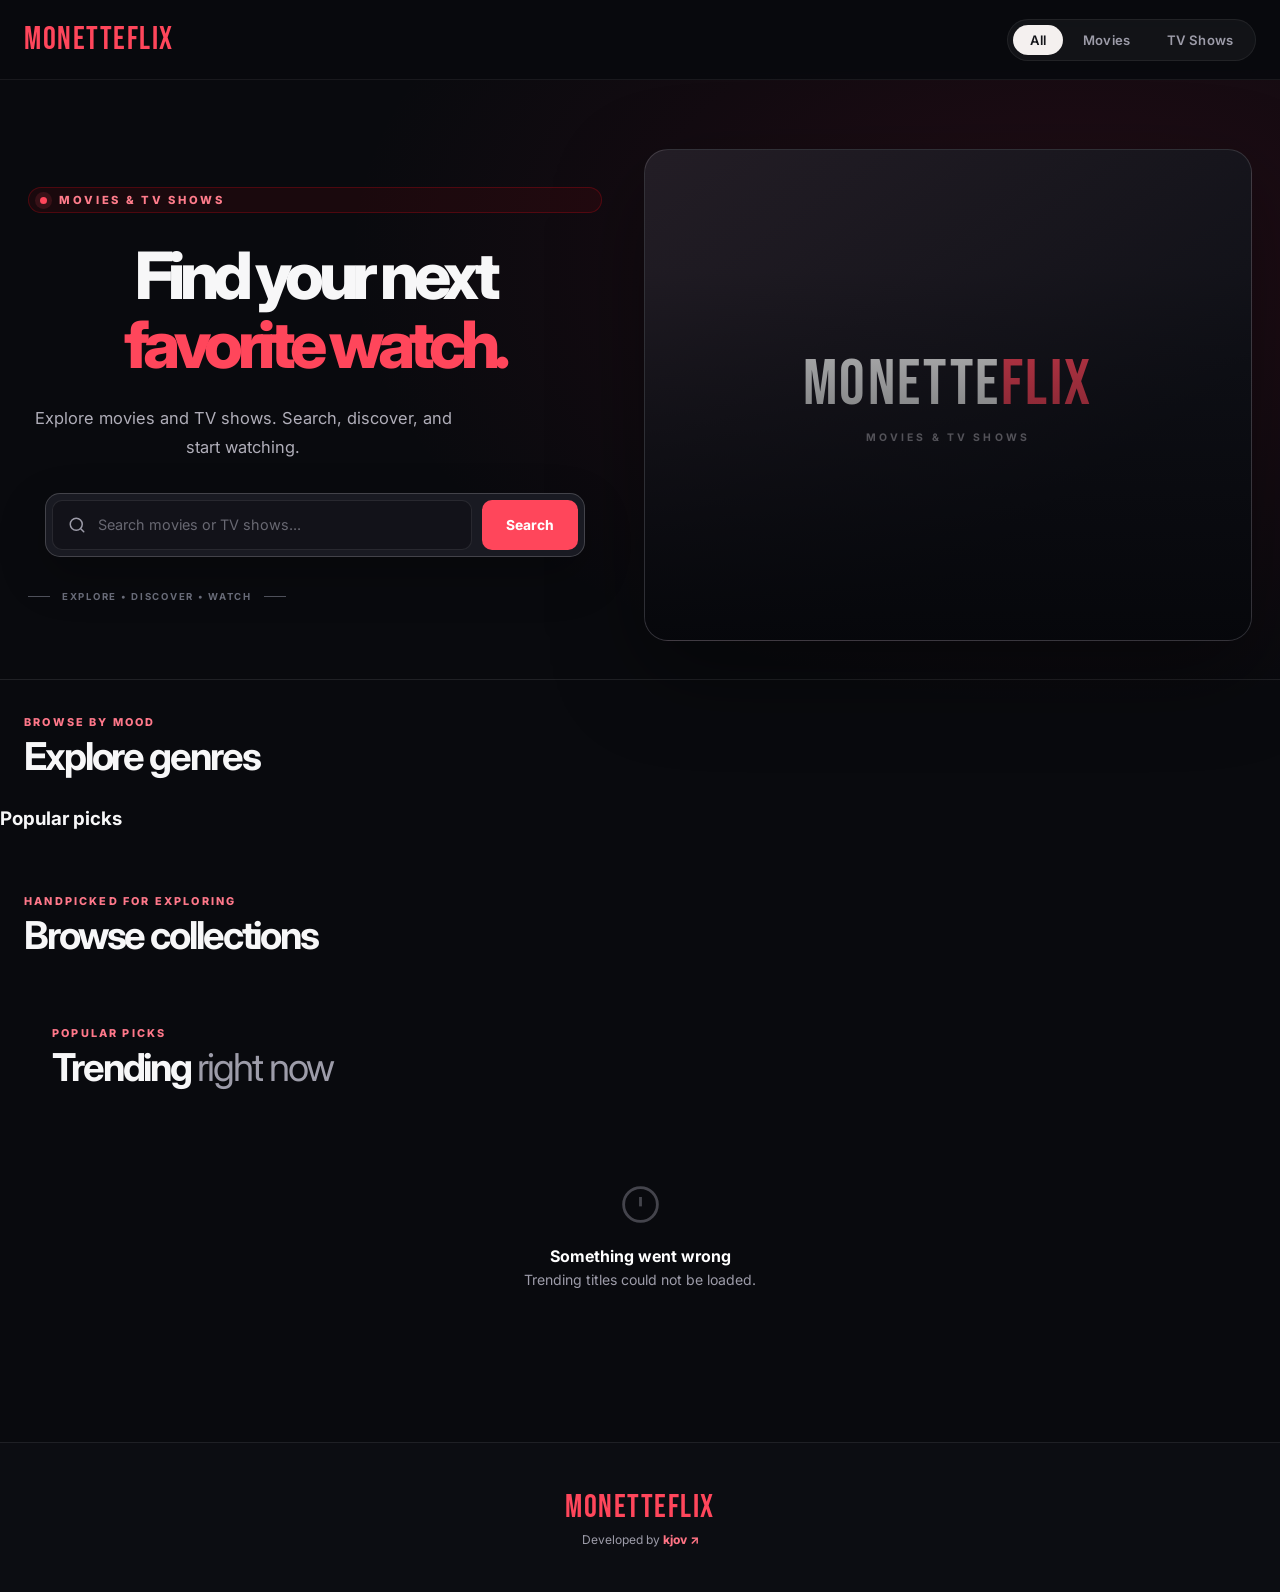
==== index.html @ db6ee0c1 "Add files via upload" ====
<!DOCTYPE html>
<html lang="en">
<head>
  <meta charset="UTF-8">
  <meta name="viewport" content="width=device-width, initial-scale=1.0">
  <meta name="theme-color" content="#08080c">

  <title>MonetteFlix</title>

  <link rel="preconnect" href="https://fonts.googleapis.com">
  <link rel="preconnect" href="https://fonts.gstatic.com" crossorigin>

  <link
    href="https://fonts.googleapis.com/css2?family=Inter:wght@300;400;500;600;700&family=Bebas+Neue&display=swap"
    rel="stylesheet"
  >

  <link rel="stylesheet" href="css/style.css">

  <!-- Google Analytics -->
  <script async src="https://www.googletagmanager.com/gtag/js?id=G-3KSWP404TP"></script>
  <script>
    window.dataLayer = window.dataLayer || [];

    function gtag() {
      dataLayer.push(arguments);
    }

    gtag('js', new Date());
    gtag('config', 'G-3KSWP404TP');
  </script>
</head>

<body>

  <!-- HEADER -->
  <header class="site-header">
    <a href="#" class="logo" id="homeLogo" aria-label="MonetteFlix home">
      Monette<span>Flix</span>
    </a>

    <nav class="header-tabs" aria-label="Content filters">
      <button class="tab-btn active" data-tab="all">All</button>
      <button class="tab-btn" data-tab="movie">Movies</button>
      <button class="tab-btn" data-tab="tv">TV Shows</button>
    </nav>
  </header>


  <main>
    <div class="ambient-light" aria-hidden="true"></div>

    <!-- HERO -->
    <section class="hero">

      <div class="hero-glow hero-glow-one"></div>
      <div class="hero-glow hero-glow-two"></div>

      <div class="hero-content">

        <div class="hero-eyebrow"><span class="live-dot"></span> MOVIES & TV SHOWS</div>

        <h1>
          Find your next<br>
          <em>favorite watch.</em>
        </h1>

        <p>
          Explore movies and TV shows. Search, discover, and start watching.
        </p>

        <div class="search-wrap">

          <div class="search-input-wrap">

            <svg
              class="search-icon"
              viewBox="0 0 24 24"
              aria-hidden="true"
            >
              <path
                d="M21 21l-4.35-4.35m2.35-5.65a8 8 0 1 1-16 0 8 8 0 0 1 16 0z"
                fill="none"
                stroke="currentColor"
                stroke-width="2"
                stroke-linecap="round"
              />
            </svg>

            <input
              type="search"
              id="searchInput"
              placeholder="Search movies or TV shows..."
              autocomplete="off"
              aria-label="Search movies or TV shows"
            >

            <button
              id="clearSearch"
              class="clear-search"
              aria-label="Clear search"
              type="button"
            >
              &times;
            </button>

          </div>

          <button id="searchBtn" type="button">
            Search
          </button>

        </div>

        <div class="hero-note"><span class="hero-note-line"></span> EXPLORE • DISCOVER • WATCH <span class="hero-note-line"></span></div>
      </div>
      <div class="hero-feature" id="heroFeature" aria-label="Featured title">
        <div class="feature-placeholder"><span>MONETTE<span class="feature-red">FLIX</span></span><small>MOVIES & TV SHOWS</small></div>
      </div>
    </section>


    <!-- GENRE DISCOVERY -->
    <section id="genres-section" class="discovery-section">
      <div class="section-heading"><div><span class="section-eyebrow">BROWSE BY MOOD</span><h2>Explore genres</h2></div></div>
      <div class="genre-chips" id="genreChips" aria-label="Filter by genre"></div>
      <div class="genre-results-head"><h3 id="genreResultsTitle">Popular picks</h3><button id="clearGenre" type="button" hidden>Clear genre ×</button></div>
      <div class="grid" id="genreGrid" aria-live="polite"></div>
      <button class="load-more" id="genreMore" type="button" hidden>Load more</button>
    </section>

    <!-- CURATED ROWS -->
    <section class="discovery-section" id="curated-section">
      <div class="section-heading"><div><span class="section-eyebrow">HANDPICKED FOR EXPLORING</span><h2>Browse collections</h2></div></div>
      <div id="curatedRows"></div>
    </section>

    <!-- PLAYER -->
    <section id="player-section">

      <div class="player-header">

        <div class="player-heading">

          <span class="now-watching">
            Now Watching
          </span>

          <div class="player-title" id="playerTitle">
            —
          </div>

          <div class="player-meta" id="playerMeta"></div>

        </div>

        <button
          class="close-player"
          id="closePlayer"
          type="button"
        >
          <span aria-hidden="true">&times;</span>
          Close
        </button>

      </div>


      <div class="player-frame-wrap">

        <iframe
          id="playerFrame"
          src=""
          title="MonetteFlix video player"
          allowfullscreen
          allow="autoplay; encrypted-media; fullscreen; picture-in-picture"
        ></iframe>

      </div>


      <!-- EPISODE CONTROLS -->
      <div class="episode-controls" id="episodeControls">

        <div class="ep-row">

          <div class="selector-group">
            <label for="seasonSelect">Season</label>
            <select id="seasonSelect"></select>
          </div>

          <div class="selector-group">
            <label for="episodeSelect">Episode</label>
            <select id="episodeSelect"></select>
          </div>

          <div class="ep-nav">

            <button id="prevEp" type="button">
              <span aria-hidden="true">←</span>
              Previous
            </button>

            <button id="nextEp" type="button">
              Next
              <span aria-hidden="true">→</span>
            </button>

          </div>

        </div>

      </div>

    </section>


    <!-- SEARCH RESULTS -->
    <section id="results-section">

      <div class="section-heading">

        <div>
          <span class="section-eyebrow">YOUR SEARCH</span>
          <h2 id="resultsLabel">Results</h2>
        </div>

      </div>

      <div class="grid" id="resultsGrid"></div>

    </section>


    <!-- TRENDING -->
    <section id="trending-section">

      <div class="section-heading">

        <div>
          <span class="section-eyebrow">POPULAR PICKS</span>
          <h2>
            Trending <span>right now</span>
          </h2>
        </div>

      </div>

      <div class="grid" id="trendingGrid">
        <div class="spinner"></div>
      </div>

    </section>

  </main>


  <!-- FOOTER -->
  <footer>

    <div class="footer-logo">
      Monette<span>Flix</span>
    </div>

    <p>
      Developed by
      <a class="footer-name" href="https://kjovcreates.vercel.app/" target="_blank" rel="noopener noreferrer">kjov <span aria-hidden="true">↗</span></a>
    </p>

  </footer>


  <script src="js/config.js"></script>
  <script src="js/api.js"></script>
  <script src="js/player.js"></script>
  <script src="js/ui.js"></script>
  <script src="js/app.js"></script>

</body>
</html>
---- css/style.css ----
/* =========================================
   MONETTEFLIX
========================================= */

*,
*::before,
*::after {
  box-sizing: border-box;
  margin: 0;
  padding: 0;
}

:root {
  --bg: #08080c;
  --bg-soft: #0d0d13;
  --surface: #121219;
  --surface-hover: #181820;
  --card: #13131a;

  --border: rgba(255,255,255,0.08);
  --border-hover: rgba(255,255,255,0.16);

  --accent: #e50914;
  --accent-hover: #ff1f2b;

  --text: #f7f7f8;
  --muted: #94949f;
  --muted-light: #b8b8c0;

  --radius: 12px;
  --radius-small: 8px;

  --container: 1280px;
}

html {
  scroll-behavior: smooth;
}

body {
  background:
    radial-gradient(
      circle at 50% -20%,
      rgba(229,9,20,0.08),
      transparent 30%
    ),
    var(--bg);

  color: var(--text);

  font-family: "Inter", sans-serif;

  min-height: 100vh;

  overflow-x: hidden;
}

button,
input,
select {
  font: inherit;
}

button {
  -webkit-tap-highlight-color: transparent;
}

img {
  max-width: 100%;
}

::selection {
  background: var(--accent);
  color: white;
}


/* =========================================
   SCROLLBAR
========================================= */

::-webkit-scrollbar {
  width: 10px;
}

::-webkit-scrollbar-track {
  background: var(--bg);
}

::-webkit-scrollbar-thumb {
  background: #292932;
  border-radius: 10px;
}

::-webkit-scrollbar-thumb:hover {
  background: #3a3a45;
}


/* =========================================
   HEADER
========================================= */

.site-header {
  height: 70px;

  padding: 0 max(1.25rem, calc((100% - var(--container)) / 2));

  display: flex;
  align-items: center;
  justify-content: space-between;

  position: sticky;
  top: 0;

  z-index: 1000;

  background: rgba(8,8,12,0.82);

  backdrop-filter: blur(18px);
  -webkit-backdrop-filter: blur(18px);

  border-bottom: 1px solid var(--border);
}

.logo {
  text-decoration: none;

  font-family: "Bebas Neue", sans-serif;

  font-size: 2rem;

  letter-spacing: 2px;

  color: var(--accent);

  line-height: 1;
}

.logo span {
  color: white;
}


/* =========================================
   NAVIGATION
========================================= */

.header-tabs {
  display: flex;

  padding: 4px;

  gap: 3px;

  border: 1px solid var(--border);

  background: rgba(255,255,255,0.04);

  border-radius: 10px;
}

.tab-btn {
  border: none;

  background: transparent;

  color: var(--muted);

  padding: 7px 17px;

  border-radius: 7px;

  font-size: 0.82rem;

  font-weight: 600;

  cursor: pointer;

  transition:
    background 0.2s ease,
    color 0.2s ease;
}

.tab-btn:hover {
  color: white;

  background: rgba(255,255,255,0.06);
}

.tab-btn.active {
  color: white;

  background: var(--accent);
}


/* =========================================
   HERO
========================================= */

.hero {
  min-height: 390px;

  position: relative;

  overflow: hidden;

  display: flex;
  align-items: center;
  justify-content: center;

  padding: 4rem 1.5rem 4.5rem;

  border-bottom: 1px solid var(--border);
}

.hero::after {
  content: "";

  position: absolute;

  inset: 0;

  background:
    linear-gradient(
      to bottom,
      transparent 40%,
      var(--bg) 100%
    );

  pointer-events: none;
}

.hero-glow {
  position: absolute;

  border-radius: 50%;

  filter: blur(100px);

  pointer-events: none;
}

.hero-glow-one {
  width: 350px;
  height: 350px;

  background: rgba(229,9,20,0.13);

  top: -160px;
  left: 20%;
}

.hero-glow-two {
  width: 250px;
  height: 250px;

  background: rgba(229,9,20,0.08);

  right: 15%;
  bottom: -120px;
}

.hero-content {
  width: 100%;

  max-width: 720px;

  position: relative;

  z-index: 2;

  text-align: center;
}

.hero-eyebrow {
  display: inline-flex;

  border: 1px solid rgba(229,9,20,0.25);

  background: rgba(229,9,20,0.08);

  color: #ff747c;

  padding: 5px 11px;

  border-radius: 50px;

  font-size: 0.7rem;

  font-weight: 700;

  text-transform: uppercase;

  letter-spacing: 0.12em;

  margin-bottom: 1rem;
}

.hero h1 {
  font-family: "Bebas Neue", sans-serif;

  font-size: clamp(3.2rem, 7vw, 5.2rem);

  line-height: 0.95;

  letter-spacing: 2px;

  margin-bottom: 1rem;
}

.hero h1 em {
  color: var(--accent);

  font-style: normal;
}

.hero p {
  color: var(--muted-light);

  font-size: 0.96rem;

  line-height: 1.6;

  margin-bottom: 1.8rem;
}


/* =========================================
   SEARCH
========================================= */

.search-wrap {
  display: flex;

  gap: 0.6rem;

  max-width: 610px;

  margin: 0 auto;
}

.search-input-wrap {
  flex: 1;

  position: relative;
}

.search-icon {
  width: 18px;
  height: 18px;

  position: absolute;

  left: 16px;
  top: 50%;

  transform: translateY(-50%);

  color: var(--muted);

  pointer-events: none;
}

.search-wrap input {
  width: 100%;

  height: 50px;

  padding:
    0 42px
    0 45px;

  background: rgba(18,18,25,0.92);

  border: 1px solid var(--border);

  border-radius: 10px;

  color: white;

  outline: none;

  font-size: 0.9rem;

  transition:
    border 0.2s ease,
    box-shadow 0.2s ease,
    background 0.2s ease;
}

.search-wrap input:hover {
  border-color: var(--border-hover);
}

.search-wrap input:focus {
  border-color: rgba(229,9,20,0.75);

  box-shadow:
    0 0 0 3px rgba(229,9,20,0.1);

  background: var(--surface);
}

.search-wrap input::placeholder {
  color: #686872;
}

.search-wrap input::-webkit-search-cancel-button {
  display: none;
}

.clear-search {
  position: absolute;

  right: 13px;
  top: 50%;

  transform: translateY(-50%);

  width: 26px;
  height: 26px;

  border: none;

  background: transparent;

  color: var(--muted);

  font-size: 1.4rem;

  cursor: pointer;

  display: none;

  align-items: center;
  justify-content: center;
}

.clear-search.visible {
  display: flex;
}

.clear-search:hover {
  color: white;
}

#searchBtn {
  height: 50px;

  padding: 0 1.5rem;

  border: none;

  border-radius: 10px;

  background: var(--accent);

  color: white;

  font-weight: 700;

  font-size: 0.86rem;

  cursor: pointer;

  transition:
    background 0.2s ease,
    transform 0.15s ease;
}

#searchBtn:hover {
  background: var(--accent-hover);
}

#searchBtn:active {
  transform: scale(0.97);
}


/* =========================================
   CONTENT SECTIONS
========================================= */

#results-section,
#trending-section {
  max-width: var(--container);

  margin: auto;

  padding-top: 2.5rem;
}

#results-section {
  display: none;
}

.section-heading {
  padding: 0 1.5rem;

  margin-bottom: 1.2rem;

  display: flex;
  justify-content: space-between;
  align-items: end;
}

.section-eyebrow {
  color: var(--accent);

  font-size: 0.68rem;

  font-weight: 700;

  text-transform: uppercase;

  letter-spacing: 0.12em;

  display: block;

  margin-bottom: 4px;
}

.section-heading h2 {
  font-size: 1.35rem;

  font-weight: 700;

  letter-spacing: -0.02em;
}

.section-heading h2 span {
  color: var(--muted);

  font-weight: 400;
}

.results-query {
  color: var(--muted);

  font-weight: 400;
}


/* =========================================
   GRID
========================================= */

.grid {
  display: grid;

  grid-template-columns:
    repeat(auto-fill, minmax(155px, 1fr));

  gap: 1.1rem;

  padding: 0 1.5rem;

  margin-bottom: 4rem;
}


/* =========================================
   MOVIE CARDS
========================================= */

.card {
  min-width: 0;

  position: relative;

  cursor: pointer;

  border-radius: var(--radius);

  transition:
    transform 0.25s ease;
}

.card:hover {
  transform: translateY(-5px);
}

.card-poster-wrap {
  position: relative;

  overflow: hidden;

  border-radius: var(--radius);

  background: var(--surface);

  aspect-ratio: 2 / 3;

  border: 1px solid var(--border);

  transition:
    border 0.25s ease,
    box-shadow 0.25s ease;
}

.card:hover .card-poster-wrap {
  border-color: rgba(229,9,20,0.45);

  box-shadow:
    0 14px 35px rgba(0,0,0,0.45);
}

.card-poster {
  width: 100%;
  height: 100%;

  object-fit: cover;

  display: block;

  transition:
    transform 0.35s ease,
    filter 0.35s ease;
}

.card:hover .card-poster {
  transform: scale(1.045);

  filter: brightness(0.7);
}

.card-poster.no-img {
  display: flex;

  align-items: center;
  justify-content: center;

  background:
    linear-gradient(
      145deg,
      #1a1a22,
      #0f0f15
    );
}

.no-poster-icon {
  width: 38px;
  height: 38px;

  opacity: 0.25;
}


/* =========================================
   CARD BADGE
========================================= */

.card-type {
  position: absolute;

  top: 9px;
  left: 9px;

  z-index: 3;

  background: rgba(229,9,20,0.9);

  backdrop-filter: blur(8px);

  color: white;

  padding: 4px 7px;

  border-radius: 5px;

  font-size: 0.59rem;

  font-weight: 800;

  text-transform: uppercase;

  letter-spacing: 0.07em;
}

.card-type.tv {
  background: rgba(45,90,220,0.9);
}


/* =========================================
   PLAY OVERLAY
========================================= */

.play-overlay {
  position: absolute;

  inset: 0;

  display: flex;

  align-items: center;
  justify-content: center;

  opacity: 0;

  z-index: 2;

  transition:
    opacity 0.25s ease;
}

.card:hover .play-overlay {
  opacity: 1;
}

.play-button {
  width: 52px;
  height: 52px;

  border-radius: 50%;

  display: flex;

  align-items: center;
  justify-content: center;

  background: var(--accent);

  box-shadow:
    0 8px 25px rgba(229,9,20,0.35);

  transform: scale(0.85);

  transition:
    transform 0.25s ease;
}

.card:hover .play-button {
  transform: scale(1);
}

.play-button svg {
  width: 19px;
  height: 19px;

  margin-left: 3px;
}


/* =========================================
   CARD INFORMATION
========================================= */

.card-info {
  padding: 0.7rem 0.1rem 0;
}

.card-title {
  color: white;

  font-size: 0.84rem;

  font-weight: 600;

  line-height: 1.35;

  white-space: nowrap;

  overflow: hidden;

  text-overflow: ellipsis;

  margin-bottom: 4px;
}

.card-sub {
  color: var(--muted);

  font-size: 0.72rem;

  display: flex;

  align-items: center;

  gap: 6px;
}

.rating {
  color: #f4c542;
}

.meta-dot {
  opacity: 0.4;
}


/* =========================================
   PLAYER
========================================= */

#player-section {
  display: none;

  max-width: 1100px;

  margin: 2.5rem auto 0;

  padding: 0 1.5rem;
}

.player-header {
  display: flex;

  align-items: flex-end;

  justify-content: space-between;

  gap: 1rem;

  margin-bottom: 1rem;
}

.player-heading {
  min-width: 0;
}

.now-watching {
  display: block;

  color: var(--accent);

  font-size: 0.65rem;

  font-weight: 800;

  text-transform: uppercase;

  letter-spacing: 0.12em;

  margin-bottom: 5px;
}

.player-title {
  font-size: 1.4rem;

  font-weight: 700;

  white-space: nowrap;

  overflow: hidden;

  text-overflow: ellipsis;
}

.player-meta {
  color: var(--muted);

  font-size: 0.8rem;

  margin-top: 4px;
}

.close-player {
  flex-shrink: 0;

  display: flex;

  align-items: center;

  gap: 5px;

  padding: 7px 12px;

  border-radius: 7px;

  background: var(--surface);

  border: 1px solid var(--border);

  color: var(--muted-light);

  cursor: pointer;

  font-size: 0.76rem;

  transition: all 0.2s ease;
}

.close-player span {
  font-size: 1.1rem;
}

.close-player:hover {
  color: white;

  border-color: var(--border-hover);

  background: var(--surface-hover);
}

.player-frame-wrap {
  position: relative;

  padding-top: 56.25%;

  border-radius: 14px;

  overflow: hidden;

  background: black;

  border: 1px solid var(--border);

  box-shadow:
    0 20px 60px rgba(0,0,0,0.4);
}

.player-frame-wrap iframe {
  position: absolute;

  inset: 0;

  width: 100%;
  height: 100%;

  border: none;
}


/* =========================================
   EPISODE CONTROLS
========================================= */

.episode-controls {
  display: none;

  margin-top: 0.8rem;

  padding: 0.9rem;

  border-radius: 10px;

  border: 1px solid var(--border);

  background: var(--surface);
}

.episode-controls.visible {
  display: block;
}

.ep-row {
  display: flex;

  align-items: flex-end;

  gap: 0.8rem;
}

.selector-group {
  display: flex;

  flex-direction: column;

  gap: 5px;
}

.selector-group label {
  color: var(--muted);

  font-size: 0.63rem;

  font-weight: 700;

  text-transform: uppercase;

  letter-spacing: 0.08em;
}

.selector-group select {
  min-width: 120px;

  height: 36px;

  padding: 0 10px;

  border-radius: 7px;

  border: 1px solid var(--border);

  background: var(--bg-soft);

  color: white;

  outline: none;

  cursor: pointer;

  font-size: 0.8rem;
}

.selector-group select:focus {
  border-color: var(--accent);
}

.ep-nav {
  display: flex;

  gap: 0.5rem;

  margin-left: auto;
}

.ep-nav button {
  height: 36px;

  padding: 0 13px;

  display: flex;

  align-items: center;

  gap: 6px;

  border-radius: 7px;

  border: 1px solid var(--border);

  background: var(--bg-soft);

  color: var(--muted-light);

  cursor: pointer;

  font-size: 0.75rem;

  transition: all 0.2s ease;
}

.ep-nav button:hover:not(:disabled) {
  color: white;

  border-color: rgba(229,9,20,0.5);
}

.ep-nav button:disabled {
  opacity: 0.35;

  cursor: not-allowed;
}


/* =========================================
   STATES
========================================= */

.state-msg {
  grid-column: 1 / -1;

  padding: 4rem 1rem;

  text-align: center;

  color: var(--muted);

  font-size: 0.88rem;
}

.state-icon {
  width: 45px;
  height: 45px;

  margin: 0 auto 1rem;

  opacity: 0.4;
}

.state-msg strong {
  color: white;

  display: block;

  margin-bottom: 5px;

  font-size: 1rem;
}


/* =========================================
   LOADING
========================================= */

.spinner {
  width: 34px;
  height: 34px;

  border: 3px solid rgba(255,255,255,0.08);

  border-top-color: var(--accent);

  border-radius: 50%;

  animation: spin 0.7s linear infinite;

  margin: 3rem auto;

  grid-column: 1 / -1;
}

@keyframes spin {
  to {
    transform: rotate(360deg);
  }
}


/* =========================================
   FOOTER
========================================= */

footer {
  border-top: 1px solid var(--border);

  margin-top: 2rem;

  padding: 2.5rem 1rem;

  text-align: center;

  color: var(--muted);

  font-size: 0.75rem;
}

.footer-logo {
  font-family: "Bebas Neue", sans-serif;

  color: var(--accent);

  font-size: 1.3rem;

  letter-spacing: 1.5px;

  margin-bottom: 5px;
}

.footer-logo span {
  color: white;
}

.footer-name {
  color: white;

  font-weight: 600;
}


/* =========================================
   TABLET
========================================= */

@media (max-width: 768px) {

  .site-header {
    height: auto;

    min-height: 65px;

    padding: 12px 1rem;

    gap: 10px;
  }

  .logo {
    font-size: 1.65rem;
  }

  .tab-btn {
    padding: 6px 11px;

    font-size: 0.72rem;
  }

  .hero {
    min-height: 340px;

    padding:
      3rem 1rem
      3.5rem;
  }

  .hero h1 {
    font-size: clamp(2.8rem, 13vw, 4rem);
  }

  .hero p {
    font-size: 0.87rem;
  }

  .grid {
    grid-template-columns:
      repeat(3, 1fr);

    gap: 0.8rem;

    padding: 0 1rem;
  }

  .section-heading {
    padding: 0 1rem;
  }

  #player-section {
    padding: 0 1rem;
  }

}


/* =========================================
   MOBILE
========================================= */

@media (max-width: 520px) {

  .site-header {
    flex-direction: column;

    align-items: stretch;

    padding: 10px 1rem;
  }

  .logo {
    text-align: center;

    margin-bottom: 3px;
  }

  .header-tabs {
    width: 100%;
  }

  .tab-btn {
    flex: 1;
  }

  .hero {
    min-height: 310px;

    padding:
      2.7rem 1rem
      3rem;
  }

  .hero-eyebrow {
    font-size: 0.61rem;
  }

  .hero h1 {
    font-size: 2.9rem;

    letter-spacing: 1px;
  }

  .hero p {
    max-width: 330px;

    margin-left: auto;
    margin-right: auto;
  }

  .search-wrap {
    flex-direction: column;
  }

  #searchBtn {
    width: 100%;
  }

  .grid {
    grid-template-columns:
      repeat(2, minmax(0,1fr));

    gap:
      1rem
      0.7rem;
  }

  .card:hover {
    transform: none;
  }

  .play-overlay {
    display: none;
  }

  .card-title {
    font-size: 0.79rem;
  }

  .player-header {
    align-items: flex-start;
  }

  .player-title {
    font-size: 1.1rem;
  }

  .close-player {
    padding: 6px 9px;
  }

  .ep-row {
    display: grid;

    grid-template-columns: 1fr 1fr;
  }

  .selector-group select {
    width: 100%;

    min-width: 0;
  }

  .ep-nav {
    grid-column: 1 / -1;

    width: 100%;

    margin-left: 0;
  }

  .ep-nav button {
    flex: 1;

    justify-content: center;
  }

}


/* =========================================
   VERY SMALL PHONES
========================================= */

@media (max-width: 350px) {

  .grid {
    grid-template-columns: 1fr 1fr;
  }

  .tab-btn {
    padding: 6px 7px;

    font-size: 0.68rem;
  }

}


/* =========================================
   ACCESSIBILITY
========================================= */

@media (prefers-reduced-motion: reduce) {

  *,
  *::before,
  *::after {
    scroll-behavior: auto !important;

    animation-duration: 0.01ms !important;

    animation-iteration-count: 1 !important;

    transition-duration: 0.01ms !important;
  }

}


/* ===== Cinematic redesign overrides (merged from redesign.css) ===== */
/* MONETTEFLIX — CINEMA REDESIGN */
:root {--bg:#090a0e;--bg-soft:#0f1016;--surface:#14151c;--card:#15161e;--accent:#ff465b;--accent-hover:#ff697b;--border:rgba(255,255,255,.095);--muted:#9d9ca9;--container:1380px;--radius:16px}
body{background:#090a0e;font-family:Inter,system-ui,sans-serif}
.ambient-light{pointer-events:none;position:absolute;inset:70px 0 auto;height:850px;background:radial-gradient(ellipse at 84% 22%,rgba(165,25,60,.16),transparent 48%);z-index:-1}
.site-header{height:80px;background:rgba(9,10,14,.88);border-bottom:1px solid rgba(255,255,255,.065);padding-inline:max(24px,calc((100% - 1380px)/2));gap:24px}
.logo,.footer-logo{font-family:'Bebas Neue',sans-serif;letter-spacing:1.5px;font-size:2rem}
.logo span,.footer-logo span{color:#ff465b}
.header-tabs{background:rgba(255,255,255,.045);border:1px solid rgba(255,255,255,.065);border-radius:100px;padding:5px;gap:3px}
.tab-btn{border-radius:100px!important;letter-spacing:.01em}
.tab-btn.active{background:#f4f0ef!important;color:#14151a!important}
.hero{min-height:570px;max-width:1380px;margin:30px auto 35px;display:grid;grid-template-columns:1fr 1.06fr;align-items:center;gap:42px;padding:35px 28px!important;background:none!important;overflow:visible}
.hero::after,.hero-glow{display:none!important}
.hero-content{position:relative;z-index:2;max-width:630px;padding:0!important}
.hero-eyebrow{display:flex;align-items:center;gap:12px;color:#ff7c8b!important;font-size:.7rem!important;font-weight:800!important;letter-spacing:.24em!important;margin-bottom:28px!important}
.live-dot{height:7px;width:7px;border-radius:50%;background:#ff465b;box-shadow:0 0 0 5px rgba(255,70,91,.13)}
.hero h1{font-family:Inter,sans-serif!important;font-size:clamp(3.3rem,5.1vw,6.4rem)!important;letter-spacing:-.085em!important;line-height:1.06!important;font-weight:800!important;margin-bottom:24px!important}
.hero h1 em{font-style:normal!important;color:#ff465b!important}
.hero p{color:#b0aeb9!important;font-size:1.03rem!important;line-height:1.8!important;max-width:430px;margin-bottom:30px!important}
.search-wrap{max-width:540px!important;border:1px solid rgba(255,255,255,.18)!important;background:#191a22!important;border-radius:15px!important;padding:6px!important;box-shadow:0 18px 48px rgba(0,0,0,.24)}
.search-input-wrap{background:transparent!important;border:0!important}
#searchBtn{border-radius:10px!important;background:#ff465b!important;font-weight:750!important}
.hero-note{display:flex;align-items:center;gap:12px;font-size:.6rem;letter-spacing:.18em;color:#686b78;margin-top:34px;font-weight:700}
.hero-note-line{height:1px;width:22px;background:#4e505a}
.hero-feature{position:relative;min-height:490px;border-radius:24px;overflow:hidden;background:linear-gradient(145deg,#28212a,#111219 70%);border:1px solid rgba(255,255,255,.12);box-shadow:0 32px 90px rgba(0,0,0,.4)}
.feature-image{position:absolute;inset:0;background-size:cover;background-position:center;opacity:.85}
.hero-feature:after{content:'';position:absolute;inset:0;background:linear-gradient(0deg,rgba(6,7,11,.98),rgba(6,7,11,.15) 75%)}
.feature-placeholder{height:490px;display:flex;align-items:center;justify-content:center;flex-direction:column;gap:8px;font-family:'Bebas Neue';font-size:4rem;letter-spacing:.04em;color:#f4f4f4}
.feature-placeholder small{font:700 .65rem Inter;letter-spacing:.3em;color:#a7a4ad}.feature-red{color:#ff465b}
.feature-info{position:absolute;bottom:0;left:0;right:0;padding:40px;z-index:2}
.feature-kicker{color:#ff8b98;font-size:.65rem;letter-spacing:.22em;font-weight:800}
.feature-info h2{font-size:clamp(1.7rem,3vw,3rem);letter-spacing:-.045em;margin:10px 0}
.feature-info p{font-size:.8rem;color:#d5d1d8;margin:0 0 18px}.feature-info p span{margin:0 8px}
.feature-play{background:#fff;color:#121218;border:0;padding:13px 21px;border-radius:9px;font-weight:800;cursor:pointer}.feature-play:hover{background:#ff465b;color:#fff}
#trending-section,#results-section,#player-section{max-width:1380px;margin-inline:auto;padding-inline:28px;scroll-margin-top:100px}
.section-heading{margin-bottom:28px}.section-eyebrow{color:#ff788a!important;font-size:.68rem!important;letter-spacing:.2em!important;font-weight:800!important}
.section-heading h2{font-size:clamp(1.8rem,3vw,2.7rem)!important;letter-spacing:-.055em!important}
.grid{gap:28px 17px!important}.card{transition:transform .25s ease}.card:hover{transform:translateY(-6px)}
.card-poster-wrap{border-radius:13px!important;overflow:hidden;box-shadow:0 10px 30px rgba(0,0,0,.2)}
.card-title{font-weight:750!important}.card-sub{font-size:.78rem!important}
#player-section{margin-top:25px;margin-bottom:55px}.player-frame-wrap{border-radius:17px!important;overflow:hidden;border:1px solid rgba(255,255,255,.12)}
footer{border-top:1px solid rgba(255,255,255,.08);margin-top:90px!important;padding:45px 24px!important;background:#0c0d12!important}
.footer-name{color:#ff7384;text-decoration:none;font-weight:750;transition:color .2s}.footer-name:hover{color:#fff;text-decoration:underline}
@media(max-width:950px){.hero{grid-template-columns:1fr;gap:30px;padding:40px 24px!important;min-height:unset}.hero-feature{min-height:400px}.hero h1{font-size:clamp(3.5rem,9vw,5.8rem)!important}.feature-placeholder{height:400px}}
@media(max-width:600px){.site-header{height:auto;min-height:72px;flex-wrap:wrap;justify-content:center;padding:12px 14px;gap:10px}.logo{font-size:1.8rem}.header-tabs{width:100%;justify-content:center}.tab-btn{flex:1}.hero{margin:12px auto 12px;padding:30px 18px!important;gap:25px}.hero h1{font-size:clamp(3.1rem,12vw,4.6rem)!important}.hero p{font-size:.92rem!important}.hero-eyebrow{font-size:.61rem!important}.hero-feature{min-height:320px;border-radius:17px}.feature-placeholder{height:320px;font-size:3rem}.feature-info{padding:24px}.feature-info h2{font-size:1.8rem}.hero-note{font-size:.51rem;letter-spacing:.11em;margin-top:23px}.search-wrap{flex-wrap:nowrap!important}#searchBtn{padding-inline:13px!important;font-size:.8rem!important}#trending-section,#results-section,#player-section{padding-inline:18px}.grid{gap:20px 12px!important}footer{margin-top:55px!important}}
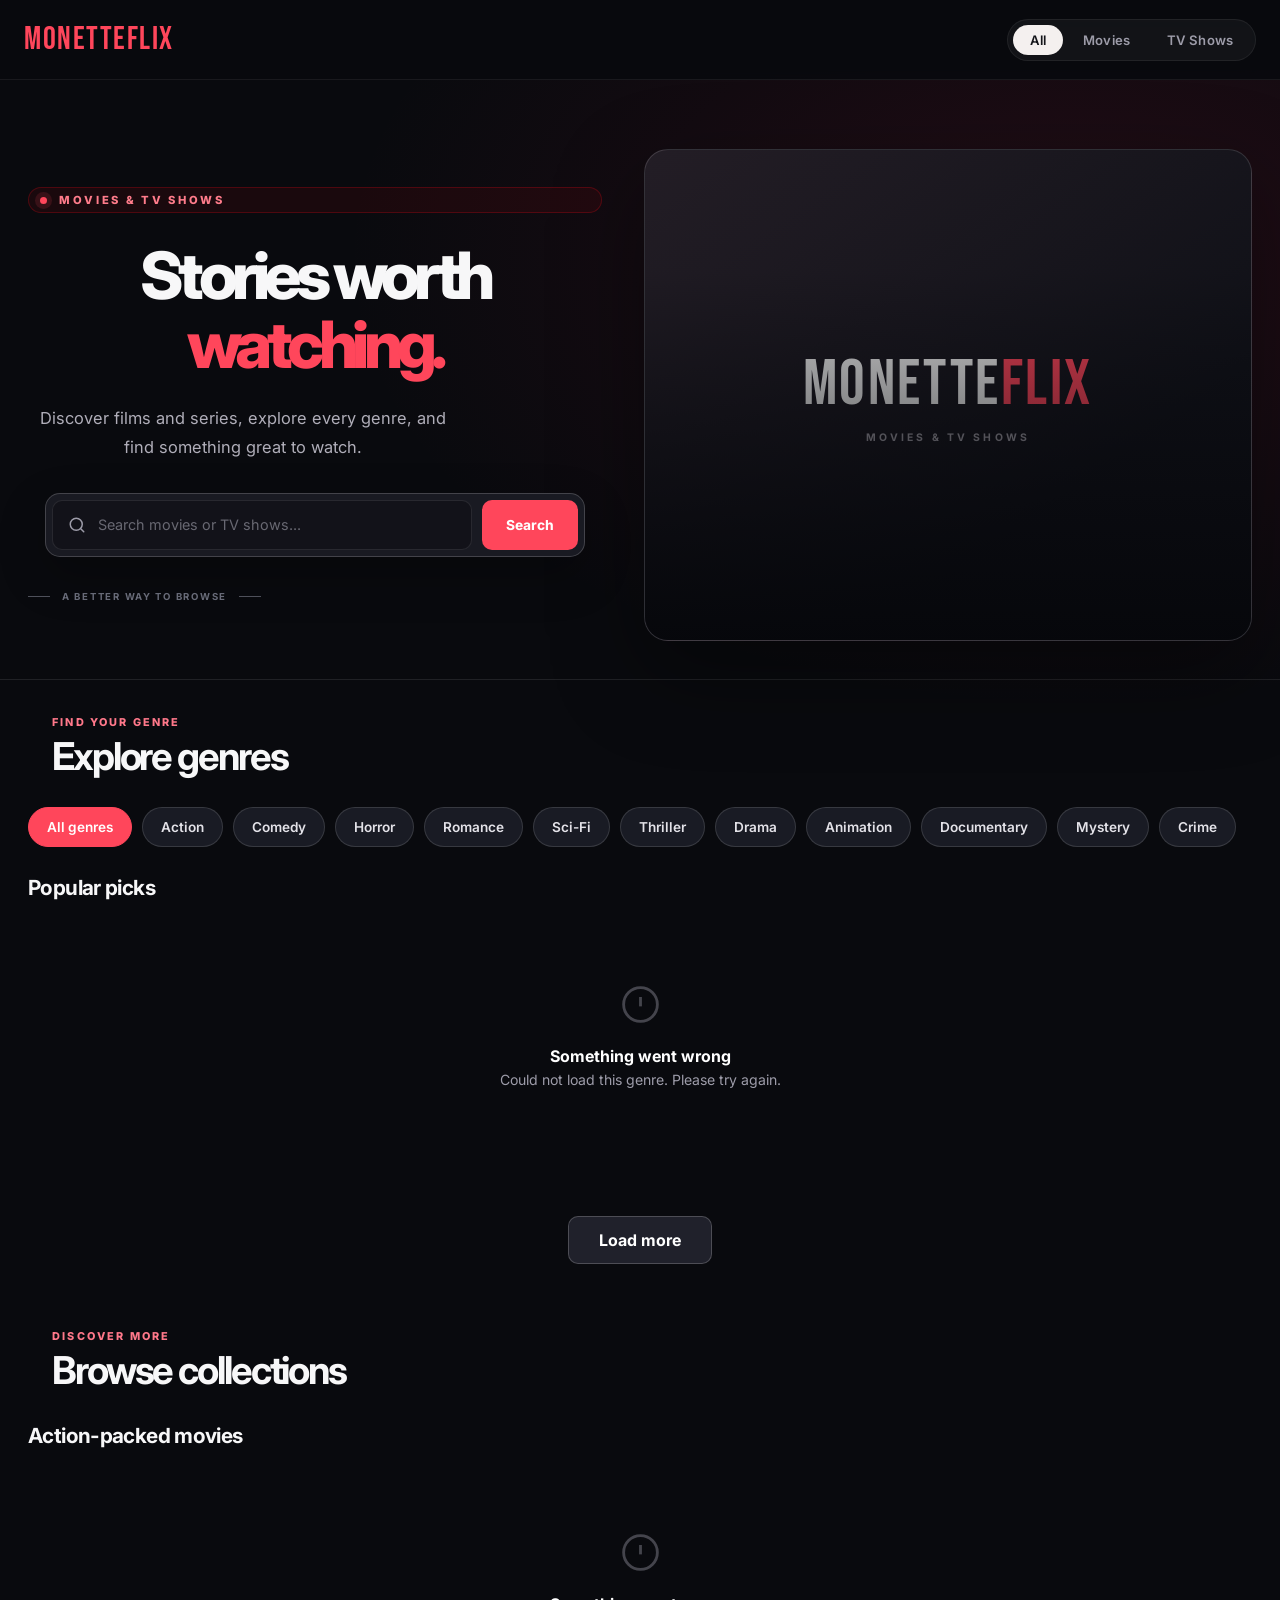
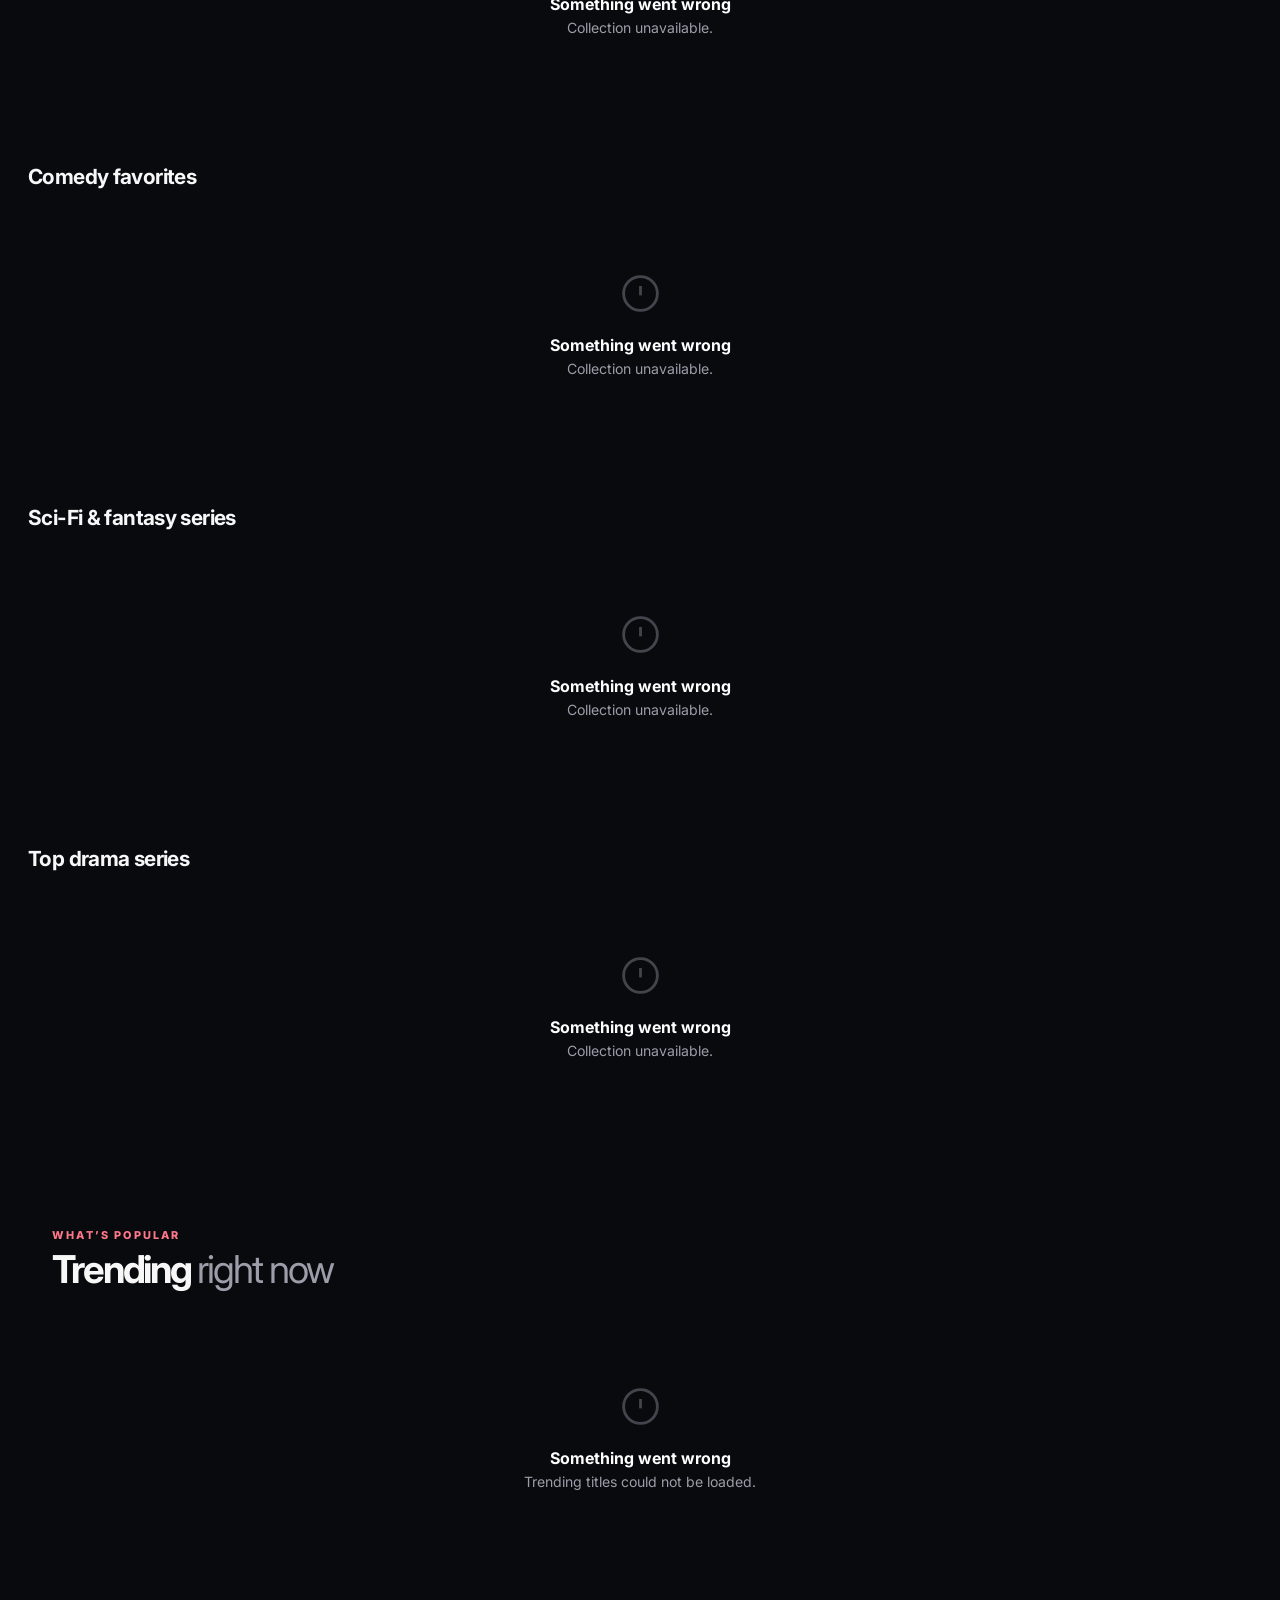
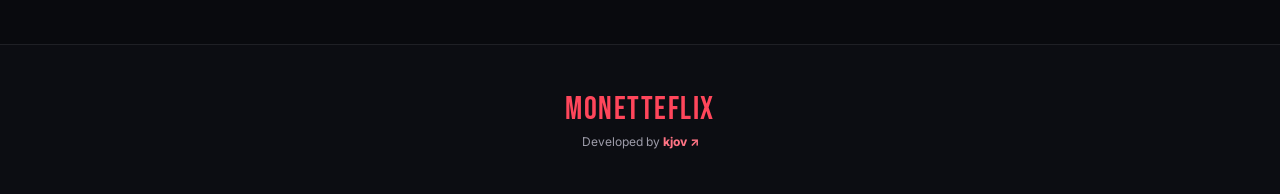
==== commit 4d14deec: "Add files via upload" ====
--- a/index.html
+++ b/index.html
@@ -3,7 +3,7 @@
 <head>
   <meta charset="UTF-8">
   <meta name="viewport" content="width=device-width, initial-scale=1.0">
-  <meta name="theme-color" content="#08080c">
+  <meta name="theme-color" content="#080909">
 
   <title>MonetteFlix</title>
 
@@ -61,12 +61,12 @@
         <div class="hero-eyebrow"><span class="live-dot"></span> MOVIES & TV SHOWS</div>
 
         <h1>
-          Find your next<br>
-          <em>favorite watch.</em>
+          Stories worth<br>
+          <em>watching.</em>
         </h1>
 
         <p>
-          Explore movies and TV shows. Search, discover, and start watching.
+          Discover films and series, explore every genre, and find something great to watch.
         </p>
 
         <div class="search-wrap">
@@ -112,7 +112,7 @@
 
         </div>
 
-        <div class="hero-note"><span class="hero-note-line"></span> EXPLORE • DISCOVER • WATCH <span class="hero-note-line"></span></div>
+        <div class="hero-note"><span class="hero-note-line"></span> A BETTER WAY TO BROWSE <span class="hero-note-line"></span></div>
       </div>
       <div class="hero-feature" id="heroFeature" aria-label="Featured title">
         <div class="feature-placeholder"><span>MONETTE<span class="feature-red">FLIX</span></span><small>MOVIES & TV SHOWS</small></div>
@@ -122,7 +122,7 @@
 
     <!-- GENRE DISCOVERY -->
     <section id="genres-section" class="discovery-section">
-      <div class="section-heading"><div><span class="section-eyebrow">BROWSE BY MOOD</span><h2>Explore genres</h2></div></div>
+      <div class="section-heading"><div><span class="section-eyebrow">FIND YOUR GENRE</span><h2>Explore genres</h2></div></div>
       <div class="genre-chips" id="genreChips" aria-label="Filter by genre"></div>
       <div class="genre-results-head"><h3 id="genreResultsTitle">Popular picks</h3><button id="clearGenre" type="button" hidden>Clear genre ×</button></div>
       <div class="grid" id="genreGrid" aria-live="polite"></div>
@@ -131,7 +131,7 @@
 
     <!-- CURATED ROWS -->
     <section class="discovery-section" id="curated-section">
-      <div class="section-heading"><div><span class="section-eyebrow">HANDPICKED FOR EXPLORING</span><h2>Browse collections</h2></div></div>
+      <div class="section-heading"><div><span class="section-eyebrow">DISCOVER MORE</span><h2>Browse collections</h2></div></div>
       <div id="curatedRows"></div>
     </section>
 
@@ -238,7 +238,7 @@
       <div class="section-heading">
 
         <div>
-          <span class="section-eyebrow">POPULAR PICKS</span>
+          <span class="section-eyebrow">WHAT’S POPULAR</span>
           <h2>
             Trending <span>right now</span>
           </h2>
--- a/css/style.css
+++ b/css/style.css
@@ -1422,3 +1422,17 @@
 .footer-name{color:#ff7384;text-decoration:none;font-weight:750;transition:color .2s}.footer-name:hover{color:#fff;text-decoration:underline}
 @media(max-width:950px){.hero{grid-template-columns:1fr;gap:30px;padding:40px 24px!important;min-height:unset}.hero-feature{min-height:400px}.hero h1{font-size:clamp(3.5rem,9vw,5.8rem)!important}.feature-placeholder{height:400px}}
 @media(max-width:600px){.site-header{height:auto;min-height:72px;flex-wrap:wrap;justify-content:center;padding:12px 14px;gap:10px}.logo{font-size:1.8rem}.header-tabs{width:100%;justify-content:center}.tab-btn{flex:1}.hero{margin:12px auto 12px;padding:30px 18px!important;gap:25px}.hero h1{font-size:clamp(3.1rem,12vw,4.6rem)!important}.hero p{font-size:.92rem!important}.hero-eyebrow{font-size:.61rem!important}.hero-feature{min-height:320px;border-radius:17px}.feature-placeholder{height:320px;font-size:3rem}.feature-info{padding:24px}.feature-info h2{font-size:1.8rem}.hero-note{font-size:.51rem;letter-spacing:.11em;margin-top:23px}.search-wrap{flex-wrap:nowrap!important}#searchBtn{padding-inline:13px!important;font-size:.8rem!important}#trending-section,#results-section,#player-section{padding-inline:18px}.grid{gap:20px 12px!important}footer{margin-top:55px!important}}
+
+/* Genre discovery and collections */
+.discovery-section{max-width:1380px;margin:35px auto 65px;padding:0 28px;scroll-margin-top:105px}
+.genre-chips{display:flex;flex-wrap:wrap;gap:10px;margin:24px 0 28px}
+.genre-chip{font:600 .85rem Inter,sans-serif;background:#191b24;border:1px solid rgba(255,255,255,.13);color:#e3e2e8;border-radius:999px;padding:11px 18px;cursor:pointer;transition:background .2s,border-color .2s}
+.genre-chip:hover{border-color:#ff697b}.genre-chip.active{background:#ff465b;color:#fff;border-color:#ff465b}
+.genre-results-head{display:flex;align-items:center;justify-content:space-between;gap:16px;margin:24px 0 18px}
+.genre-results-head h3,.collection-row h3{font-size:1.3rem;letter-spacing:-.03em}
+#clearGenre{background:transparent;border:0;color:#ff8493;cursor:pointer;font-weight:700}
+.load-more{display:block;margin:30px auto 0;padding:13px 30px;border:1px solid rgba(255,255,255,.2);background:#20212b;color:#fff;border-radius:10px;cursor:pointer;font-weight:700}
+.collection-row{margin:30px 0 42px}.collection-row h3{margin-bottom:18px}
+.collection-grid{grid-template-columns:repeat(8,minmax(0,1fr))!important;gap:14px!important}
+@media(max-width:1100px){.collection-grid{grid-template-columns:repeat(4,minmax(0,1fr))!important}}
+@media(max-width:600px){.discovery-section{padding:0 18px;margin-bottom:44px}.genre-chips{flex-wrap:nowrap;overflow-x:auto;padding-bottom:10px;scrollbar-width:thin}.genre-chip{white-space:nowrap;flex-shrink:0}.collection-grid{grid-template-columns:repeat(2,minmax(0,1fr))!important}}
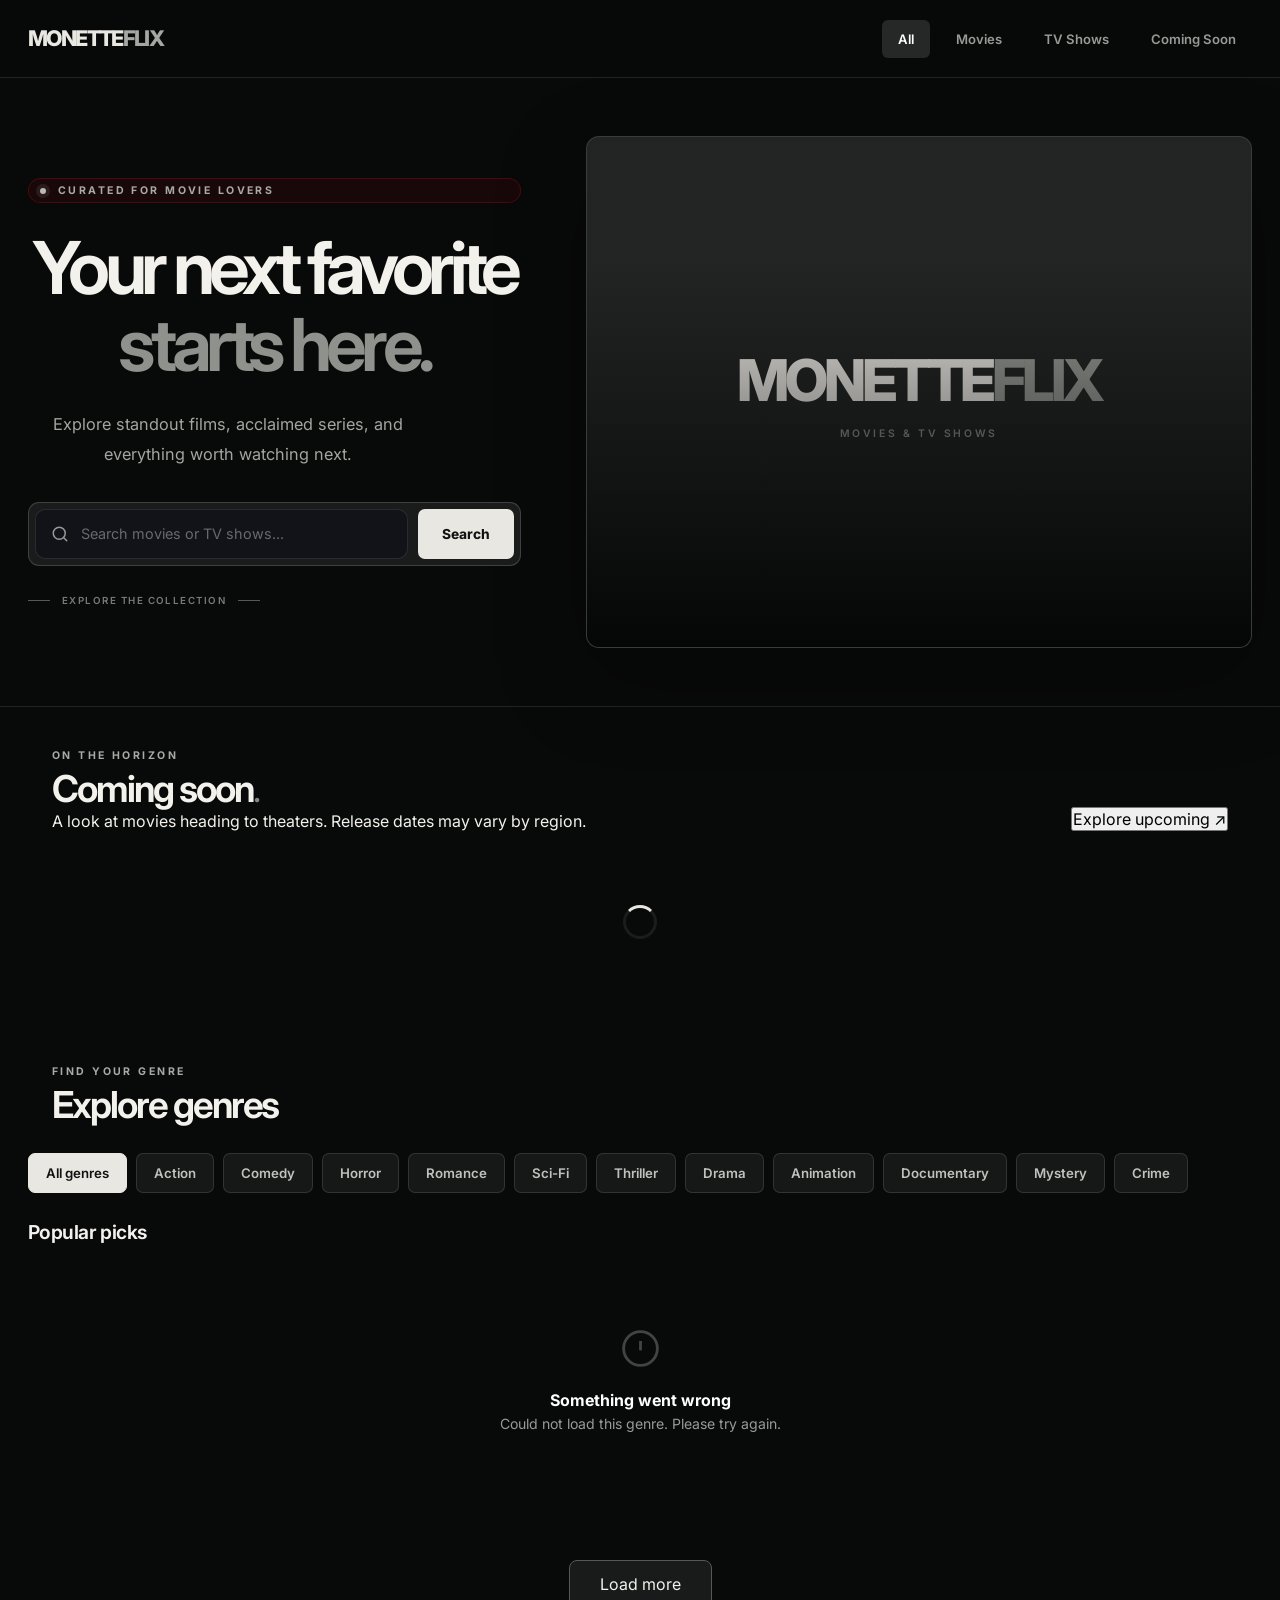
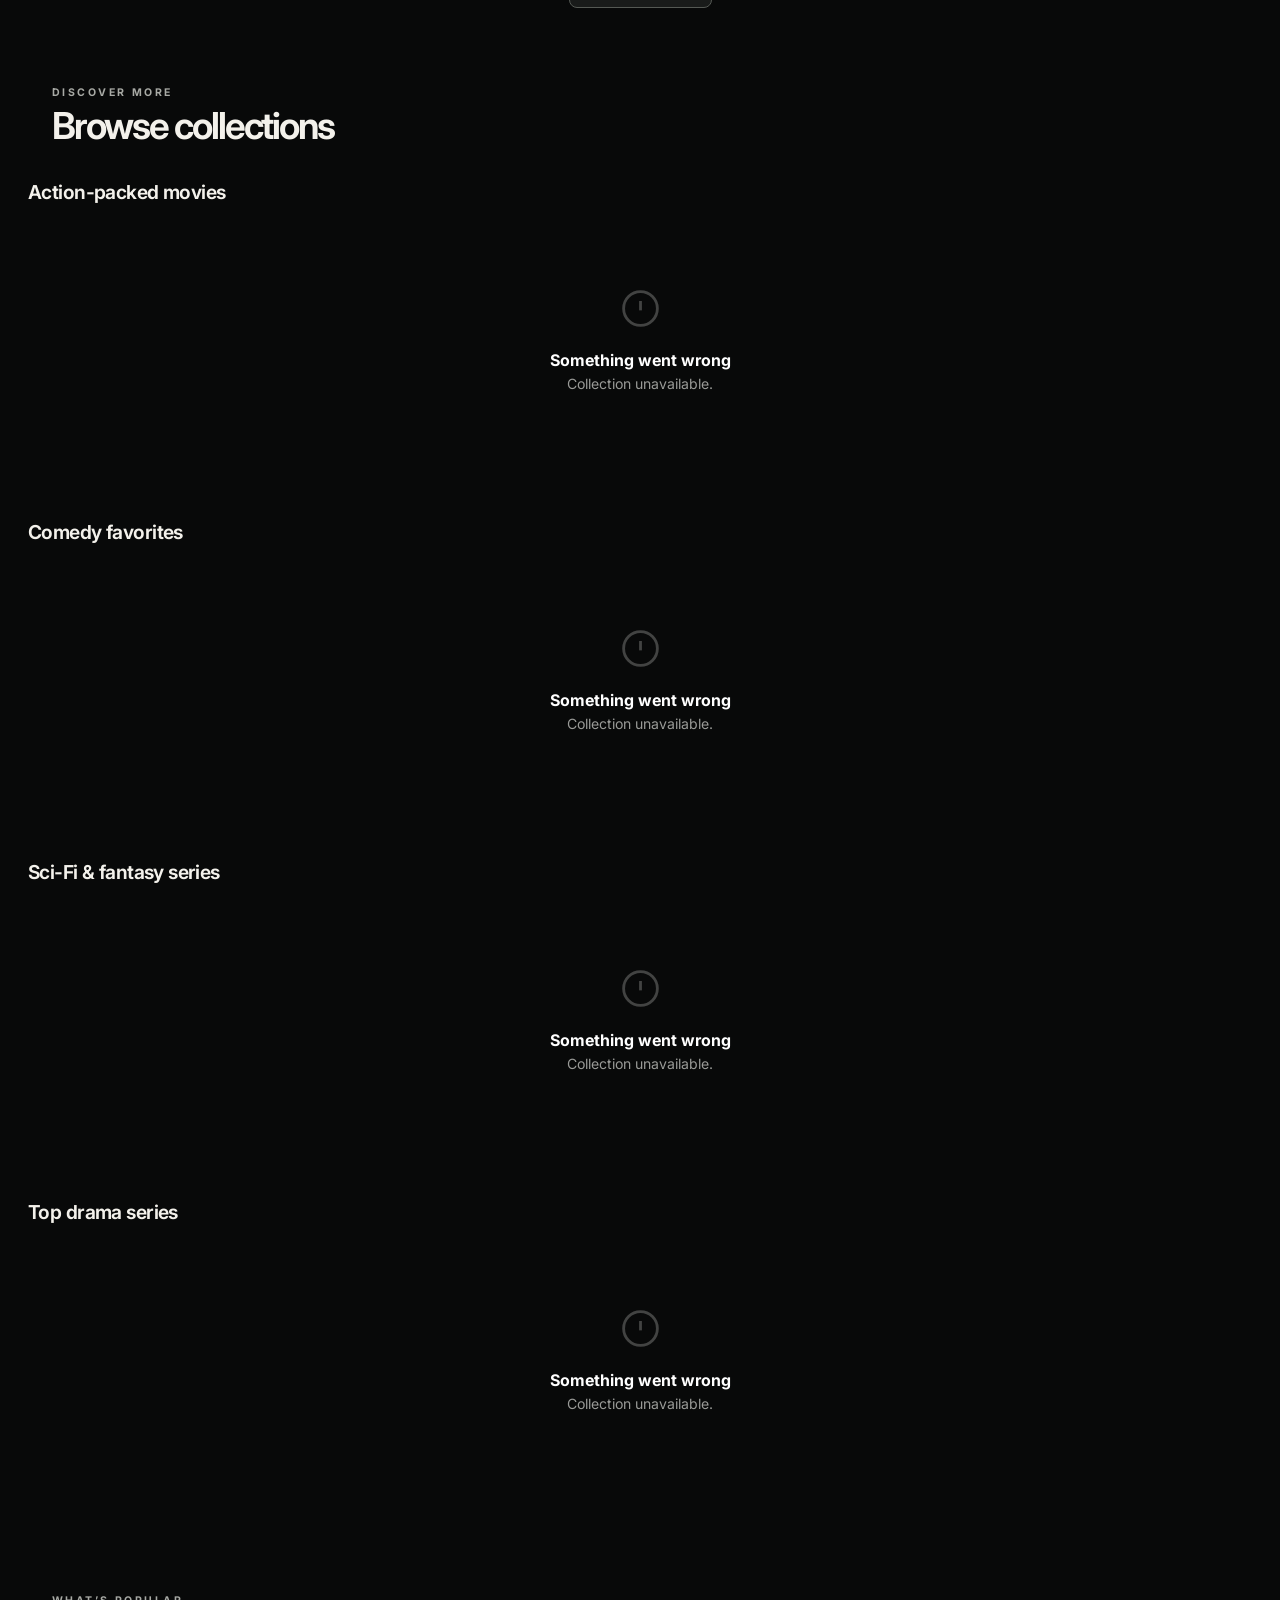
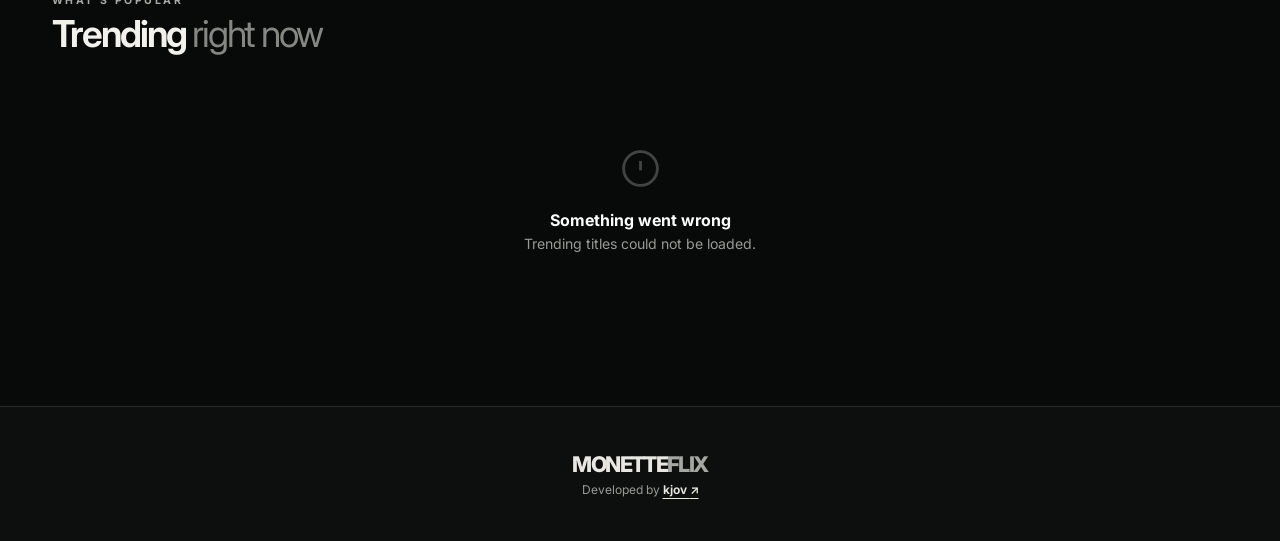
==== commit 0b2021b3: "Add files via upload" ====
--- a/index.html
+++ b/index.html
@@ -43,6 +43,7 @@
       <button class="tab-btn active" data-tab="all">All</button>
       <button class="tab-btn" data-tab="movie">Movies</button>
       <button class="tab-btn" data-tab="tv">TV Shows</button>
+      <button class="tab-btn upcoming-tab" id="upcomingTab" type="button">Coming Soon</button>
     </nav>
   </header>
 
@@ -58,15 +59,15 @@
 
       <div class="hero-content">
 
-        <div class="hero-eyebrow"><span class="live-dot"></span> MOVIES & TV SHOWS</div>
+        <div class="hero-eyebrow"><span class="live-dot"></span> CURATED FOR MOVIE LOVERS</div>
 
         <h1>
-          Stories worth<br>
-          <em>watching.</em>
+          Your next favorite<br>
+          <em>starts here.</em>
         </h1>
 
         <p>
-          Discover films and series, explore every genre, and find something great to watch.
+          Explore standout films, acclaimed series, and everything worth watching next.
         </p>
 
         <div class="search-wrap">
@@ -112,13 +113,28 @@
 
         </div>
 
-        <div class="hero-note"><span class="hero-note-line"></span> A BETTER WAY TO BROWSE <span class="hero-note-line"></span></div>
+        <div class="hero-note"><span class="hero-note-line"></span> EXPLORE THE COLLECTION <span class="hero-note-line"></span></div>
       </div>
       <div class="hero-feature" id="heroFeature" aria-label="Featured title">
         <div class="feature-placeholder"><span>MONETTE<span class="feature-red">FLIX</span></span><small>MOVIES & TV SHOWS</small></div>
       </div>
     </section>
 
+
+    <!-- UPCOMING MOVIES -->
+    <section class="discovery-section upcoming-section" id="upcoming-section">
+      <div class="section-heading upcoming-heading">
+        <div><span class="section-eyebrow">ON THE HORIZON</span><h2>Coming soon<span class="heading-period">.</span></h2><p class="section-description">A look at movies heading to theaters. Release dates may vary by region.</p></div>
+        <button class="section-link" id="upcomingMore" type="button">Explore upcoming <span aria-hidden="true">↗</span></button>
+      </div>
+      <div class="grid upcoming-grid" id="upcomingGrid" aria-live="polite"><div class="spinner"></div></div>
+      <div class="upcoming-pagination" id="upcomingPagination" hidden><button id="upcomingPrev" type="button">← Previous</button><span id="upcomingPageLabel"></span><button id="upcomingNext" type="button">Next →</button></div>
+    </section>
+
+    <dialog class="upcoming-dialog" id="upcomingDialog" aria-labelledby="upcomingDialogTitle">
+      <button class="dialog-close" id="upcomingDialogClose" type="button" aria-label="Close details">×</button>
+      <div id="upcomingDialogBody"></div>
+    </dialog>
 
     <!-- GENRE DISCOVERY -->
     <section id="genres-section" class="discovery-section">
--- a/css/style.css
+++ b/css/style.css
@@ -1377,62 +1377,59 @@
 }
 
 
-/* ===== Cinematic redesign overrides (merged from redesign.css) ===== */
-/* MONETTEFLIX — CINEMA REDESIGN */
-:root {--bg:#090a0e;--bg-soft:#0f1016;--surface:#14151c;--card:#15161e;--accent:#ff465b;--accent-hover:#ff697b;--border:rgba(255,255,255,.095);--muted:#9d9ca9;--container:1380px;--radius:16px}
-body{background:#090a0e;font-family:Inter,system-ui,sans-serif}
-.ambient-light{pointer-events:none;position:absolute;inset:70px 0 auto;height:850px;background:radial-gradient(ellipse at 84% 22%,rgba(165,25,60,.16),transparent 48%);z-index:-1}
-.site-header{height:80px;background:rgba(9,10,14,.88);border-bottom:1px solid rgba(255,255,255,.065);padding-inline:max(24px,calc((100% - 1380px)/2));gap:24px}
-.logo,.footer-logo{font-family:'Bebas Neue',sans-serif;letter-spacing:1.5px;font-size:2rem}
-.logo span,.footer-logo span{color:#ff465b}
-.header-tabs{background:rgba(255,255,255,.045);border:1px solid rgba(255,255,255,.065);border-radius:100px;padding:5px;gap:3px}
-.tab-btn{border-radius:100px!important;letter-spacing:.01em}
-.tab-btn.active{background:#f4f0ef!important;color:#14151a!important}
-.hero{min-height:570px;max-width:1380px;margin:30px auto 35px;display:grid;grid-template-columns:1fr 1.06fr;align-items:center;gap:42px;padding:35px 28px!important;background:none!important;overflow:visible}
-.hero::after,.hero-glow{display:none!important}
-.hero-content{position:relative;z-index:2;max-width:630px;padding:0!important}
-.hero-eyebrow{display:flex;align-items:center;gap:12px;color:#ff7c8b!important;font-size:.7rem!important;font-weight:800!important;letter-spacing:.24em!important;margin-bottom:28px!important}
-.live-dot{height:7px;width:7px;border-radius:50%;background:#ff465b;box-shadow:0 0 0 5px rgba(255,70,91,.13)}
-.hero h1{font-family:Inter,sans-serif!important;font-size:clamp(3.3rem,5.1vw,6.4rem)!important;letter-spacing:-.085em!important;line-height:1.06!important;font-weight:800!important;margin-bottom:24px!important}
-.hero h1 em{font-style:normal!important;color:#ff465b!important}
-.hero p{color:#b0aeb9!important;font-size:1.03rem!important;line-height:1.8!important;max-width:430px;margin-bottom:30px!important}
-.search-wrap{max-width:540px!important;border:1px solid rgba(255,255,255,.18)!important;background:#191a22!important;border-radius:15px!important;padding:6px!important;box-shadow:0 18px 48px rgba(0,0,0,.24)}
+
+/* MONETTEFLIX / MINIMAL CINEMATIC — unified stylesheet */
+:root{--bg:#080909;--bg-soft:#101111;--surface:#151616;--surface-hover:#202121;--card:#141515;--border:rgba(255,255,255,.105);--border-hover:rgba(255,255,255,.25);--accent:#e9e7e1;--accent-hover:#fff;--text:#f3f1eb;--muted:#999a97;--muted-light:#c6c5bf;--container:1360px;--radius:12px}
+html{scroll-padding-top:95px}
+body{background:#080909!important;color:var(--text);font-family:Inter,system-ui,sans-serif}
+.ambient-light,.hero-glow,.hero::after{display:none!important}
+.site-header{height:78px;position:sticky;top:0;z-index:100;background:rgba(8,9,9,.92);backdrop-filter:blur(24px);border-bottom:1px solid var(--border);padding:0 max(28px,calc((100% - 1360px)/2));gap:35px}
+.logo,.footer-logo{font-family:Inter,sans-serif;font-size:1.35rem;font-weight:800;letter-spacing:-.075em;text-transform:uppercase}
+.logo span,.footer-logo span{color:#a5a7a3}
+.header-tabs{background:transparent;border:0;border-radius:0;gap:10px;padding:0}
+.tab-btn{border-radius:6px!important;font-weight:600!important;color:#989a96!important;padding:11px 16px!important}
+.tab-btn.active{background:#262827!important;color:#fff!important}
+.hero{max-width:1360px;margin:0 auto 42px;min-height:610px;padding:58px 28px!important;display:grid;grid-template-columns:.85fr 1.15fr;align-items:center;gap:65px;background:transparent!important;overflow:visible}
+.hero-content{padding:0!important;max-width:560px;z-index:2}
+.hero-eyebrow,.section-eyebrow{font-size:.66rem!important;letter-spacing:.23em!important;font-weight:700!important;color:#a8aaa5!important}
+.hero-eyebrow{display:flex;align-items:center;gap:12px;margin-bottom:27px!important}
+.live-dot{width:6px;height:6px;background:#b8bab3;box-shadow:0 0 0 4px rgba(255,255,255,.08);border-radius:50%}
+.hero h1{font-family:Inter,sans-serif!important;font-weight:650!important;letter-spacing:-.078em!important;font-size:clamp(3.5rem,5.7vw,6.4rem)!important;line-height:1.055!important;margin-bottom:25px!important}
+.hero h1 em{font-style:normal!important;color:#8f918d!important}
+.hero p{font-size:1.02rem!important;line-height:1.85!important;color:#a4a5a0!important;max-width:400px;margin-bottom:32px!important}
+.search-wrap{max-width:520px!important;background:#1a1b1b!important;border:1px solid rgba(255,255,255,.16)!important;border-radius:11px!important;padding:6px!important;box-shadow:none!important}
 .search-input-wrap{background:transparent!important;border:0!important}
-#searchBtn{border-radius:10px!important;background:#ff465b!important;font-weight:750!important}
-.hero-note{display:flex;align-items:center;gap:12px;font-size:.6rem;letter-spacing:.18em;color:#686b78;margin-top:34px;font-weight:700}
-.hero-note-line{height:1px;width:22px;background:#4e505a}
-.hero-feature{position:relative;min-height:490px;border-radius:24px;overflow:hidden;background:linear-gradient(145deg,#28212a,#111219 70%);border:1px solid rgba(255,255,255,.12);box-shadow:0 32px 90px rgba(0,0,0,.4)}
-.feature-image{position:absolute;inset:0;background-size:cover;background-position:center;opacity:.85}
-.hero-feature:after{content:'';position:absolute;inset:0;background:linear-gradient(0deg,rgba(6,7,11,.98),rgba(6,7,11,.15) 75%)}
-.feature-placeholder{height:490px;display:flex;align-items:center;justify-content:center;flex-direction:column;gap:8px;font-family:'Bebas Neue';font-size:4rem;letter-spacing:.04em;color:#f4f4f4}
-.feature-placeholder small{font:700 .65rem Inter;letter-spacing:.3em;color:#a7a4ad}.feature-red{color:#ff465b}
-.feature-info{position:absolute;bottom:0;left:0;right:0;padding:40px;z-index:2}
-.feature-kicker{color:#ff8b98;font-size:.65rem;letter-spacing:.22em;font-weight:800}
-.feature-info h2{font-size:clamp(1.7rem,3vw,3rem);letter-spacing:-.045em;margin:10px 0}
-.feature-info p{font-size:.8rem;color:#d5d1d8;margin:0 0 18px}.feature-info p span{margin:0 8px}
-.feature-play{background:#fff;color:#121218;border:0;padding:13px 21px;border-radius:9px;font-weight:800;cursor:pointer}.feature-play:hover{background:#ff465b;color:#fff}
-#trending-section,#results-section,#player-section{max-width:1380px;margin-inline:auto;padding-inline:28px;scroll-margin-top:100px}
-.section-heading{margin-bottom:28px}.section-eyebrow{color:#ff788a!important;font-size:.68rem!important;letter-spacing:.2em!important;font-weight:800!important}
-.section-heading h2{font-size:clamp(1.8rem,3vw,2.7rem)!important;letter-spacing:-.055em!important}
-.grid{gap:28px 17px!important}.card{transition:transform .25s ease}.card:hover{transform:translateY(-6px)}
-.card-poster-wrap{border-radius:13px!important;overflow:hidden;box-shadow:0 10px 30px rgba(0,0,0,.2)}
-.card-title{font-weight:750!important}.card-sub{font-size:.78rem!important}
-#player-section{margin-top:25px;margin-bottom:55px}.player-frame-wrap{border-radius:17px!important;overflow:hidden;border:1px solid rgba(255,255,255,.12)}
-footer{border-top:1px solid rgba(255,255,255,.08);margin-top:90px!important;padding:45px 24px!important;background:#0c0d12!important}
-.footer-name{color:#ff7384;text-decoration:none;font-weight:750;transition:color .2s}.footer-name:hover{color:#fff;text-decoration:underline}
-@media(max-width:950px){.hero{grid-template-columns:1fr;gap:30px;padding:40px 24px!important;min-height:unset}.hero-feature{min-height:400px}.hero h1{font-size:clamp(3.5rem,9vw,5.8rem)!important}.feature-placeholder{height:400px}}
-@media(max-width:600px){.site-header{height:auto;min-height:72px;flex-wrap:wrap;justify-content:center;padding:12px 14px;gap:10px}.logo{font-size:1.8rem}.header-tabs{width:100%;justify-content:center}.tab-btn{flex:1}.hero{margin:12px auto 12px;padding:30px 18px!important;gap:25px}.hero h1{font-size:clamp(3.1rem,12vw,4.6rem)!important}.hero p{font-size:.92rem!important}.hero-eyebrow{font-size:.61rem!important}.hero-feature{min-height:320px;border-radius:17px}.feature-placeholder{height:320px;font-size:3rem}.feature-info{padding:24px}.feature-info h2{font-size:1.8rem}.hero-note{font-size:.51rem;letter-spacing:.11em;margin-top:23px}.search-wrap{flex-wrap:nowrap!important}#searchBtn{padding-inline:13px!important;font-size:.8rem!important}#trending-section,#results-section,#player-section{padding-inline:18px}.grid{gap:20px 12px!important}footer{margin-top:55px!important}}
-
-/* Genre discovery and collections */
-.discovery-section{max-width:1380px;margin:35px auto 65px;padding:0 28px;scroll-margin-top:105px}
-.genre-chips{display:flex;flex-wrap:wrap;gap:10px;margin:24px 0 28px}
-.genre-chip{font:600 .85rem Inter,sans-serif;background:#191b24;border:1px solid rgba(255,255,255,.13);color:#e3e2e8;border-radius:999px;padding:11px 18px;cursor:pointer;transition:background .2s,border-color .2s}
-.genre-chip:hover{border-color:#ff697b}.genre-chip.active{background:#ff465b;color:#fff;border-color:#ff465b}
-.genre-results-head{display:flex;align-items:center;justify-content:space-between;gap:16px;margin:24px 0 18px}
-.genre-results-head h3,.collection-row h3{font-size:1.3rem;letter-spacing:-.03em}
-#clearGenre{background:transparent;border:0;color:#ff8493;cursor:pointer;font-weight:700}
-.load-more{display:block;margin:30px auto 0;padding:13px 30px;border:1px solid rgba(255,255,255,.2);background:#20212b;color:#fff;border-radius:10px;cursor:pointer;font-weight:700}
-.collection-row{margin:30px 0 42px}.collection-row h3{margin-bottom:18px}
-.collection-grid{grid-template-columns:repeat(8,minmax(0,1fr))!important;gap:14px!important}
-@media(max-width:1100px){.collection-grid{grid-template-columns:repeat(4,minmax(0,1fr))!important}}
-@media(max-width:600px){.discovery-section{padding:0 18px;margin-bottom:44px}.genre-chips{flex-wrap:nowrap;overflow-x:auto;padding-bottom:10px;scrollbar-width:thin}.genre-chip{white-space:nowrap;flex-shrink:0}.collection-grid{grid-template-columns:repeat(2,minmax(0,1fr))!important}}
+.search-wrap input{color:#f2f1ed!important}
+#searchBtn{background:#e9e7e1!important;color:#101111!important;border-radius:7px!important;font-weight:750!important}
+#searchBtn:hover{background:#fff!important}
+.hero-note{display:flex;align-items:center;gap:12px;font-size:.61rem;letter-spacing:.15em;color:#777a75;margin-top:29px;font-weight:600}
+.hero-note-line{height:1px;width:22px;background:#575955}
+.hero-feature{min-height:510px;position:relative;overflow:hidden;border-radius:13px;background:#242625;border:1px solid rgba(255,255,255,.1);box-shadow:0 30px 90px rgba(0,0,0,.3)}
+.feature-image{position:absolute;inset:0;background-position:center;background-size:cover;opacity:.92}
+.hero-feature::after{content:'';position:absolute;inset:0;background:linear-gradient(0deg,rgba(3,4,4,.95),rgba(3,4,4,.05) 75%)}
+.feature-placeholder{height:510px;display:flex;flex-direction:column;align-items:center;justify-content:center;gap:12px;font-size:3.6rem;font-weight:800;letter-spacing:-.07em}
+.feature-placeholder small{font-size:.65rem;letter-spacing:.25em;font-weight:600;color:#999}
+.feature-red{color:#9d9f9a}
+.feature-info{position:absolute;z-index:2;bottom:0;left:0;right:0;padding:38px}
+.feature-kicker{color:#c1c3bd;font-size:.66rem;letter-spacing:.18em;font-weight:700}
+.feature-info h2{font-size:clamp(1.8rem,3vw,3rem);letter-spacing:-.055em;margin:11px 0}
+.feature-info p{font-size:.82rem;color:#d1d1cc;margin:0 0 19px}.feature-info p span{margin:0 8px}
+.feature-play{background:#eeeae3;color:#101111;border:0;border-radius:7px;padding:13px 22px;font-weight:750;cursor:pointer}.feature-play:hover{background:white}
+.discovery-section,#trending-section,#results-section,#player-section{max-width:1360px;margin-left:auto;margin-right:auto;padding-left:28px;padding-right:28px;scroll-margin-top:100px}
+.discovery-section{margin-top:42px;margin-bottom:78px}
+.section-heading{margin-bottom:26px!important}.section-heading h2{font-size:clamp(1.7rem,2.9vw,2.55rem)!important;letter-spacing:-.055em!important;font-weight:650!important}.section-heading h2 span{color:#858782!important}
+.genre-chips{display:flex;flex-wrap:wrap;gap:9px;margin:25px 0 27px}
+.genre-chip{font:600 .83rem Inter,sans-serif;color:#bfc1bc;background:#161818;border:1px solid rgba(255,255,255,.12);padding:11px 17px;border-radius:7px;cursor:pointer;transition:.2s}
+.genre-chip:hover{border-color:#8d9089;color:#fff}.genre-chip.active{background:#e9e7e1;color:#111;border-color:#e9e7e1}
+.genre-results-head{display:flex;align-items:center;justify-content:space-between;gap:15px;margin:23px 0 18px}.genre-results-head h3,.collection-row h3{font-size:1.2rem;letter-spacing:-.03em;font-weight:650}
+#clearGenre{background:transparent;border:0;color:#c4c5c0;cursor:pointer}
+.load-more{display:block;margin:30px auto 0;padding:13px 30px;border:1px solid #555954;background:#191b1a;color:#f1f1ed;border-radius:8px;cursor:pointer}
+.collection-row{margin:32px 0 47px}.collection-row h3{margin-bottom:18px}
+.grid{gap:25px 16px!important}.collection-grid{grid-template-columns:repeat(8,minmax(0,1fr))!important;gap:14px!important}
+.card{transition:transform .25s ease}.card:hover{transform:translateY(-5px)}.card-poster-wrap{border-radius:9px!important;overflow:hidden;background:#222;box-shadow:none!important}.card-title{font-weight:650!important}.card-sub{color:#989a96!important}
+#player-section{margin-top:25px;margin-bottom:55px}.player-frame-wrap{border:1px solid #3a3b38;border-radius:10px!important;overflow:hidden}
+footer{margin-top:90px!important;padding:44px 24px!important;background:#0d0e0e!important;border-top:1px solid var(--border)}.footer-name{color:#e9e7e1;text-decoration:underline;text-underline-offset:4px;font-weight:650}.footer-name:hover{color:white}
+button:focus-visible,a:focus-visible,input:focus-visible,select:focus-visible{outline:2px solid #e9e7e1;outline-offset:3px}
+@media(max-width:1100px){.hero{grid-template-columns:1fr 1fr;gap:25px}.collection-grid{grid-template-columns:repeat(4,minmax(0,1fr))!important}.hero h1{font-size:clamp(3.1rem,5.5vw,5rem)!important}}
+@media(max-width:850px){.hero{grid-template-columns:1fr;gap:35px;padding:50px 24px!important;min-height:unset}.hero-content{max-width:680px}.hero-feature{min-height:430px}.feature-placeholder{height:430px}.hero h1{font-size:clamp(3.5rem,8vw,5.6rem)!important}}
+@media(max-width:600px){.site-header{height:auto;min-height:72px;flex-wrap:wrap;justify-content:center;padding:13px 16px;gap:8px}.logo{font-size:1.25rem}.header-tabs{width:100%;justify-content:center}.tab-btn{flex:1;font-size:.76rem!important;padding:9px!important}.hero{padding:39px 18px 18px!important;gap:29px;margin-bottom:26px}.hero h1{font-size:clamp(3.05rem,11vw,4.6rem)!important}.hero p{font-size:.93rem!important}.hero-eyebrow{font-size:.58rem!important}.hero-feature{min-height:350px}.feature-placeholder{height:350px;font-size:2.8rem}.feature-info{padding:23px}.feature-info h2{font-size:1.85rem}.hero-note{font-size:.5rem;letter-spacing:.1em}.search-wrap{flex-wrap:nowrap!important}#searchBtn{padding-inline:12px!important;font-size:.8rem!important}.discovery-section,#trending-section,#results-section,#player-section{padding-left:18px;padding-right:18px}.discovery-section{margin-bottom:52px}.genre-chips{flex-wrap:nowrap;overflow-x:auto;padding-bottom:10px;scrollbar-width:thin}.genre-chip{white-space:nowrap;flex-shrink:0}.collection-grid{grid-template-columns:repeat(2,minmax(0,1fr))!important}.grid{gap:20px 12px!important}footer{margin-top:55px!important}}
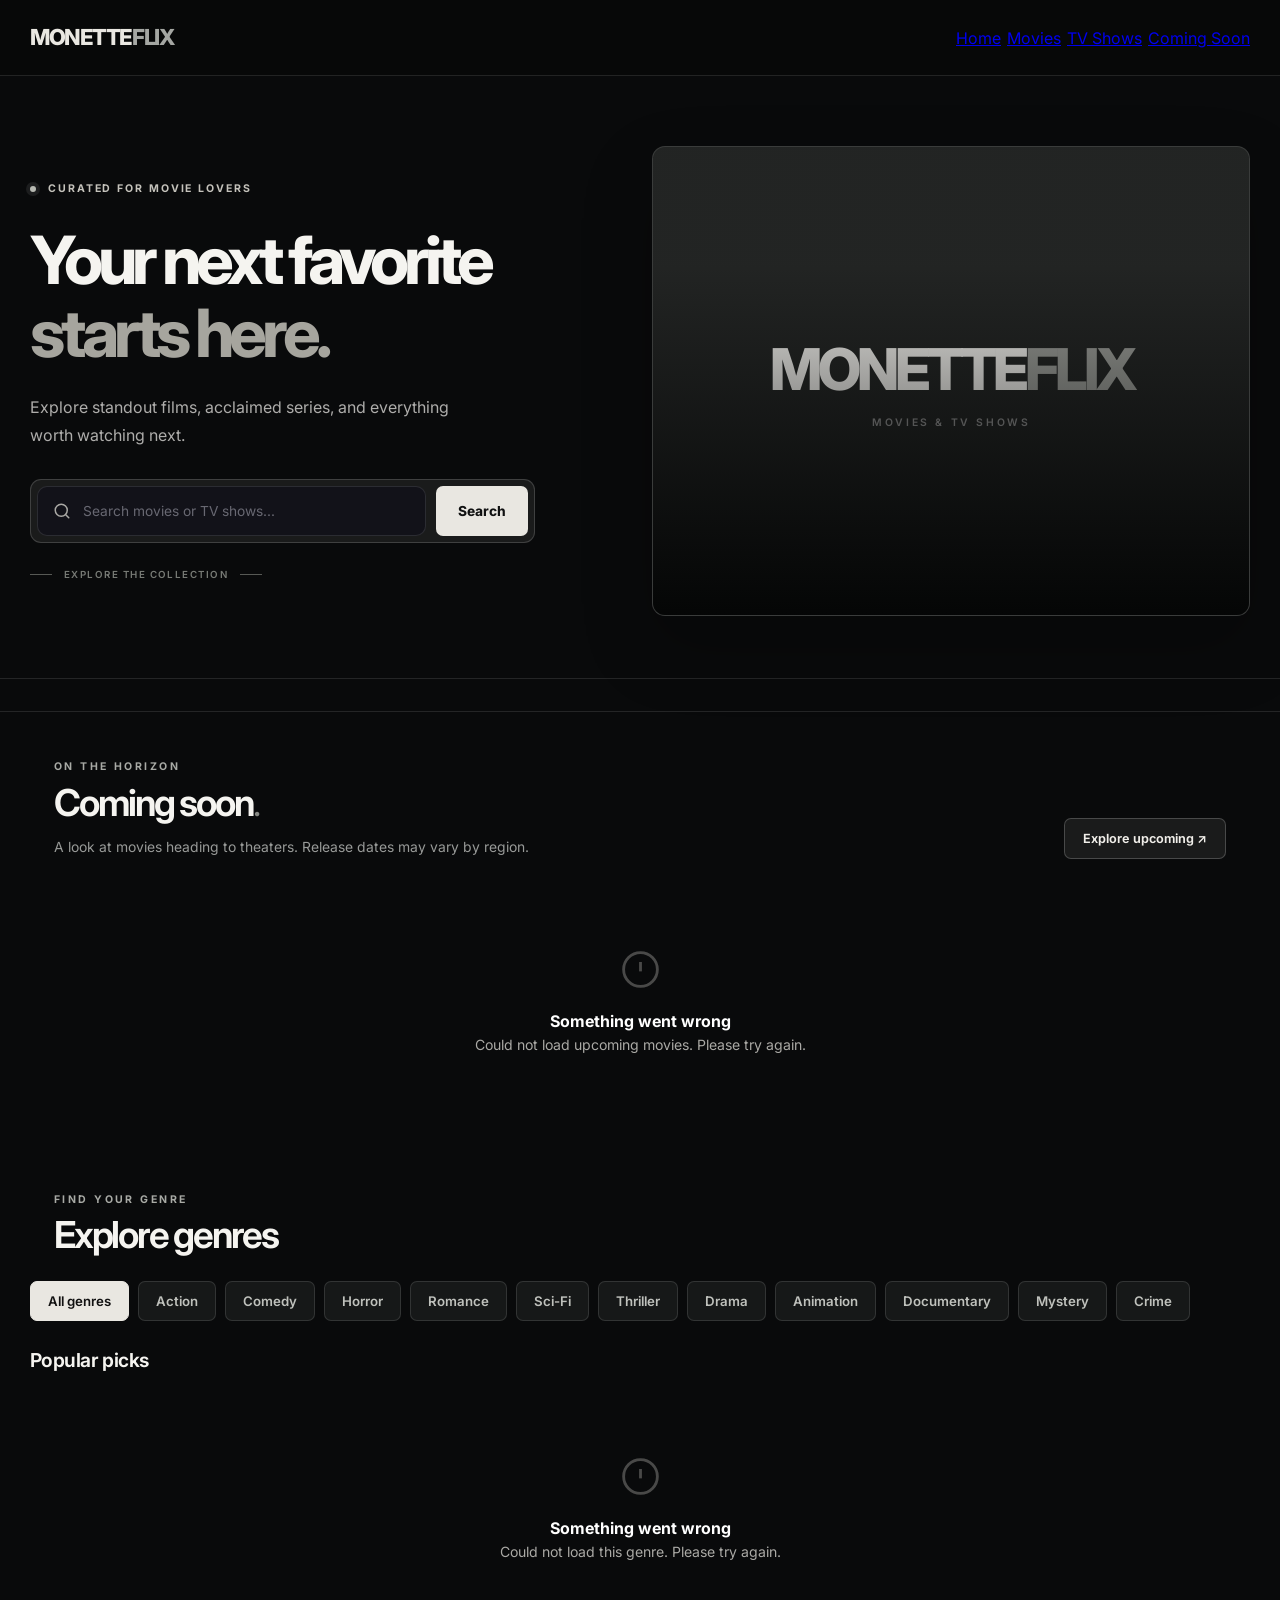
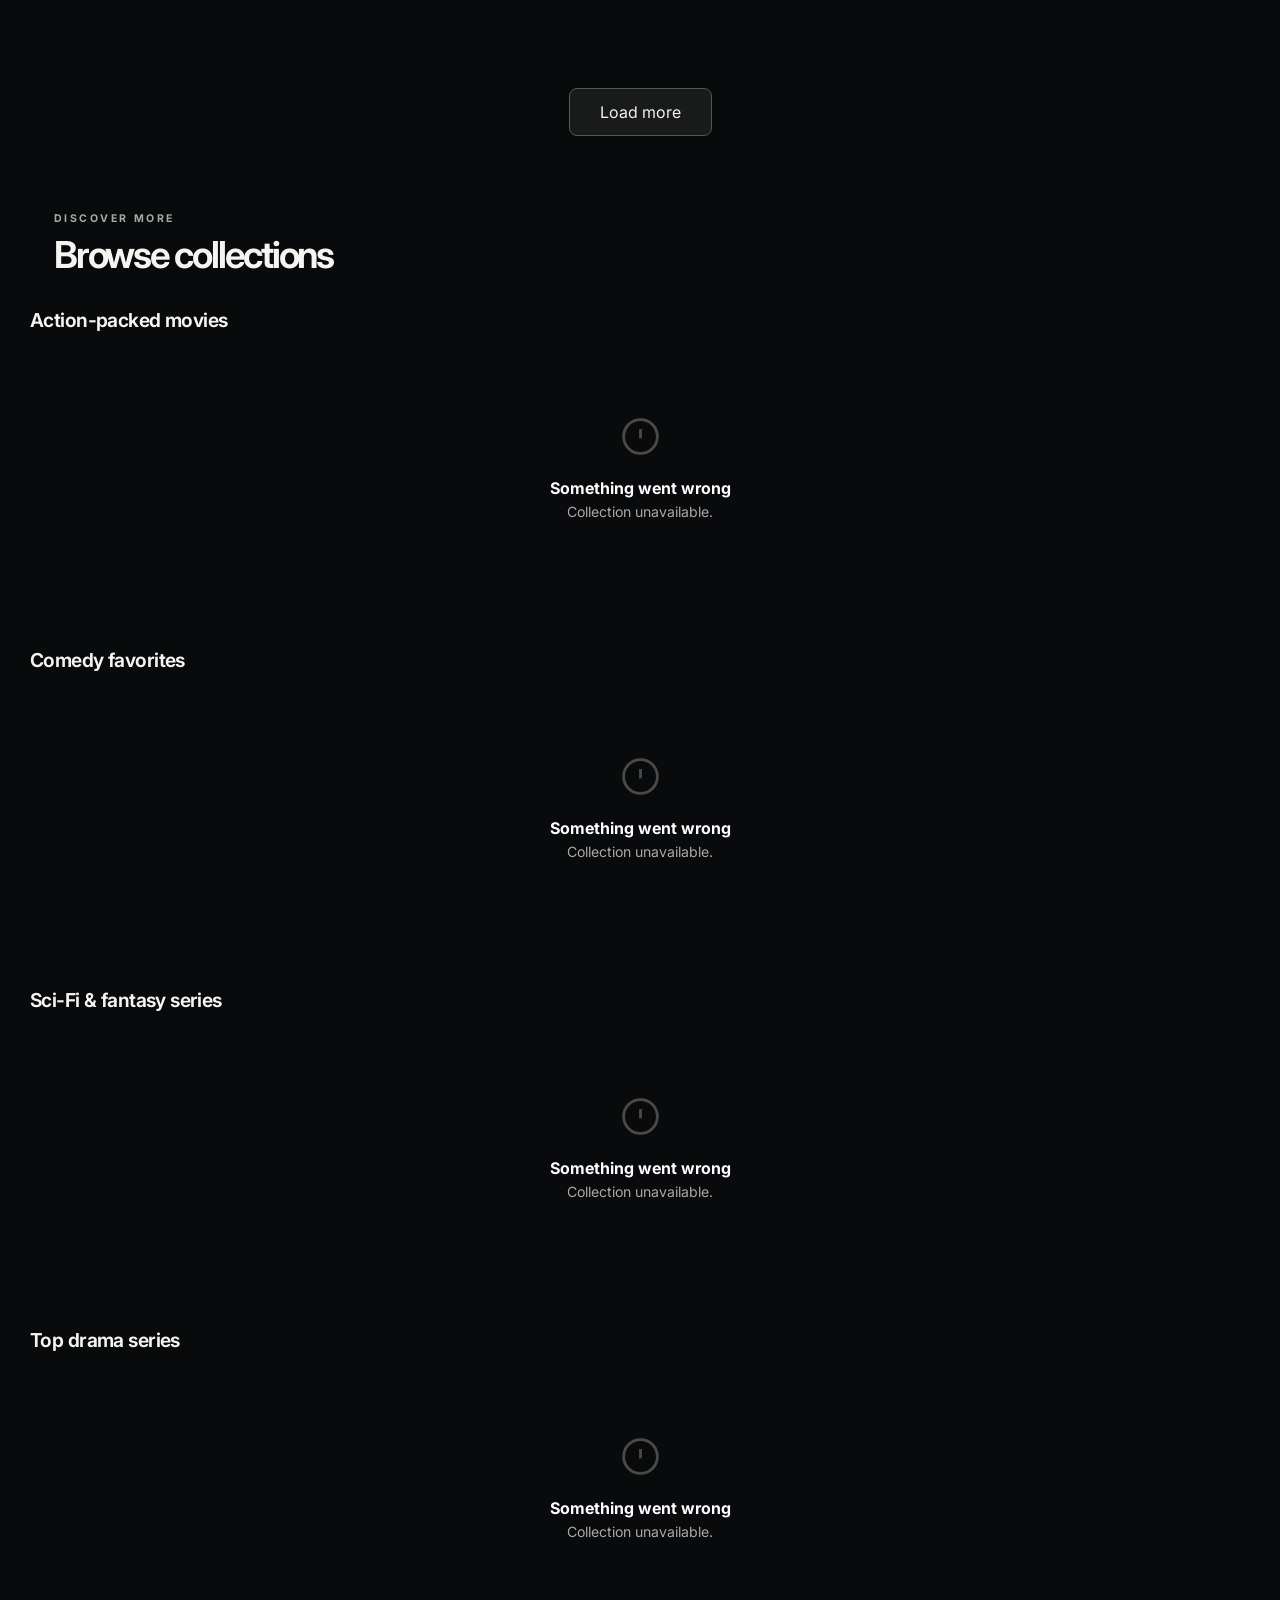
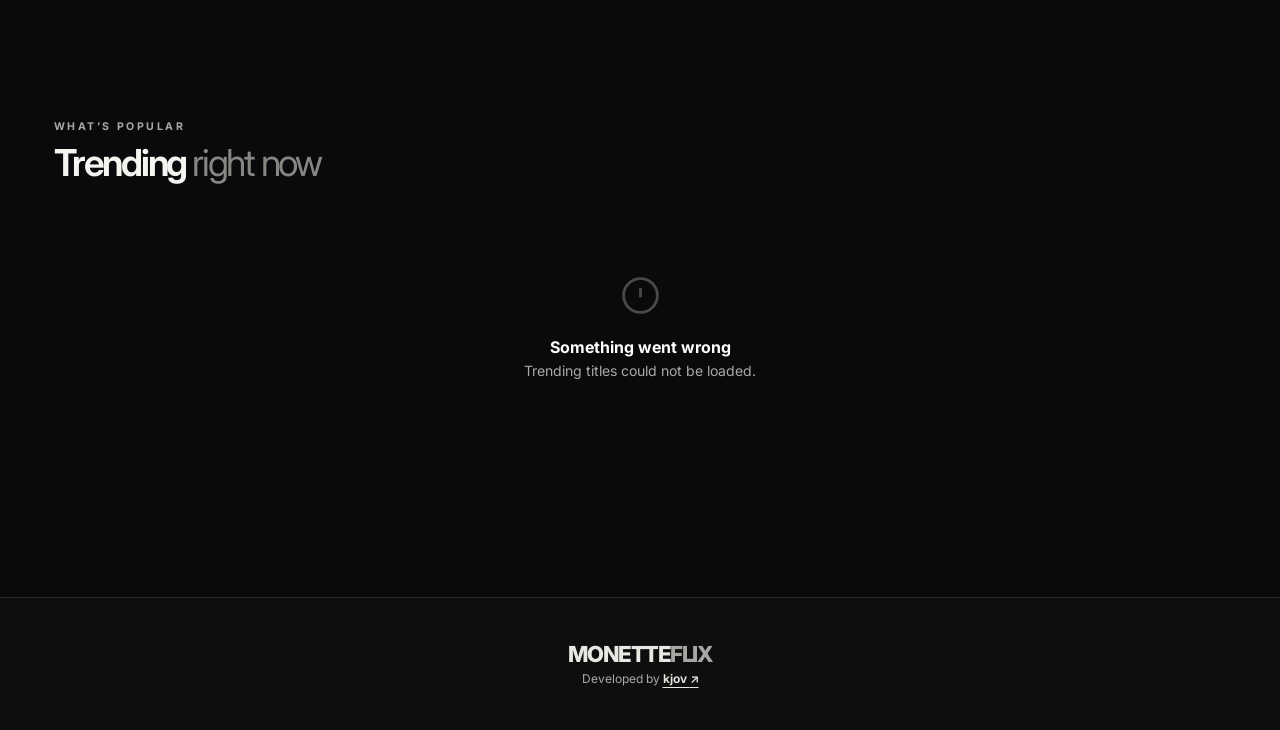
==== commit e9514bcd: "Add files via upload" ====
--- a/index.html
+++ b/index.html
@@ -35,16 +35,17 @@
 
   <!-- HEADER -->
   <header class="site-header">
-    <a href="#" class="logo" id="homeLogo" aria-label="MonetteFlix home">
+    <a href="index.html" class="logo" id="homeLogo" aria-label="MonetteFlix home">
       Monette<span>Flix</span>
     </a>
 
-    <nav class="header-tabs" aria-label="Content filters">
-      <button class="tab-btn active" data-tab="all">All</button>
-      <button class="tab-btn" data-tab="movie">Movies</button>
-      <button class="tab-btn" data-tab="tv">TV Shows</button>
-      <button class="tab-btn upcoming-tab" id="upcomingTab" type="button">Coming Soon</button>
+    <nav class="header-tabs" aria-label="Main navigation">
+      <a class="nav-link" href="index.html" data-view="home">Home</a>
+      <a class="nav-link" href="movies.html" data-view="movie">Movies</a>
+      <a class="nav-link" href="shows.html" data-view="tv">TV Shows</a>
+      <a class="nav-link" href="upcoming.html" data-view="upcoming">Coming Soon</a>
     </nav>
+    <div class="legacy-tabs" hidden><button class="tab-btn active" data-tab="all">All</button><button class="tab-btn" data-tab="movie">Movies</button><button class="tab-btn" data-tab="tv">TV Shows</button><button id="upcomingTab" type="button">Coming Soon</button></div>
   </header>
 
 
@@ -151,8 +152,8 @@
       <div id="curatedRows"></div>
     </section>
 
-    <!-- PLAYER -->
-    <section id="player-section">
+    <!-- Legacy player controls retained for compatibility; viewing happens on watch.html -->
+    <section id="player-section" hidden aria-hidden="true">
 
       <div class="player-header">
 
@@ -291,6 +292,7 @@
   <script src="js/player.js"></script>
   <script src="js/ui.js"></script>
   <script src="js/app.js"></script>
+  <script src="js/routes.js"></script>
 
 </body>
 </html>
--- a/css/style.css
+++ b/css/style.css
@@ -1433,3 +1433,35 @@
 @media(max-width:1100px){.hero{grid-template-columns:1fr 1fr;gap:25px}.collection-grid{grid-template-columns:repeat(4,minmax(0,1fr))!important}.hero h1{font-size:clamp(3.1rem,5.5vw,5rem)!important}}
 @media(max-width:850px){.hero{grid-template-columns:1fr;gap:35px;padding:50px 24px!important;min-height:unset}.hero-content{max-width:680px}.hero-feature{min-height:430px}.feature-placeholder{height:430px}.hero h1{font-size:clamp(3.5rem,8vw,5.6rem)!important}}
 @media(max-width:600px){.site-header{height:auto;min-height:72px;flex-wrap:wrap;justify-content:center;padding:13px 16px;gap:8px}.logo{font-size:1.25rem}.header-tabs{width:100%;justify-content:center}.tab-btn{flex:1;font-size:.76rem!important;padding:9px!important}.hero{padding:39px 18px 18px!important;gap:29px;margin-bottom:26px}.hero h1{font-size:clamp(3.05rem,11vw,4.6rem)!important}.hero p{font-size:.93rem!important}.hero-eyebrow{font-size:.58rem!important}.hero-feature{min-height:350px}.feature-placeholder{height:350px;font-size:2.8rem}.feature-info{padding:23px}.feature-info h2{font-size:1.85rem}.hero-note{font-size:.5rem;letter-spacing:.1em}.search-wrap{flex-wrap:nowrap!important}#searchBtn{padding-inline:12px!important;font-size:.8rem!important}.discovery-section,#trending-section,#results-section,#player-section{padding-left:18px;padding-right:18px}.discovery-section{margin-bottom:52px}.genre-chips{flex-wrap:nowrap;overflow-x:auto;padding-bottom:10px;scrollbar-width:thin}.genre-chip{white-space:nowrap;flex-shrink:0}.collection-grid{grid-template-columns:repeat(2,minmax(0,1fr))!important}.grid{gap:20px 12px!important}footer{margin-top:55px!important}}
+
+/* ============================================================
+   MONETTEFLIX / CINEMATIC REFINEMENT — single stylesheet
+   ============================================================ */
+:root{--text:#f5f4f0;--muted:#aaa9a5;--border:rgba(255,255,255,.11)}
+html{scroll-behavior:smooth}body{background:#090a0b!important;color:#f5f4f0}button,input,select{font-family:Inter,system-ui,sans-serif}button:focus-visible,a:focus-visible,input:focus-visible{outline:2px solid #e7dfcd;outline-offset:4px}
+.site-header{max-width:none;padding-inline:max(30px,calc((100vw - 1280px)/2))!important;height:76px;gap:32px}
+.logo,.footer-logo{font-size:1.38rem!important;letter-spacing:-.065em!important;line-height:1.1;white-space:nowrap}
+.header-tabs{margin-left:auto;display:flex;align-items:center;gap:6px!important}
+.tab-btn{white-space:nowrap;font-size:.83rem!important;letter-spacing:0!important}
+.upcoming-tab{color:#d5d3ce!important}
+main{overflow:hidden}.hero{max-width:1280px!important;min-height:560px!important;margin:0 auto 32px!important;padding:70px 30px 62px!important;grid-template-columns:minmax(0,1fr) minmax(0,1.07fr)!important;gap:clamp(36px,5vw,82px)!important;align-items:center!important}
+.hero-content{width:100%;max-width:570px!important;text-align:left!important;justify-self:start!important;display:flex;flex-direction:column;align-items:flex-start!important}
+.hero-eyebrow{display:inline-flex!important;width:auto!important;max-width:100%!important;background:transparent!important;border:0!important;padding:0!important;margin:0 0 28px!important;color:#c5c3bc!important;letter-spacing:.18em!important;line-height:1.4!important}
+.hero h1{font-family:Inter,system-ui,sans-serif!important;font-size:clamp(3.4rem,5.2vw,5.55rem)!important;line-height:1.09!important;letter-spacing:-.075em!important;font-weight:750!important;text-align:left!important;max-width:580px!important;margin:0 0 24px!important;overflow-wrap:normal!important}
+.hero h1 em{display:inline!important;color:#a6a59e!important;font-style:normal!important}
+.hero p{font-size:1rem!important;line-height:1.75!important;max-width:445px!important;margin:0 0 30px!important;text-align:left!important;color:#aeadab!important}
+.search-wrap{width:100%!important;max-width:505px!important;margin:0!important;display:flex!important;align-items:center!important;min-height:58px}
+.search-input-wrap{min-width:0;flex:1}.search-wrap input{width:100%;font-size:.86rem!important}#searchBtn{flex-shrink:0;min-height:44px;padding:0 22px!important}
+.hero-note{margin-top:26px!important;justify-content:flex-start!important;width:auto!important}
+.hero-feature{width:100%;height:470px;min-height:470px!important;align-self:center;box-shadow:0 30px 70px rgba(0,0,0,.24)!important}
+.feature-placeholder{height:100%!important}.feature-image{background-position:center center!important}.feature-info{padding:34px!important}.feature-info h2{line-height:1.12!important;letter-spacing:-.05em!important}
+.discover-section,.discovery-section,#trending-section,#results-section,#player-section{max-width:1280px!important;padding-left:30px!important;padding-right:30px!important}
+.discovery-section{margin-top:30px!important;margin-bottom:76px!important}.section-heading{display:flex;align-items:flex-end;justify-content:space-between;gap:22px;margin-bottom:24px!important}.section-heading h2{line-height:1.15!important;letter-spacing:-.06em!important;margin-top:8px!important}.section-eyebrow{line-height:1.3!important}.section-description{font-size:.87rem;color:#989a98;margin:12px 0 0;line-height:1.6}
+.heading-period{color:#9b9c97!important}.section-link{border:1px solid rgba(255,255,255,.2);background:#1a1b1b;color:#f0eee9;border-radius:7px;padding:12px 18px;font-size:.79rem;font-weight:650;cursor:pointer;white-space:nowrap}.section-link:hover{background:#2c2e2c}
+.upcoming-section{border-top:1px solid var(--border);padding-top:48px!important}.upcoming-grid{display:grid!important;grid-template-columns:repeat(6,minmax(0,1fr))!important;gap:18px!important}
+.upcoming-card{min-width:0;display:flex;flex-direction:column;text-align:left;gap:0;padding:0;border:0;background:none;color:inherit;cursor:pointer}.upcoming-poster{position:relative;aspect-ratio:2/3;background:#202121;border:1px solid var(--border);border-radius:9px;overflow:hidden}.upcoming-poster img{display:block;width:100%;height:100%;object-fit:cover;transition:transform .3s ease}.upcoming-card:hover img{transform:scale(1.045)}.poster-fallback{height:100%;display:grid;place-items:center;font-size:.7rem;letter-spacing:.13em;color:#888}.coming-label{position:absolute;top:10px;left:10px;background:rgba(10,11,11,.85);backdrop-filter:blur(8px);color:#f5f4ef;border:1px solid rgba(255,255,255,.2);padding:6px 8px;font-size:.57rem;font-weight:800;letter-spacing:.08em;border-radius:4px}.upcoming-title{font-size:.85rem;font-weight:700;line-height:1.35;margin-top:12px;display:-webkit-box;-webkit-line-clamp:2;-webkit-box-orient:vertical;overflow:hidden}.upcoming-date{font-size:.72rem;color:#a5a7a3;margin-top:6px;line-height:1.5}.date-separator{margin:0 3px;color:#777}.upcoming-pagination{display:flex;align-items:center;justify-content:center;gap:20px;margin-top:30px}.upcoming-pagination[hidden]{display:none}.upcoming-pagination button{background:#202221;color:#f5f4ef;border:1px solid var(--border);border-radius:7px;padding:11px 18px;cursor:pointer}.upcoming-pagination button:disabled{opacity:.35;cursor:not-allowed}.upcoming-pagination span{color:#aaa;font-size:.82rem}
+.upcoming-dialog{padding:0;border:1px solid #41413e;border-radius:14px;background:#141515;color:#f4f2ed;width:min(570px,calc(100vw - 32px));max-height:calc(100dvh - 35px);overflow:auto;box-shadow:0 24px 100px rgba(0,0,0,.7)}.upcoming-dialog::backdrop{background:rgba(0,0,0,.83);backdrop-filter:blur(6px)}.dialog-close{position:absolute;right:15px;top:14px;z-index:2;background:rgba(0,0,0,.75);border:1px solid #555;color:white;width:36px;height:36px;border-radius:50%;font-size:1.5rem;cursor:pointer}.dialog-art{height:230px;background:#272827 center/cover}.dialog-content{padding:28px}.dialog-content h2{font-size:clamp(1.7rem,4vw,2.6rem);line-height:1.15;letter-spacing:-.05em;margin:12px 0 15px}.dialog-content p{color:#c0c0ba;line-height:1.7;font-size:.91rem}.dialog-content .dialog-disclaimer{font-size:.73rem;color:#888;margin-top:20px}.trailer-link{display:inline-flex;margin-top:12px;background:#f0eee7;color:#111;padding:12px 20px;border-radius:7px;text-decoration:none;font-weight:700;font-size:.86rem}
+.collection-grid{gap:16px!important}.genre-chips{margin-top:22px!important}.genre-results-head{margin-top:20px!important}.grid{align-items:start}.card{min-width:0}
+@media(max-width:1080px){.hero{grid-template-columns:1fr 1fr!important;gap:30px!important}.hero h1{font-size:clamp(3.1rem,5.1vw,4.6rem)!important}.hero-feature{height:410px;min-height:410px!important}.upcoming-grid{grid-template-columns:repeat(4,minmax(0,1fr))!important}}
+@media(max-width:780px){.site-header{padding:14px 22px!important}.hero{grid-template-columns:1fr!important;min-height:0!important;gap:32px!important;padding:52px 22px 34px!important}.hero-content{max-width:650px!important}.hero h1{font-size:clamp(3.4rem,8vw,5rem)!important}.hero-feature{height:400px;min-height:400px!important}.discovery-section,#trending-section,#results-section,#player-section{padding-left:22px!important;padding-right:22px!important}.upcoming-grid{grid-template-columns:repeat(3,minmax(0,1fr))!important}}
+@media(max-width:560px){.site-header{height:auto!important;padding:17px 17px 12px!important;gap:14px!important}.header-tabs{width:100%;justify-content:space-between;margin:0!important;gap:2px!important}.tab-btn{flex:1;font-size:.72rem!important;padding:10px 6px!important}.hero{padding:42px 18px 26px!important;gap:28px!important}.hero-eyebrow{font-size:.58rem!important;margin-bottom:20px!important}.hero h1{font-size:clamp(2.9rem,10.7vw,4.1rem)!important;line-height:1.08!important;margin-bottom:20px!important}.hero p{font-size:.91rem!important;margin-bottom:24px!important}.hero-note{font-size:.51rem!important}.hero-feature{height:340px;min-height:340px!important}.feature-info{padding:22px!important}.feature-info h2{font-size:1.8rem!important}.discovery-section,#trending-section,#results-section,#player-section{padding-left:18px!important;padding-right:18px!important}.discovery-section{margin-bottom:55px!important}.upcoming-section{padding-top:35px!important}.upcoming-grid{grid-template-columns:repeat(2,minmax(0,1fr))!important;gap:17px 13px!important}.section-heading{align-items:flex-start;flex-direction:column;gap:14px}.section-link{padding:10px 13px}.upcoming-title{font-size:.83rem}.upcoming-date{font-size:.68rem}.dialog-art{height:170px}.dialog-content{padding:22px}.search-wrap{max-width:100%!important}}
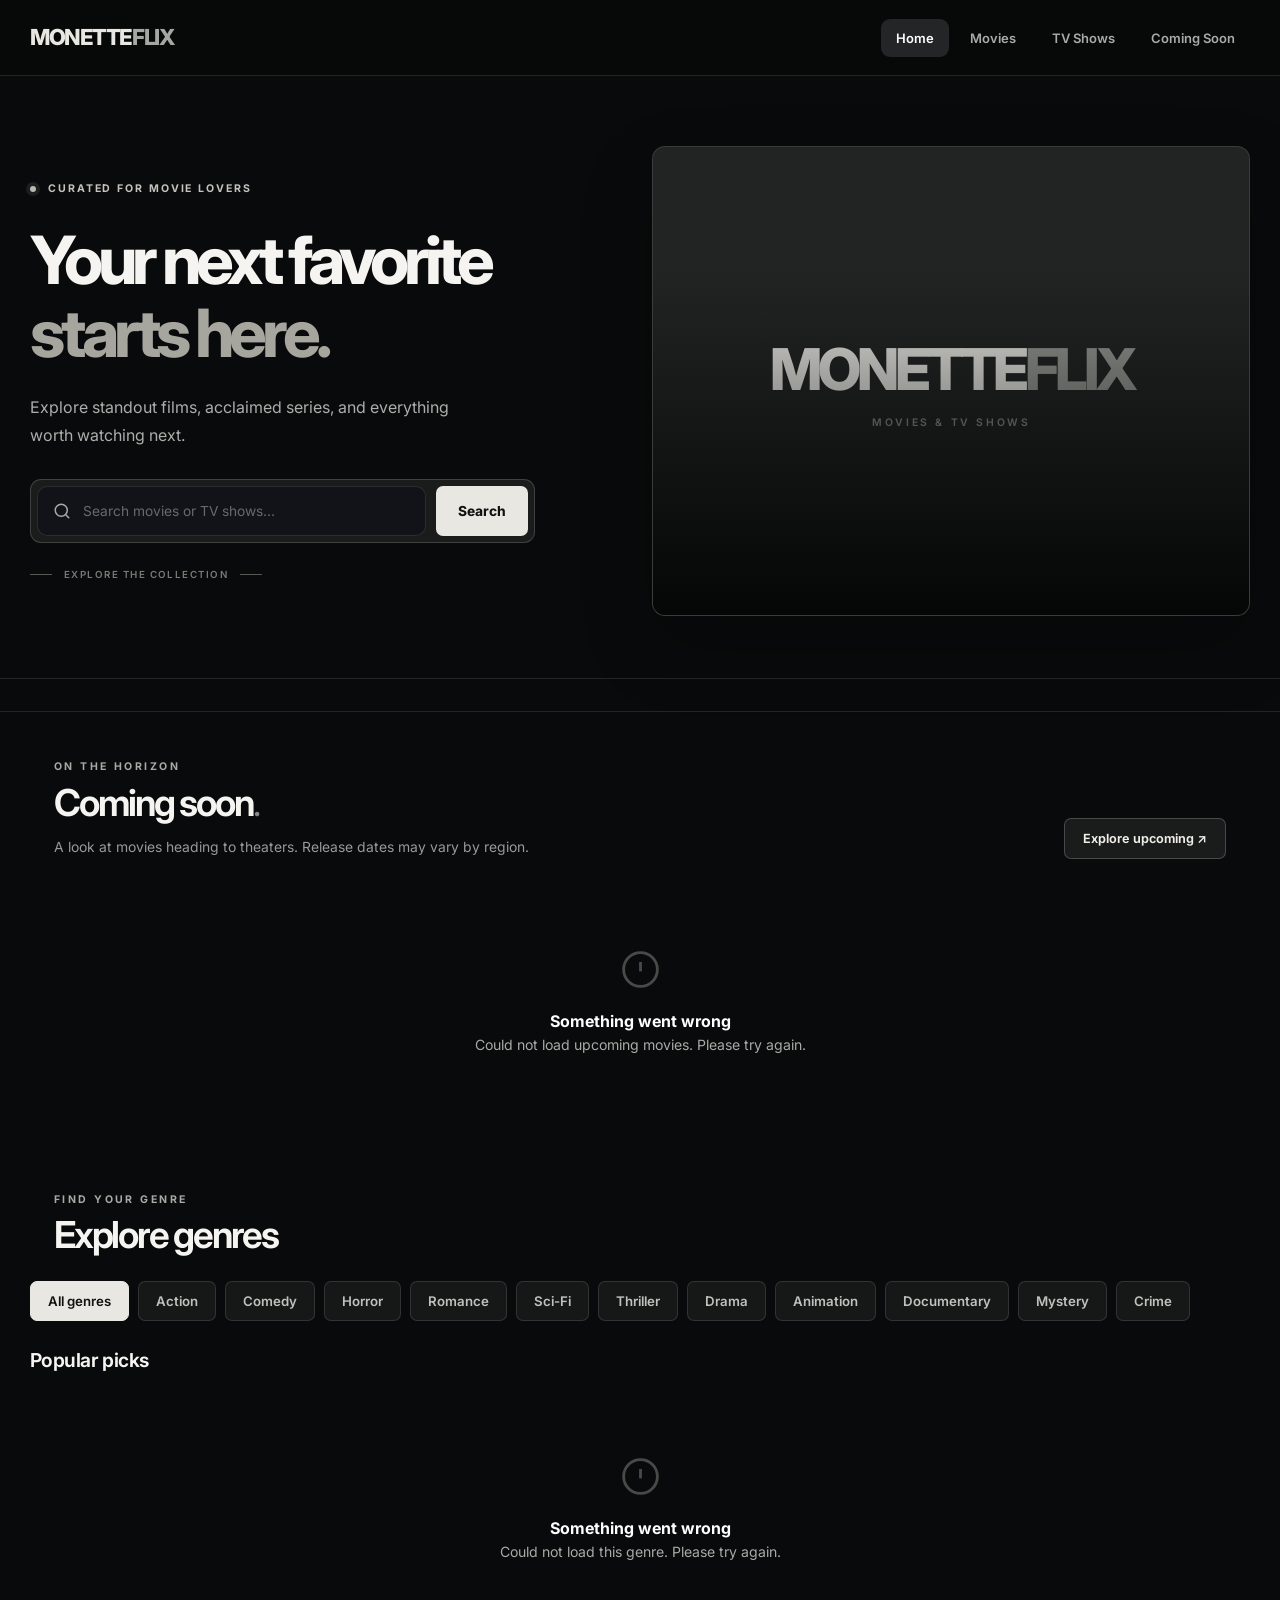
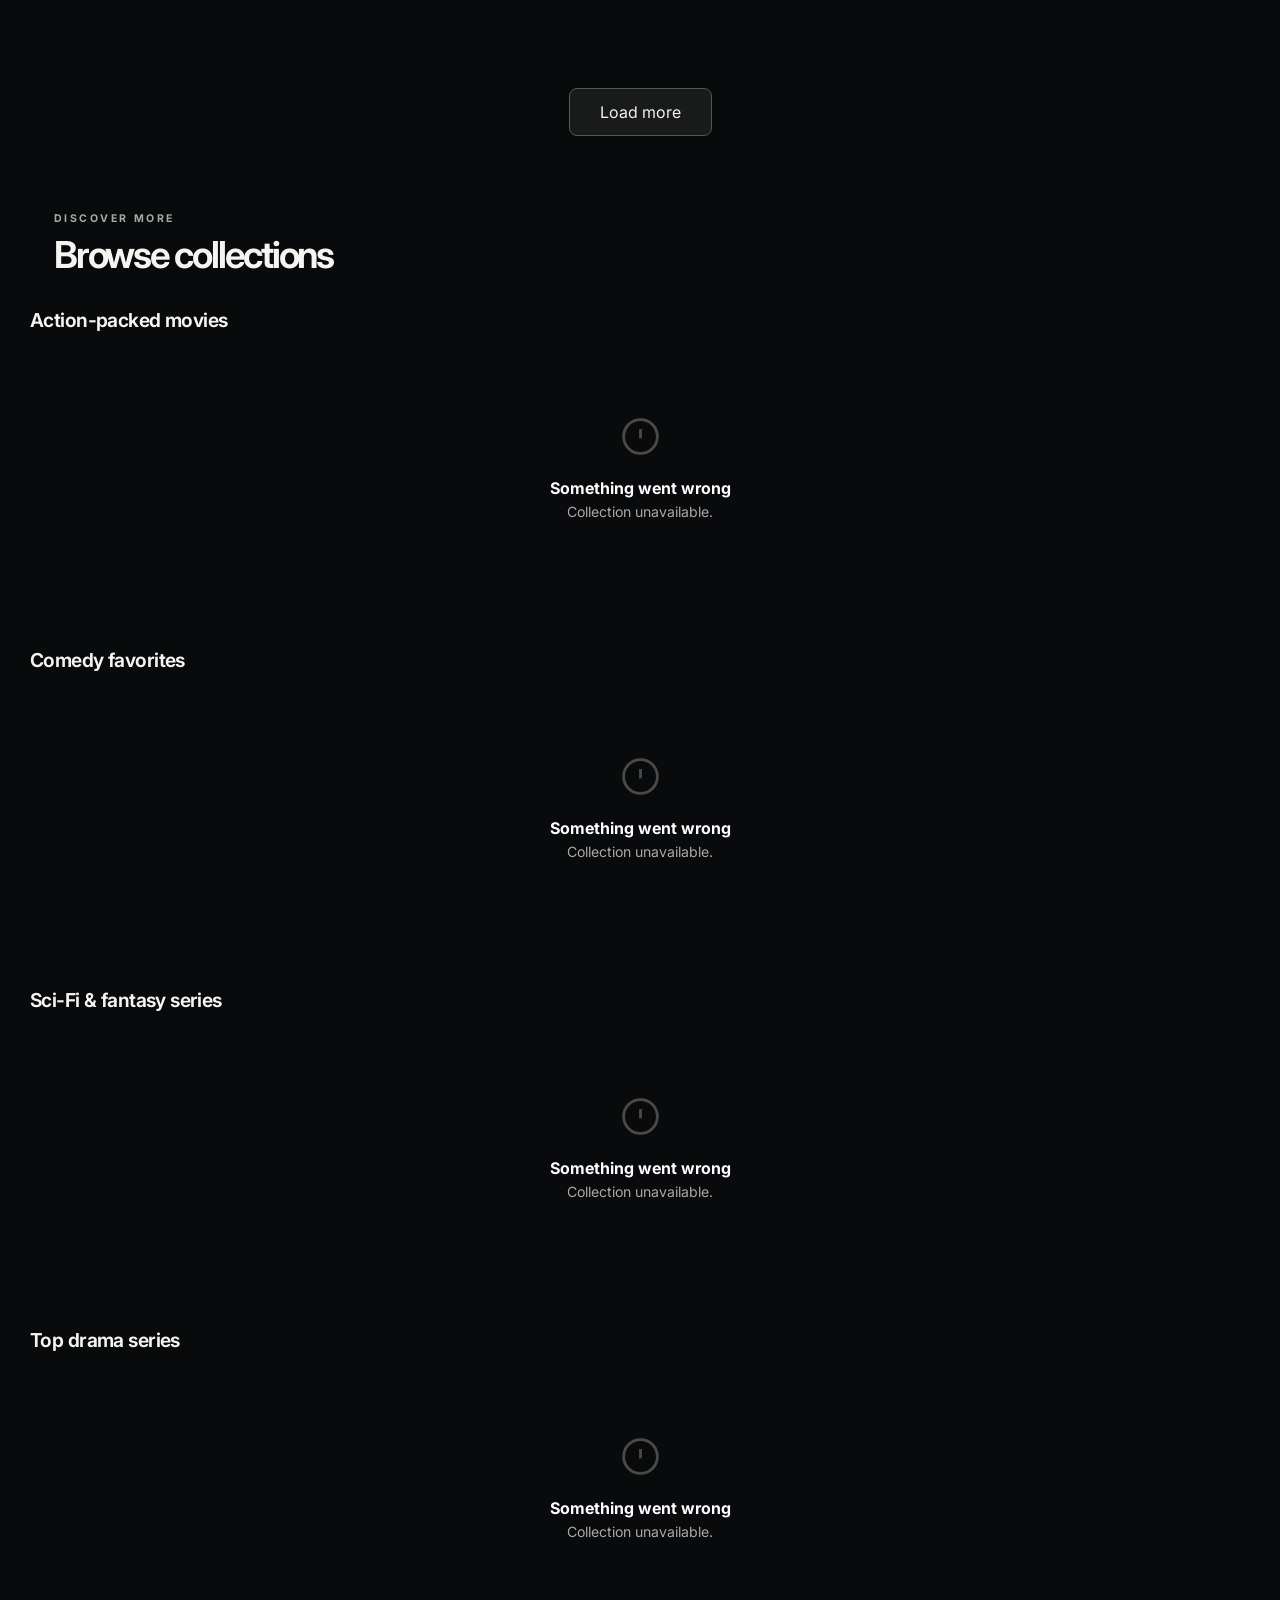
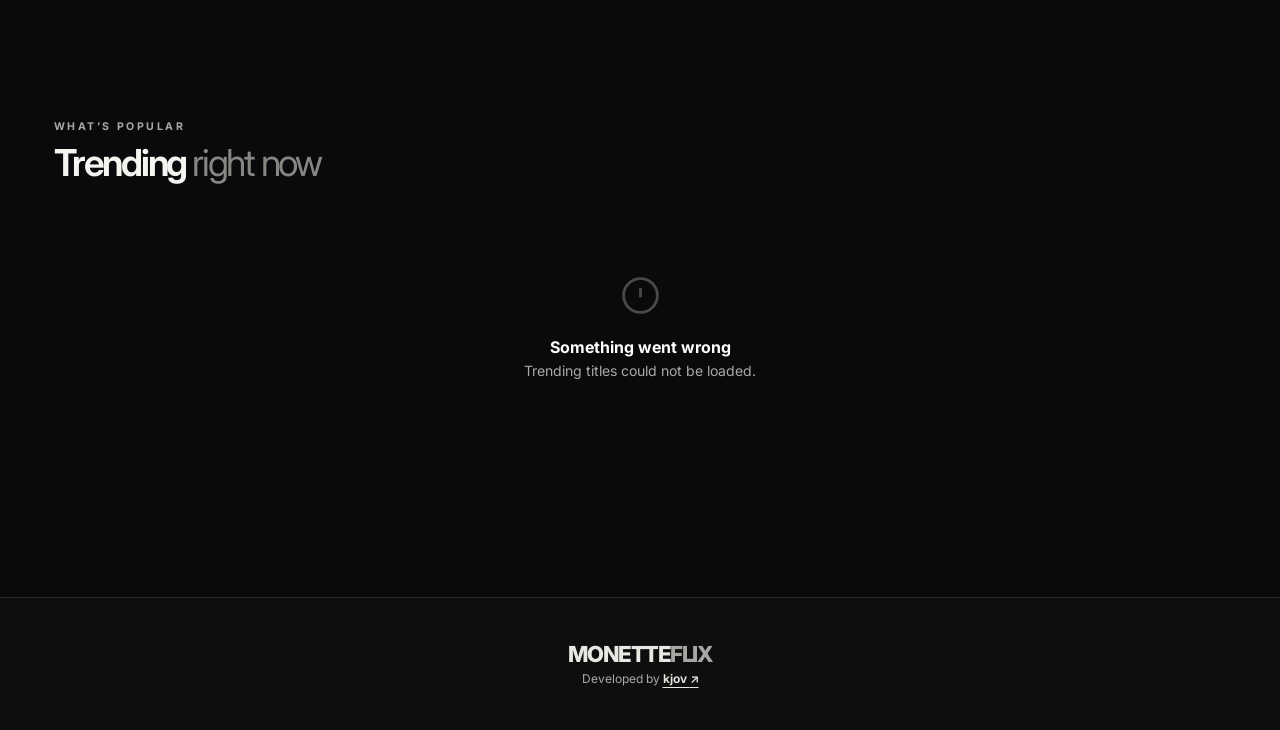
==== commit fde5658f: "Add files via upload" ====
--- a/index.html
+++ b/index.html
@@ -131,13 +131,7 @@
       <div class="grid upcoming-grid" id="upcomingGrid" aria-live="polite"><div class="spinner"></div></div>
       <div class="upcoming-pagination" id="upcomingPagination" hidden><button id="upcomingPrev" type="button">← Previous</button><span id="upcomingPageLabel"></span><button id="upcomingNext" type="button">Next →</button></div>
     </section>
-
-    <dialog class="upcoming-dialog" id="upcomingDialog" aria-labelledby="upcomingDialogTitle">
-      <button class="dialog-close" id="upcomingDialogClose" type="button" aria-label="Close details">×</button>
-      <div id="upcomingDialogBody"></div>
-    </dialog>
-
-    <!-- GENRE DISCOVERY -->
+<!-- GENRE DISCOVERY -->
     <section id="genres-section" class="discovery-section">
       <div class="section-heading"><div><span class="section-eyebrow">FIND YOUR GENRE</span><h2>Explore genres</h2></div></div>
       <div class="genre-chips" id="genreChips" aria-label="Filter by genre"></div>
@@ -271,6 +265,12 @@
 
   </main>
 
+  <dialog class="upcoming-dialog" id="upcomingDialog" aria-labelledby="upcomingDialogTitle">
+      <button class="dialog-close" id="upcomingDialogClose" type="button" aria-label="Close details">×</button>
+      <div id="upcomingDialogBody"></div>
+    </dialog>
+
+
 
   <!-- FOOTER -->
   <footer>
--- a/css/style.css
+++ b/css/style.css
@@ -1465,3 +1465,35 @@
 @media(max-width:1080px){.hero{grid-template-columns:1fr 1fr!important;gap:30px!important}.hero h1{font-size:clamp(3.1rem,5.1vw,4.6rem)!important}.hero-feature{height:410px;min-height:410px!important}.upcoming-grid{grid-template-columns:repeat(4,minmax(0,1fr))!important}}
 @media(max-width:780px){.site-header{padding:14px 22px!important}.hero{grid-template-columns:1fr!important;min-height:0!important;gap:32px!important;padding:52px 22px 34px!important}.hero-content{max-width:650px!important}.hero h1{font-size:clamp(3.4rem,8vw,5rem)!important}.hero-feature{height:400px;min-height:400px!important}.discovery-section,#trending-section,#results-section,#player-section{padding-left:22px!important;padding-right:22px!important}.upcoming-grid{grid-template-columns:repeat(3,minmax(0,1fr))!important}}
 @media(max-width:560px){.site-header{height:auto!important;padding:17px 17px 12px!important;gap:14px!important}.header-tabs{width:100%;justify-content:space-between;margin:0!important;gap:2px!important}.tab-btn{flex:1;font-size:.72rem!important;padding:10px 6px!important}.hero{padding:42px 18px 26px!important;gap:28px!important}.hero-eyebrow{font-size:.58rem!important;margin-bottom:20px!important}.hero h1{font-size:clamp(2.9rem,10.7vw,4.1rem)!important;line-height:1.08!important;margin-bottom:20px!important}.hero p{font-size:.91rem!important;margin-bottom:24px!important}.hero-note{font-size:.51rem!important}.hero-feature{height:340px;min-height:340px!important}.feature-info{padding:22px!important}.feature-info h2{font-size:1.8rem!important}.discovery-section,#trending-section,#results-section,#player-section{padding-left:18px!important;padding-right:18px!important}.discovery-section{margin-bottom:55px!important}.upcoming-section{padding-top:35px!important}.upcoming-grid{grid-template-columns:repeat(2,minmax(0,1fr))!important;gap:17px 13px!important}.section-heading{align-items:flex-start;flex-direction:column;gap:14px}.section-link{padding:10px 13px}.upcoming-title{font-size:.83rem}.upcoming-date{font-size:.68rem}.dialog-art{height:170px}.dialog-content{padding:22px}.search-wrap{max-width:100%!important}}
+
+/* Multi-page browsing and dedicated viewing */
+.legacy-tabs,#player-section[hidden]{display:none!important}
+.header-tabs{display:flex;align-items:center;gap:8px;flex-wrap:wrap}
+.nav-link{display:inline-flex;align-items:center;padding:11px 15px;border-radius:9px;color:#aaa;text-decoration:none;font-size:13px;font-weight:600;transition:background .2s,color .2s}
+.nav-link:hover,.nav-link[aria-current="page"]{color:#fff;background:#242526}
+body[data-view="home"] .upcoming-section{display:block}
+body[data-view="movie"] .upcoming-section,body[data-view="tv"] .upcoming-section{display:none}
+body[data-view="upcoming"] .hero,body[data-view="upcoming"] #genres-section,body[data-view="upcoming"] #curated-section,body[data-view="upcoming"] #trending-section,body[data-view="upcoming"] #results-section{display:none!important}
+body[data-view="upcoming"] .upcoming-section{padding-top:75px;min-height:65vh}
+body[data-view="upcoming"] #upcomingMore{display:none}
+body[data-view="upcoming"] #upcomingPagination{display:flex!important}
+body[data-view="movie"] .hero,body[data-view="tv"] .hero{min-height:auto;padding-top:60px;padding-bottom:36px}
+body[data-view="movie"] .hero-feature,body[data-view="tv"] .hero-feature{display:none}
+body[data-view="movie"] .hero-content,body[data-view="tv"] .hero-content{max-width:760px;width:100%}
+body[data-view="movie"] .hero h1,body[data-view="tv"] .hero h1{font-size:clamp(42px,6vw,74px);line-height:1.08;letter-spacing:-.055em}
+.watch-main{width:min(1200px,calc(100% - 48px));margin:0 auto;padding:38px 0 90px}
+.watch-back{display:inline-block;color:#aaa;text-decoration:none;font-size:14px;margin-bottom:30px}
+.watch-back:hover{color:#fff}
+.watch-heading h1{font-size:clamp(30px,4.5vw,60px);line-height:1.12;letter-spacing:-.045em;margin:10px 0}
+.watch-meta{color:#aaa;font-size:14px;margin-bottom:26px}
+.watch-video{position:relative;aspect-ratio:16/9;background:#101112;border:1px solid #28292b;border-radius:16px;overflow:hidden}
+.watch-video iframe{display:block;width:100%;height:100%;border:0}
+.watch-status{color:#888;font-size:12px;margin:14px 0 30px}
+.watch-episodes,.watch-about,.watch-recommendations{margin-top:40px}
+.watch-episodes h2,.watch-about h2{font-size:22px;letter-spacing:-.03em;margin-bottom:16px}
+.watch-selectors{display:flex;align-items:end;flex-wrap:wrap;gap:12px}
+.watch-selectors label{display:grid;gap:8px;color:#bbb;font-size:13px}
+.watch-selectors select,.watch-selectors button{border:1px solid #343536;background:#1a1b1c;color:#fff;padding:12px 14px;border-radius:10px;font:inherit;min-height:45px}
+.watch-selectors button{cursor:pointer}
+.watch-about p{color:#bbb;line-height:1.75;max-width:800px}
+@media(max-width:700px){.site-header{gap:14px;flex-wrap:wrap}.header-tabs{width:100%;justify-content:flex-start;overflow-x:auto;flex-wrap:nowrap}.nav-link{white-space:nowrap;padding:9px 11px}.watch-main{width:calc(100% - 28px);padding-top:25px}.watch-video{border-radius:9px}.watch-selectors select{max-width:170px}}
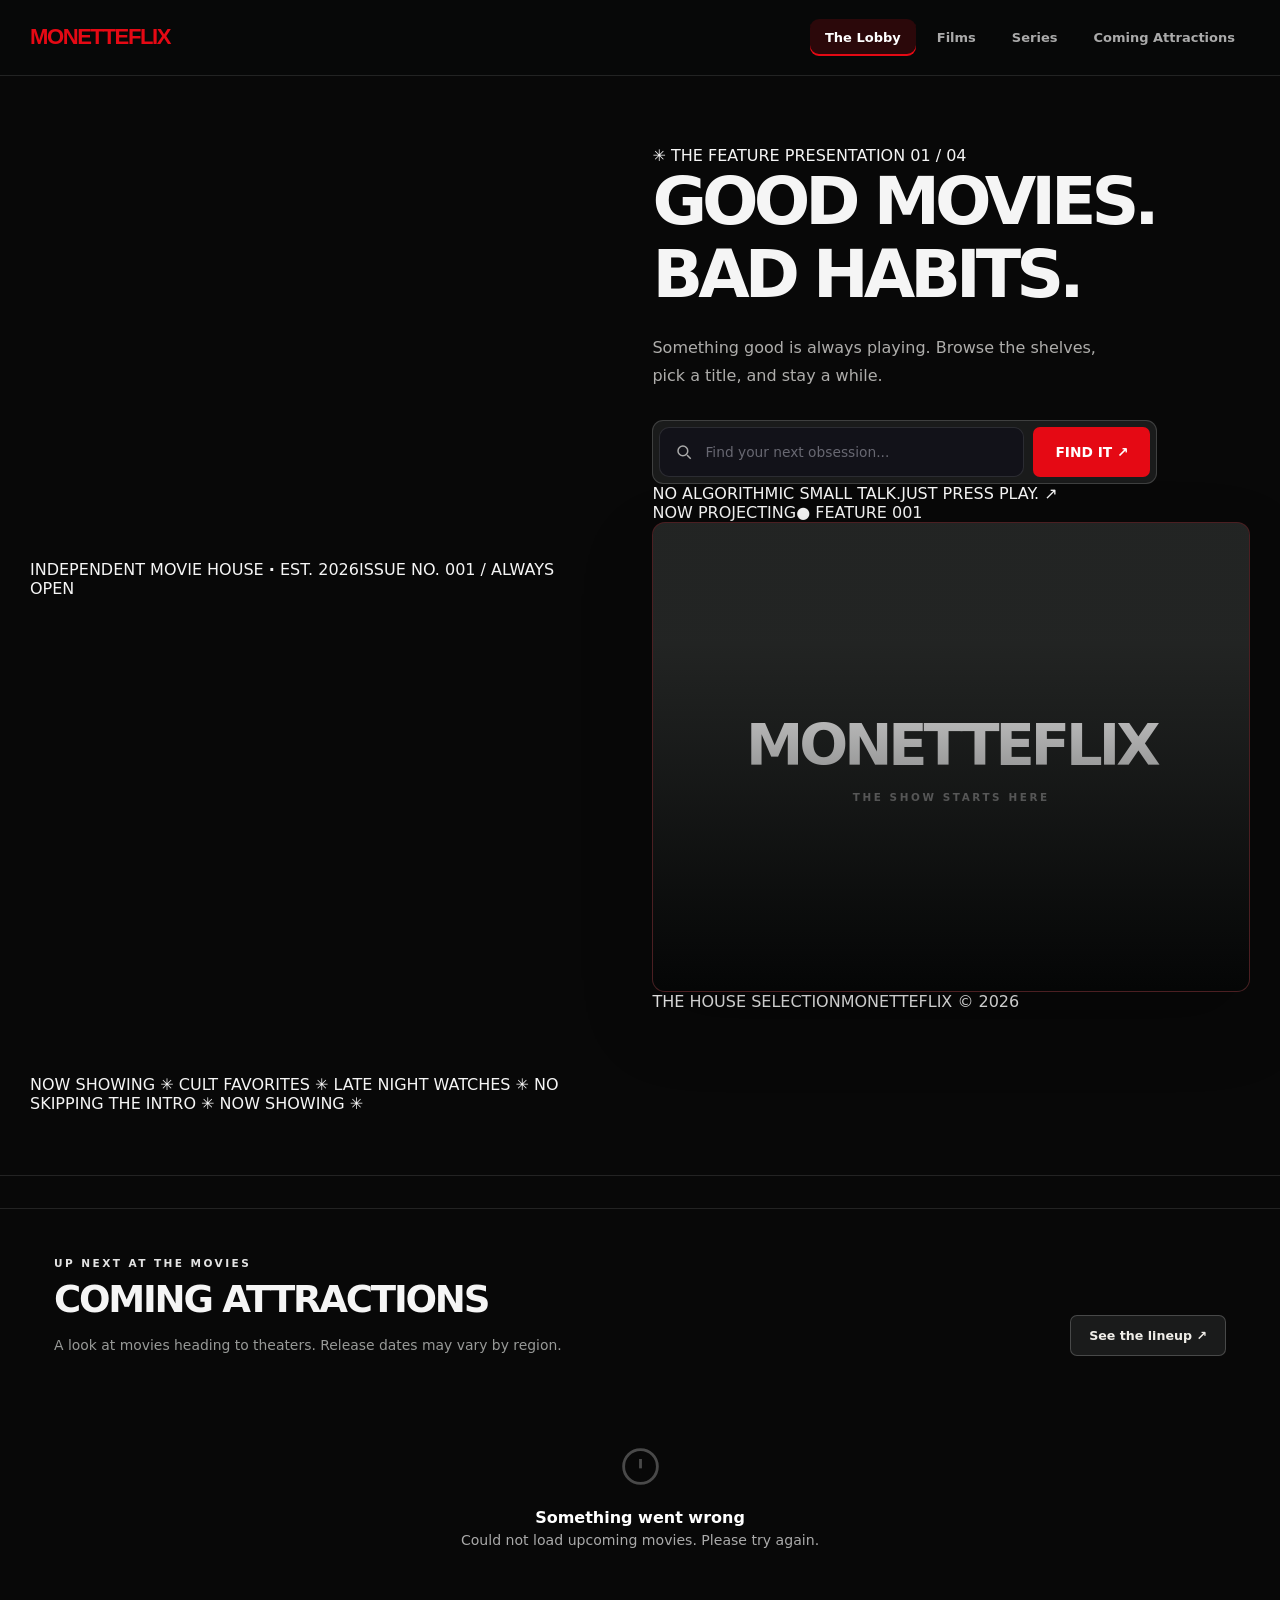
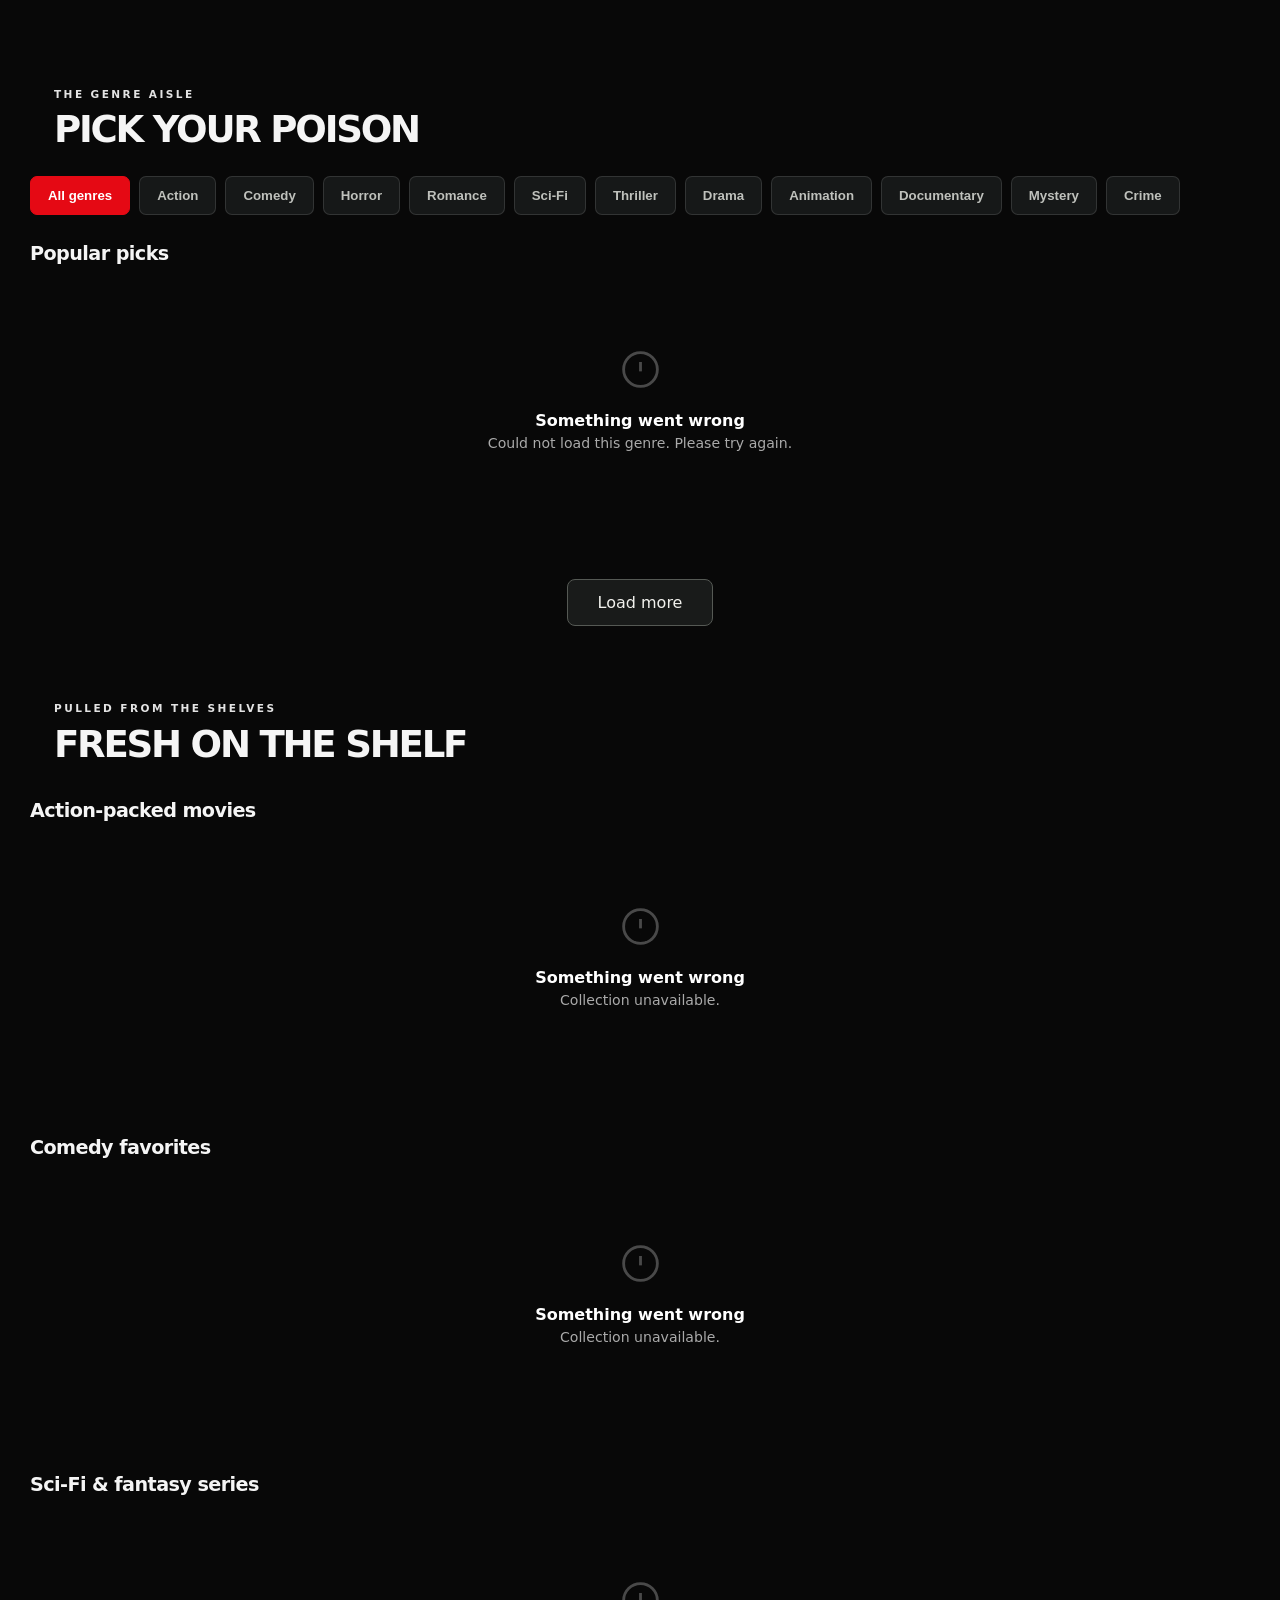
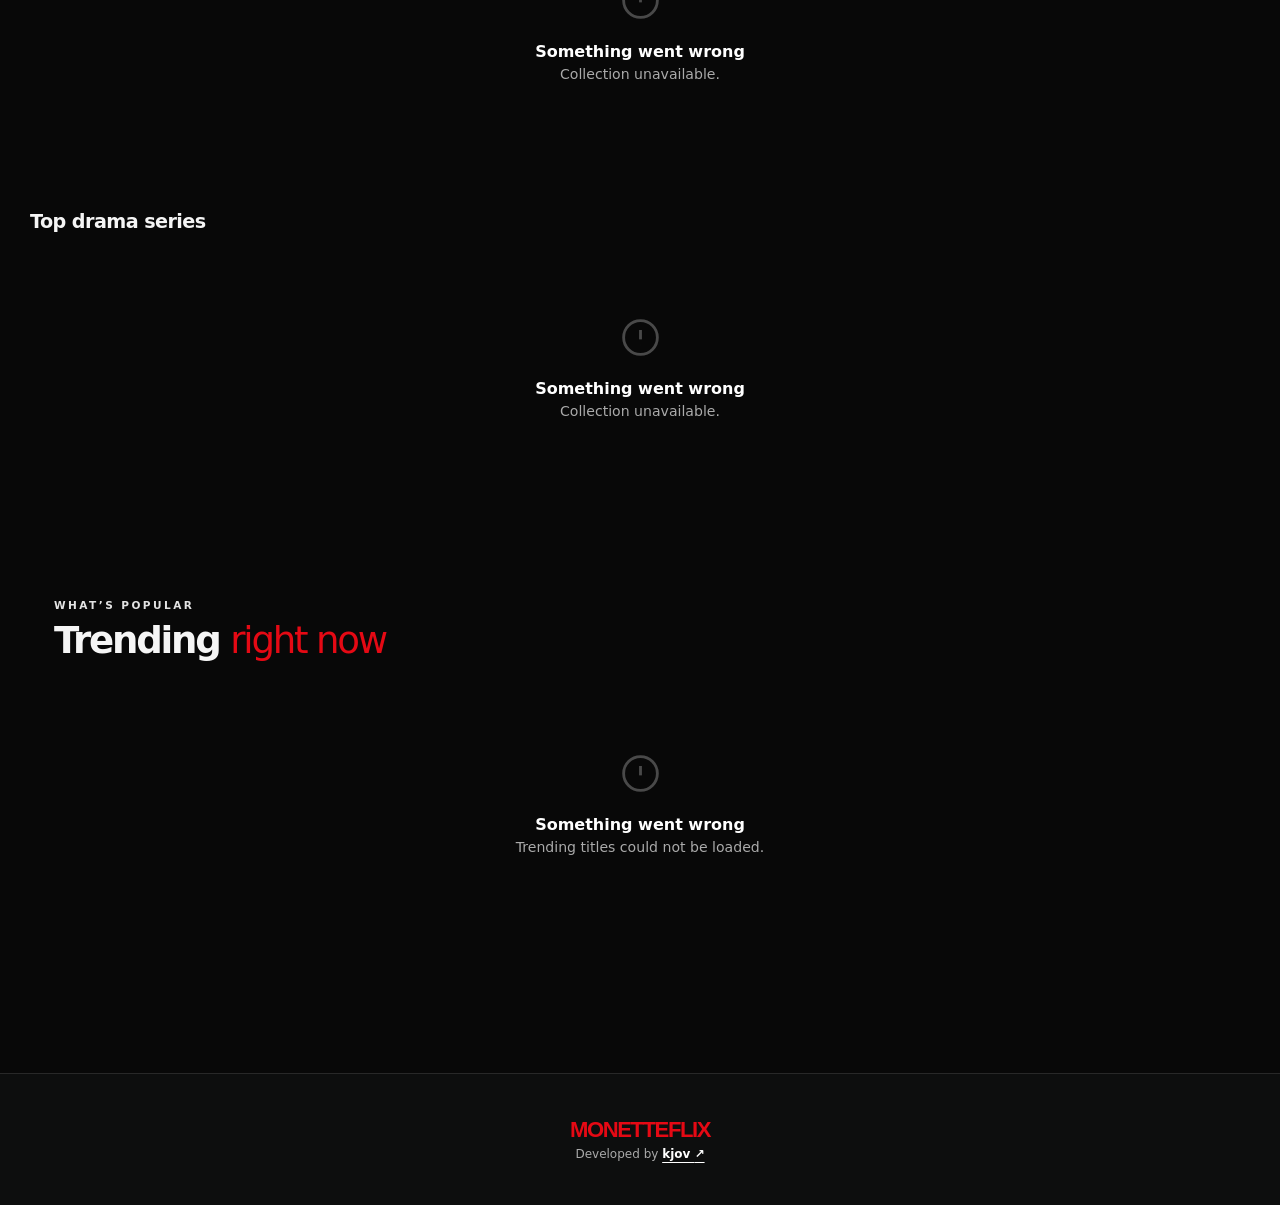
==== commit 1bc67631: "Monetteflix Bootleg Cinema" ====
--- a/index.html
+++ b/index.html
@@ -5,13 +5,13 @@
   <meta name="viewport" content="width=device-width, initial-scale=1.0">
   <meta name="theme-color" content="#080909">
 
-  <title>MonetteFlix</title>
+  <title>Monetteflix</title>
 
   <link rel="preconnect" href="https://fonts.googleapis.com">
   <link rel="preconnect" href="https://fonts.gstatic.com" crossorigin>
 
   <link
-    href="https://fonts.googleapis.com/css2?family=Inter:wght@300;400;500;600;700&family=Bebas+Neue&display=swap"
+    href="https://fonts.googleapis.com/css2?family=DM+Sans:wght@400;500;600;700;800&family=Space+Mono:wght@400;700&family=Anton&display=swap"
     rel="stylesheet"
   >
 
@@ -35,15 +35,15 @@
 
   <!-- HEADER -->
   <header class="site-header">
-    <a href="index.html" class="logo" id="homeLogo" aria-label="MonetteFlix home">
-      Monette<span>Flix</span>
+    <a href="index.html" class="logo" id="homeLogo" aria-label="Monetteflix home">
+      MONETTE<span>FLIX</span>
     </a>
 
     <nav class="header-tabs" aria-label="Main navigation">
-      <a class="nav-link" href="index.html" data-view="home">Home</a>
-      <a class="nav-link" href="movies.html" data-view="movie">Movies</a>
-      <a class="nav-link" href="shows.html" data-view="tv">TV Shows</a>
-      <a class="nav-link" href="upcoming.html" data-view="upcoming">Coming Soon</a>
+      <a class="nav-link" href="index.html" data-view="home">The Lobby</a>
+      <a class="nav-link" href="movies.html" data-view="movie">Films</a>
+      <a class="nav-link" href="shows.html" data-view="tv">Series</a>
+      <a class="nav-link" href="upcoming.html" data-view="upcoming">Coming Attractions</a>
     </nav>
     <div class="legacy-tabs" hidden><button class="tab-btn active" data-tab="all">All</button><button class="tab-btn" data-tab="movie">Movies</button><button class="tab-btn" data-tab="tv">TV Shows</button><button id="upcomingTab" type="button">Coming Soon</button></div>
   </header>
@@ -52,97 +52,43 @@
   <main>
     <div class="ambient-light" aria-hidden="true"></div>
 
-    <!-- HERO -->
-    <section class="hero">
-
-      <div class="hero-glow hero-glow-one"></div>
-      <div class="hero-glow hero-glow-two"></div>
-
-      <div class="hero-content">
-
-        <div class="hero-eyebrow"><span class="live-dot"></span> CURATED FOR MOVIE LOVERS</div>
-
-        <h1>
-          Your next favorite<br>
-          <em>starts here.</em>
-        </h1>
-
-        <p>
-          Explore standout films, acclaimed series, and everything worth watching next.
-        </p>
-
-        <div class="search-wrap">
-
-          <div class="search-input-wrap">
-
-            <svg
-              class="search-icon"
-              viewBox="0 0 24 24"
-              aria-hidden="true"
-            >
-              <path
-                d="M21 21l-4.35-4.35m2.35-5.65a8 8 0 1 1-16 0 8 8 0 0 1 16 0z"
-                fill="none"
-                stroke="currentColor"
-                stroke-width="2"
-                stroke-linecap="round"
-              />
-            </svg>
-
-            <input
-              type="search"
-              id="searchInput"
-              placeholder="Search movies or TV shows..."
-              autocomplete="off"
-              aria-label="Search movies or TV shows"
-            >
-
-            <button
-              id="clearSearch"
-              class="clear-search"
-              aria-label="Clear search"
-              type="button"
-            >
-              &times;
-            </button>
-
-          </div>
-
-          <button id="searchBtn" type="button">
-            Search
-          </button>
-
-        </div>
-
-        <div class="hero-note"><span class="hero-note-line"></span> EXPLORE THE COLLECTION <span class="hero-note-line"></span></div>
-      </div>
-      <div class="hero-feature" id="heroFeature" aria-label="Featured title">
-        <div class="feature-placeholder"><span>MONETTE<span class="feature-red">FLIX</span></span><small>MOVIES & TV SHOWS</small></div>
-      </div>
-    </section>
-
+    <!-- FEATURE PRESENTATION / THE BOOTLEG CINEMA -->
+    <section class="hero cinema-hero" aria-label="Featured presentation">
+      <div class="cinema-topline"><span>INDEPENDENT MOVIE HOUSE <b>·</b> EST. 2026</span><span>ISSUE NO. 001 / ALWAYS OPEN</span></div>
+      <div class="cinema-feature-layout">
+        <div class="cinema-intro">
+          <div class="cinema-stamp"><span class="stamp-star">✳</span> THE FEATURE PRESENTATION <span class="stamp-index">01 / 04</span></div>
+          <h1>GOOD MOVIES.<br><span>BAD HABITS.</span></h1>
+          <p>Something good is always playing. Browse the shelves, pick a title, and stay a while.</p>
+          <div class="search-wrap"><div class="search-input-wrap"><svg class="search-icon" viewBox="0 0 24 24" aria-hidden="true"><circle cx="10.5" cy="10.5" r="6.5" fill="none" stroke="currentColor" stroke-width="2"/><path d="m16 16 5 5" fill="none" stroke="currentColor" stroke-width="2"/></svg><input type="search" id="searchInput" placeholder="Find your next obsession..." autocomplete="off" aria-label="Search movies or TV shows"><button id="clearSearch" class="clear-search" aria-label="Clear search" type="button">×</button></div><button id="searchBtn" type="button">FIND IT ↗</button></div>
+          <div class="cinema-bottom-note"><span>NO ALGORITHMIC SMALL TALK.</span><span>JUST PRESS PLAY. ↗</span></div>
+        </div>
+        <div class="cinema-feature-frame"><div class="cinema-frame-top"><span>NOW PROJECTING</span><span>● FEATURE 001</span></div><div class="hero-feature" id="heroFeature" aria-label="Featured title"><div class="feature-placeholder"><span>MONETTEFLIX</span><small>THE SHOW STARTS HERE</small></div></div><div class="cinema-frame-bottom"><span>THE HOUSE SELECTION</span><span>MONETTEFLIX © 2026</span></div></div>
+      </div>
+      <div class="cinema-marquee" aria-hidden="true"><div>NOW SHOWING <span>✳</span> CULT FAVORITES <span>✳</span> LATE NIGHT WATCHES <span>✳</span> NO SKIPPING THE INTRO <span>✳</span> NOW SHOWING <span>✳</span></div></div>
+    </section>
 
     <!-- UPCOMING MOVIES -->
     <section class="discovery-section upcoming-section" id="upcoming-section">
       <div class="section-heading upcoming-heading">
-        <div><span class="section-eyebrow">ON THE HORIZON</span><h2>Coming soon<span class="heading-period">.</span></h2><p class="section-description">A look at movies heading to theaters. Release dates may vary by region.</p></div>
-        <button class="section-link" id="upcomingMore" type="button">Explore upcoming <span aria-hidden="true">↗</span></button>
+        <div><span class="section-eyebrow">UP NEXT AT THE MOVIES</span><h2>COMING ATTRACTIONS</h2><p class="section-description">A look at movies heading to theaters. Release dates may vary by region.</p></div>
+        <button class="section-link" id="upcomingMore" type="button">See the lineup <span aria-hidden="true">↗</span></button>
       </div>
       <div class="grid upcoming-grid" id="upcomingGrid" aria-live="polite"><div class="spinner"></div></div>
       <div class="upcoming-pagination" id="upcomingPagination" hidden><button id="upcomingPrev" type="button">← Previous</button><span id="upcomingPageLabel"></span><button id="upcomingNext" type="button">Next →</button></div>
     </section>
 <!-- GENRE DISCOVERY -->
     <section id="genres-section" class="discovery-section">
-      <div class="section-heading"><div><span class="section-eyebrow">FIND YOUR GENRE</span><h2>Explore genres</h2></div></div>
+      <div class="section-heading"><div><span class="section-eyebrow">THE GENRE AISLE</span><h2>PICK YOUR POISON</h2></div></div>
       <div class="genre-chips" id="genreChips" aria-label="Filter by genre"></div>
-      <div class="genre-results-head"><h3 id="genreResultsTitle">Popular picks</h3><button id="clearGenre" type="button" hidden>Clear genre ×</button></div>
+      <div class="genre-results-head"><h3 id="genreResultsTitle">THE GOOD STUFF</h3><button id="clearGenre" type="button" hidden>Clear genre ×</button></div>
       <div class="grid" id="genreGrid" aria-live="polite"></div>
       <button class="load-more" id="genreMore" type="button" hidden>Load more</button>
     </section>
 
     <!-- CURATED ROWS -->
     <section class="discovery-section" id="curated-section">
-      <div class="section-heading"><div><span class="section-eyebrow">DISCOVER MORE</span><h2>Browse collections</h2></div></div>
+      <div class="section-heading"><div><span class="section-eyebrow">PULLED FROM THE SHELVES</span><h2>FRESH ON THE SHELF</h2></div></div>
       <div id="curatedRows"></div>
     </section>
 
@@ -182,7 +128,7 @@
         <iframe
           id="playerFrame"
           src=""
-          title="MonetteFlix video player"
+          title="Monetteflix video player"
           allowfullscreen
           allow="autoplay; encrypted-media; fullscreen; picture-in-picture"
         ></iframe>
@@ -276,7 +222,7 @@
   <footer>
 
     <div class="footer-logo">
-      Monette<span>Flix</span>
+      MONETTE<span>FLIX</span>
     </div>
 
     <p>
--- a/css/style.css
+++ b/css/style.css
@@ -1497,3 +1497,50 @@
 .watch-selectors button{cursor:pointer}
 .watch-about p{color:#bbb;line-height:1.75;max-width:800px}
 @media(max-width:700px){.site-header{gap:14px;flex-wrap:wrap}.header-tabs{width:100%;justify-content:flex-start;overflow-x:auto;flex-wrap:nowrap}.nav-link{white-space:nowrap;padding:9px 11px}.watch-main{width:calc(100% - 28px);padding-top:25px}.watch-video{border-radius:9px}.watch-selectors select{max-width:170px}}
+
+/* Upcoming details dialog: centered in viewport, independent of page layout */
+.upcoming-dialog {
+  position: fixed !important;
+  inset: 0 !important;
+  margin: auto !important;
+  width: min(880px, calc(100vw - 40px)) !important;
+  max-width: calc(100vw - 40px) !important;
+  max-height: min(760px, calc(100dvh - 40px)) !important;
+  overflow-y: auto;
+  overscroll-behavior: contain;
+}
+.upcoming-dialog:not([open]) { display: none; }
+.upcoming-dialog[open] { display: block; }
+@media (min-width: 760px) {
+  .upcoming-dialog #upcomingDialogBody { display: grid; grid-template-columns: minmax(0, 0.95fr) minmax(0, 1.05fr); min-height: 390px; }
+  .upcoming-dialog .dialog-art { height: 100%; min-height: 390px; }
+  .upcoming-dialog .dialog-content { padding: 48px 38px; align-self: center; }
+}
+@media (max-width: 759px) {
+  .upcoming-dialog { width: calc(100vw - 24px) !important; max-width: calc(100vw - 24px) !important; max-height: calc(100dvh - 24px) !important; }
+  .upcoming-dialog .dialog-art { height: clamp(175px, 42vw, 270px); }
+}
+
+
+/* MONETTEFLIX — RED EDITION (Netflix-inspired parody theme) */
+:root { --accent:#e50914; --accent-hover:#f6121d; --bg:#080808; --bg-soft:#101010; --surface:#171717; --surface-hover:#242424; --card:#181818; --text:#f5f5f5; --muted:#aaa; --muted-light:#d0d0d0; }
+body { background:#080808!important; color:var(--text); }
+.logo,.footer-logo { color:#e50914!important; font-weight:900!important; letter-spacing:-.065em!important; }
+.logo span,.footer-logo span { color:#e50914!important; }
+.nav-link:hover,.nav-link[aria-current="page"] { background:rgba(229,9,20,.16)!important; color:#fff!important; }
+.nav-link[aria-current="page"] { box-shadow:inset 0 -2px #e50914; }
+.hero-eyebrow,.section-eyebrow { color:#e3e3e3!important; }
+.live-dot { background:#e50914!important; box-shadow:0 0 0 4px rgba(229,9,20,.16)!important; }
+.hero h1 em,.heading-period,.section-heading h2 span { color:#e50914!important; }
+.hero-feature { border-color:rgba(229,9,20,.20)!important; }
+.feature-red { color:#e50914!important; }
+#searchBtn,.feature-play,.trailer-link { background:#e50914!important; color:white!important; border-color:#e50914!important; }
+#searchBtn:hover,.feature-play:hover,.trailer-link:hover { background:#f6121d!important; }
+.genre-chip.active { background:#e50914!important; color:white!important; border-color:#e50914!important; }
+.genre-chip:hover { border-color:#e50914!important; }
+.section-link:hover,.load-more:hover,.upcoming-pagination button:not(:disabled):hover { border-color:#e50914!important; color:white!important; }
+.card:hover .card-poster-wrap,.upcoming-card:hover .upcoming-poster { outline:2px solid rgba(229,9,20,.7); outline-offset:2px; }
+.coming-label { border-color:rgba(229,9,20,.6)!important; background:rgba(120,0,8,.88)!important; }
+button:focus-visible,a:focus-visible,input:focus-visible,select:focus-visible { outline-color:#e50914!important; }
+.footer-name { color:#fff!important; }
+.footer-name:hover { color:#ff3b44!important; }
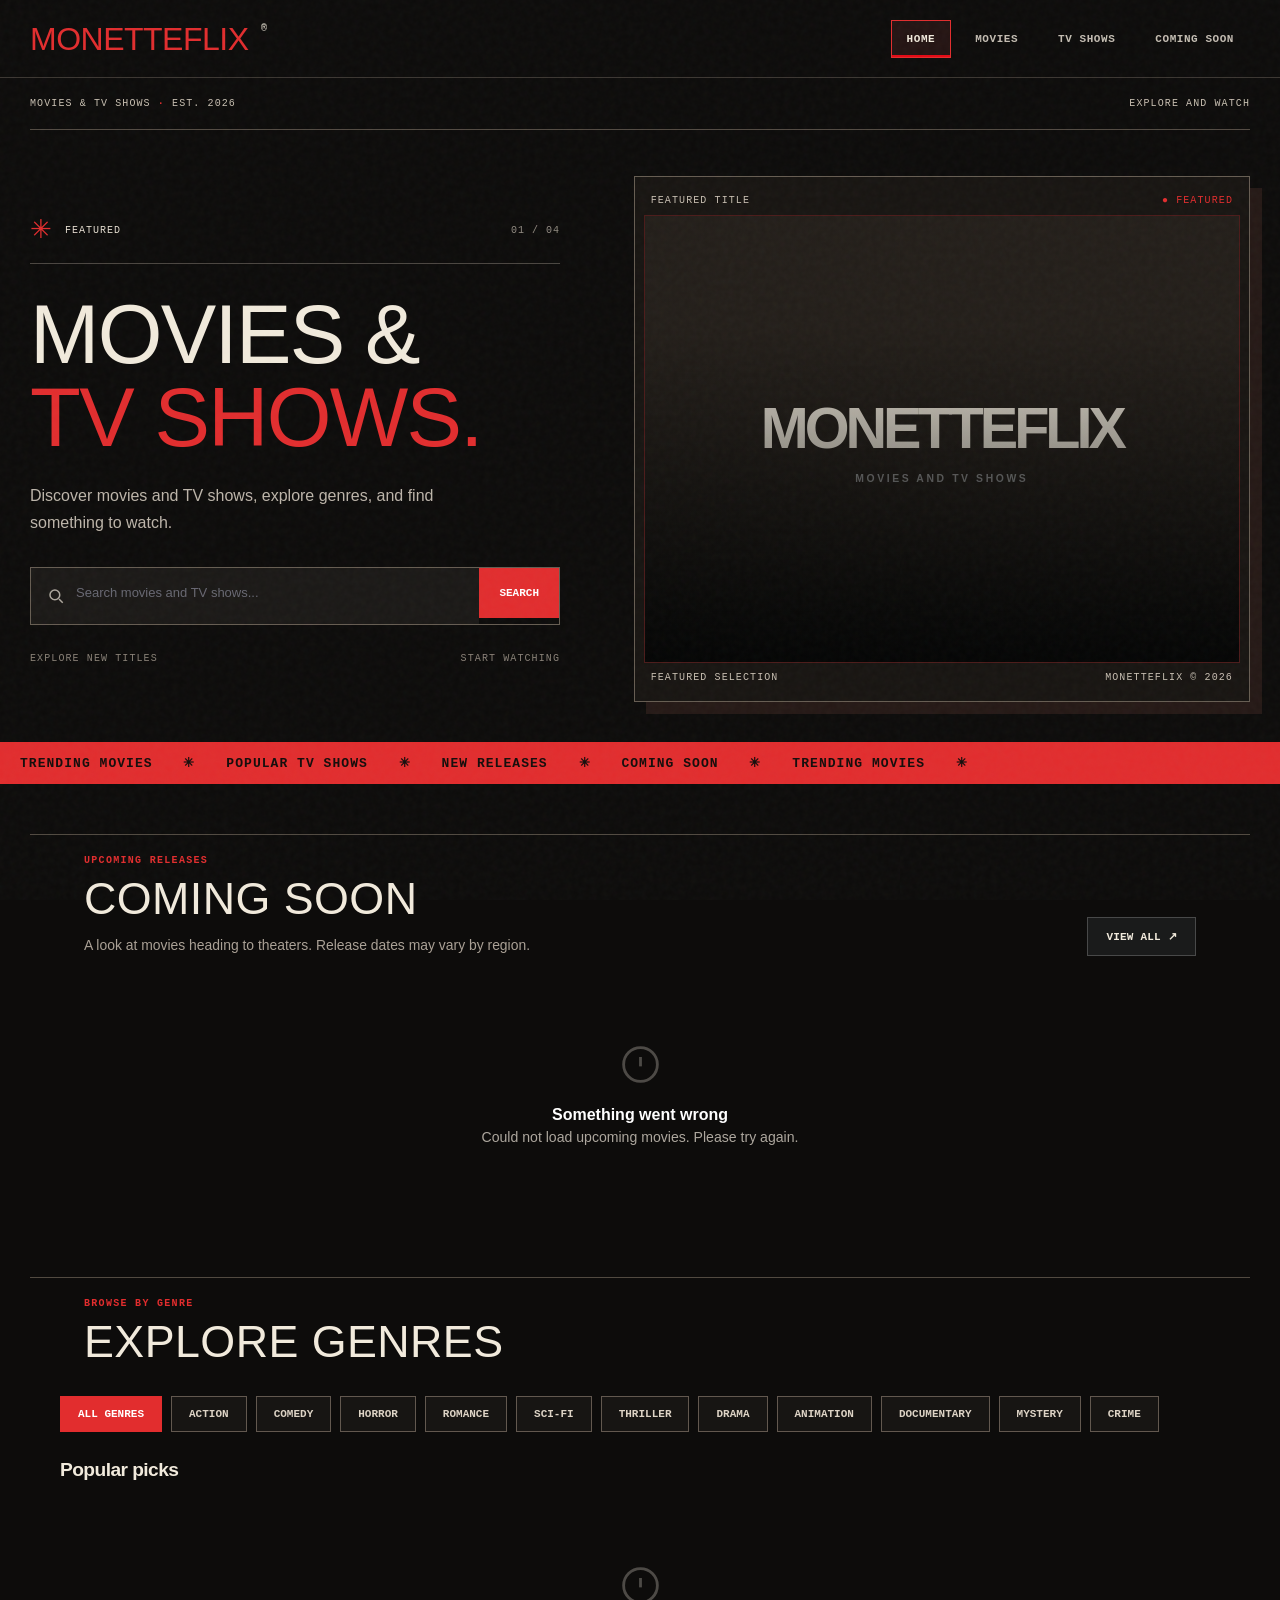
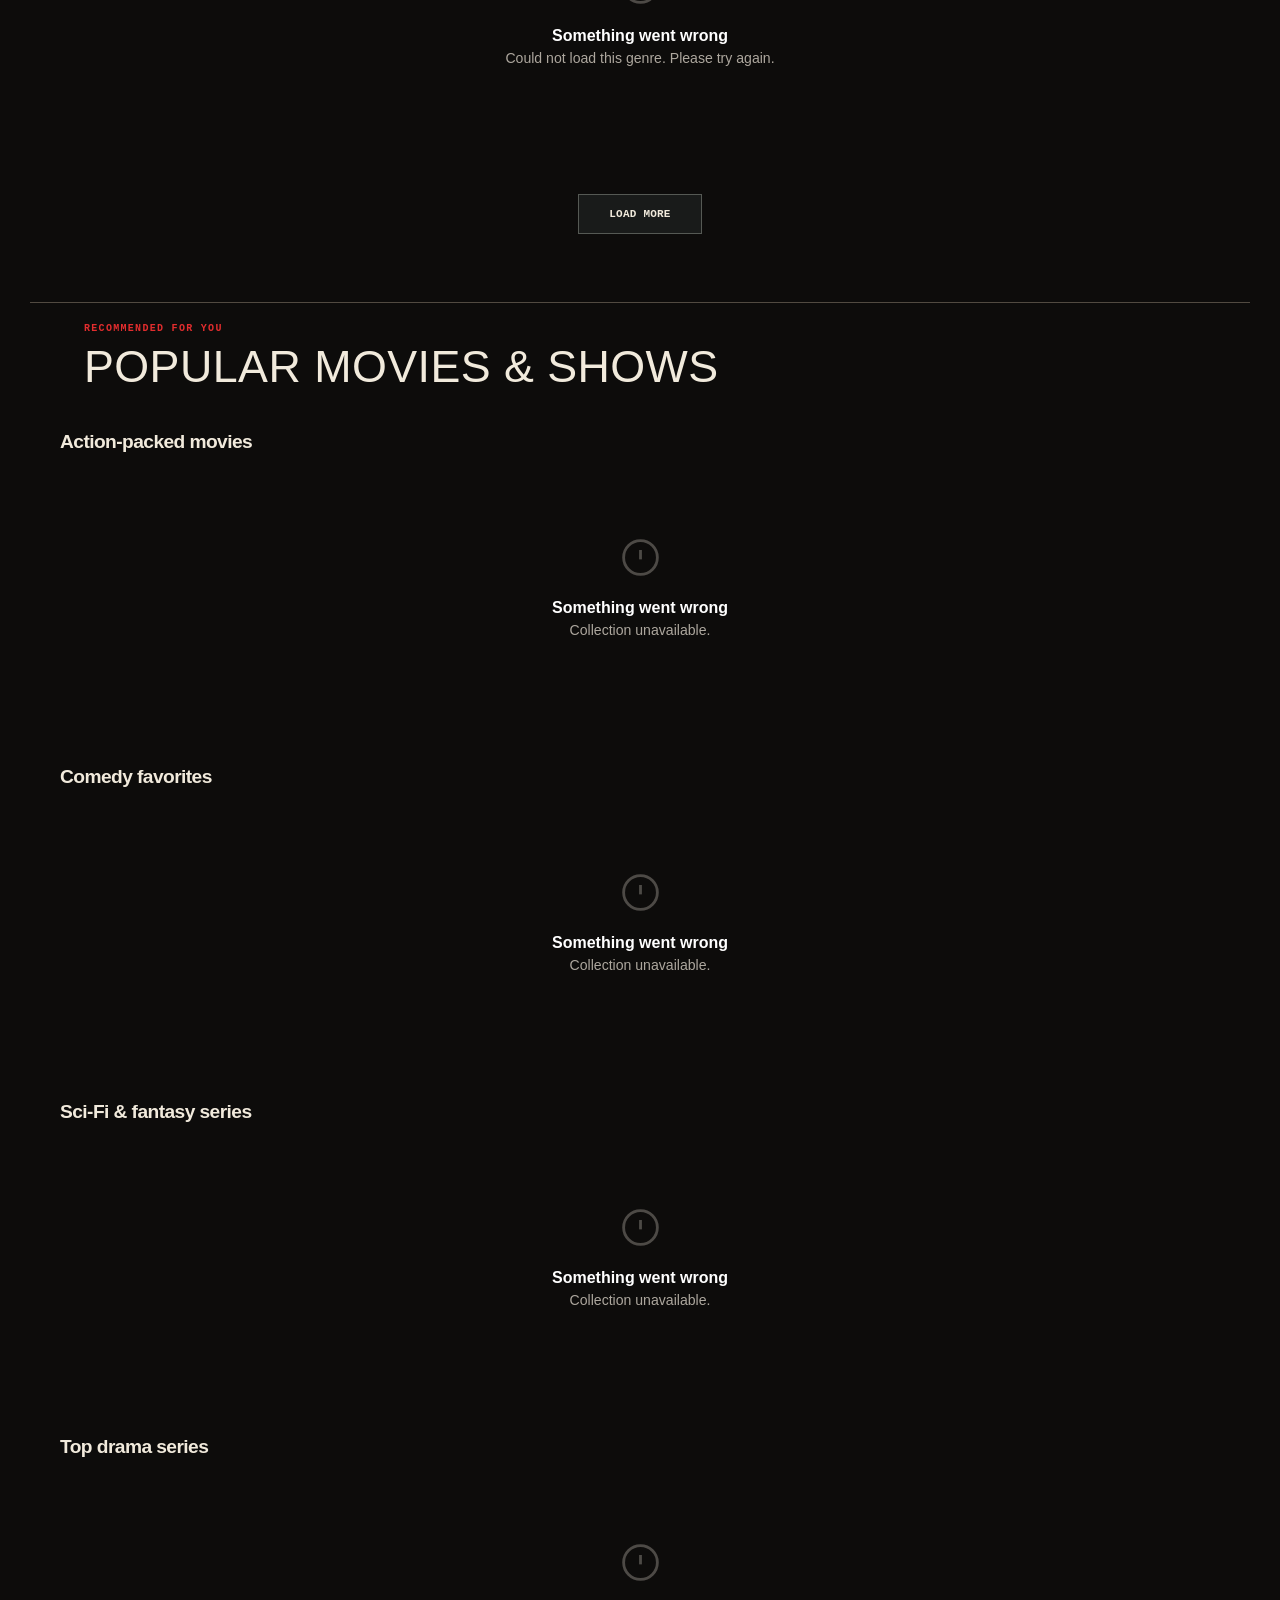
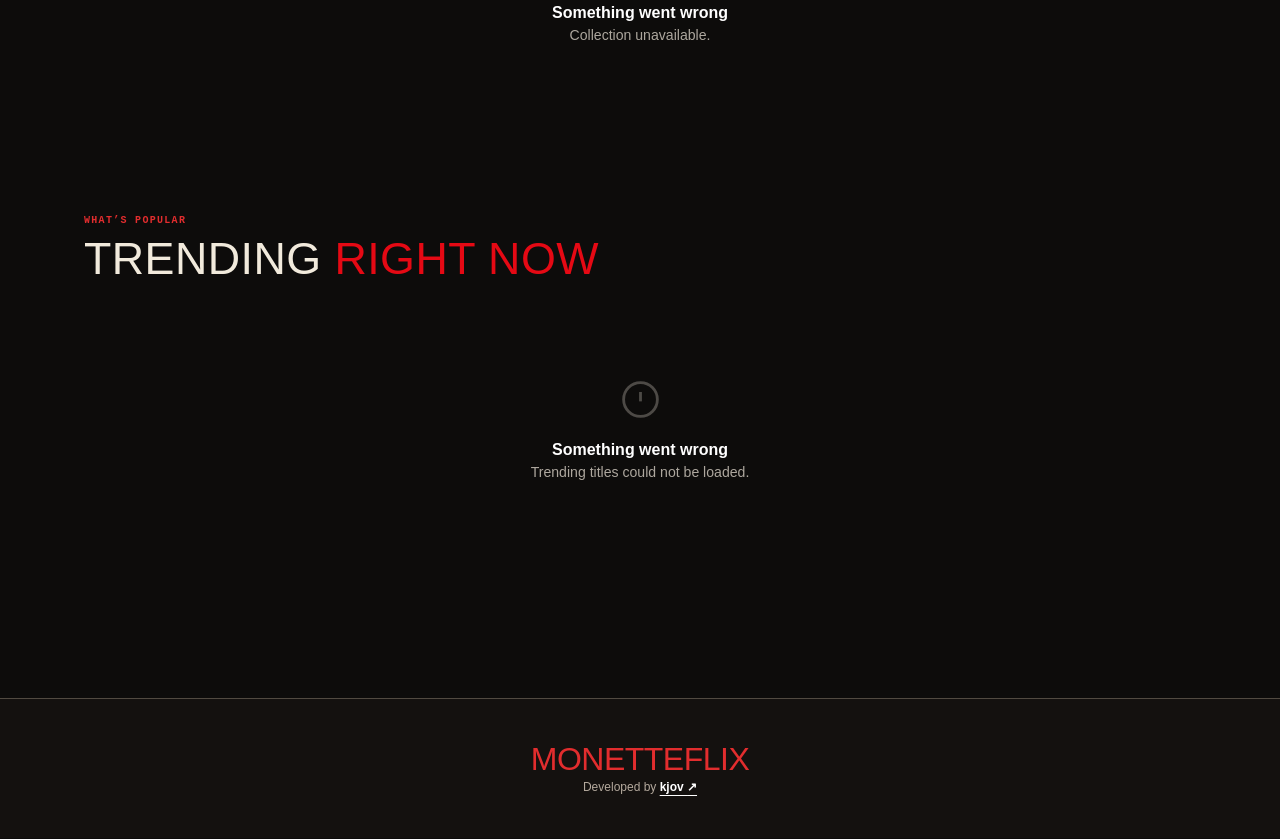
==== commit a11a3b12: "Add files via upload" ====
--- a/index.html
+++ b/index.html
@@ -40,10 +40,10 @@
     </a>
 
     <nav class="header-tabs" aria-label="Main navigation">
-      <a class="nav-link" href="index.html" data-view="home">The Lobby</a>
-      <a class="nav-link" href="movies.html" data-view="movie">Films</a>
-      <a class="nav-link" href="shows.html" data-view="tv">Series</a>
-      <a class="nav-link" href="upcoming.html" data-view="upcoming">Coming Attractions</a>
+      <a class="nav-link" href="index.html" data-view="home">Home</a>
+      <a class="nav-link" href="movies.html" data-view="movie">Movies</a>
+      <a class="nav-link" href="shows.html" data-view="tv">TV Shows</a>
+      <a class="nav-link" href="upcoming.html" data-view="upcoming">Coming Soon</a>
     </nav>
     <div class="legacy-tabs" hidden><button class="tab-btn active" data-tab="all">All</button><button class="tab-btn" data-tab="movie">Movies</button><button class="tab-btn" data-tab="tv">TV Shows</button><button id="upcomingTab" type="button">Coming Soon</button></div>
   </header>
@@ -54,41 +54,41 @@
 
     <!-- FEATURE PRESENTATION / THE BOOTLEG CINEMA -->
     <section class="hero cinema-hero" aria-label="Featured presentation">
-      <div class="cinema-topline"><span>INDEPENDENT MOVIE HOUSE <b>·</b> EST. 2026</span><span>ISSUE NO. 001 / ALWAYS OPEN</span></div>
+      <div class="cinema-topline"><span>MOVIES & TV SHOWS <b>·</b> EST. 2026</span><span>EXPLORE AND WATCH</span></div>
       <div class="cinema-feature-layout">
         <div class="cinema-intro">
-          <div class="cinema-stamp"><span class="stamp-star">✳</span> THE FEATURE PRESENTATION <span class="stamp-index">01 / 04</span></div>
-          <h1>GOOD MOVIES.<br><span>BAD HABITS.</span></h1>
-          <p>Something good is always playing. Browse the shelves, pick a title, and stay a while.</p>
-          <div class="search-wrap"><div class="search-input-wrap"><svg class="search-icon" viewBox="0 0 24 24" aria-hidden="true"><circle cx="10.5" cy="10.5" r="6.5" fill="none" stroke="currentColor" stroke-width="2"/><path d="m16 16 5 5" fill="none" stroke="currentColor" stroke-width="2"/></svg><input type="search" id="searchInput" placeholder="Find your next obsession..." autocomplete="off" aria-label="Search movies or TV shows"><button id="clearSearch" class="clear-search" aria-label="Clear search" type="button">×</button></div><button id="searchBtn" type="button">FIND IT ↗</button></div>
-          <div class="cinema-bottom-note"><span>NO ALGORITHMIC SMALL TALK.</span><span>JUST PRESS PLAY. ↗</span></div>
-        </div>
-        <div class="cinema-feature-frame"><div class="cinema-frame-top"><span>NOW PROJECTING</span><span>● FEATURE 001</span></div><div class="hero-feature" id="heroFeature" aria-label="Featured title"><div class="feature-placeholder"><span>MONETTEFLIX</span><small>THE SHOW STARTS HERE</small></div></div><div class="cinema-frame-bottom"><span>THE HOUSE SELECTION</span><span>MONETTEFLIX © 2026</span></div></div>
-      </div>
-      <div class="cinema-marquee" aria-hidden="true"><div>NOW SHOWING <span>✳</span> CULT FAVORITES <span>✳</span> LATE NIGHT WATCHES <span>✳</span> NO SKIPPING THE INTRO <span>✳</span> NOW SHOWING <span>✳</span></div></div>
+          <div class="cinema-stamp"><span class="stamp-star">✳</span> FEATURED <span class="stamp-index">01 / 04</span></div>
+          <h1>MOVIES &amp; <br><span>TV SHOWS.</span></h1>
+          <p>Discover movies and TV shows, explore genres, and find something to watch.</p>
+          <div class="search-wrap"><div class="search-input-wrap"><svg class="search-icon" viewBox="0 0 24 24" aria-hidden="true"><circle cx="10.5" cy="10.5" r="6.5" fill="none" stroke="currentColor" stroke-width="2"/><path d="m16 16 5 5" fill="none" stroke="currentColor" stroke-width="2"/></svg><input type="search" id="searchInput" placeholder="Search movies and TV shows..." autocomplete="off" aria-label="Search movies or TV shows"><button id="clearSearch" class="clear-search" aria-label="Clear search" type="button">×</button></div><button id="searchBtn" type="button">SEARCH</button></div>
+          <div class="cinema-bottom-note"><span>EXPLORE NEW TITLES</span><span>START WATCHING</span></div>
+        </div>
+        <div class="cinema-feature-frame"><div class="cinema-frame-top"><span>FEATURED TITLE</span><span>● FEATURED</span></div><div class="hero-feature" id="heroFeature" aria-label="Featured title"><div class="feature-placeholder"><span>MONETTEFLIX</span><small>MOVIES AND TV SHOWS</small></div></div><div class="cinema-frame-bottom"><span>FEATURED SELECTION</span><span>MONETTEFLIX © 2026</span></div></div>
+      </div>
+      <div class="cinema-marquee" aria-hidden="true"><div>TRENDING MOVIES <span>✳</span> POPULAR TV SHOWS <span>✳</span> NEW RELEASES <span>✳</span> COMING SOON <span>✳</span> TRENDING MOVIES <span>✳</span></div></div>
     </section>
 
     <!-- UPCOMING MOVIES -->
     <section class="discovery-section upcoming-section" id="upcoming-section">
       <div class="section-heading upcoming-heading">
-        <div><span class="section-eyebrow">UP NEXT AT THE MOVIES</span><h2>COMING ATTRACTIONS</h2><p class="section-description">A look at movies heading to theaters. Release dates may vary by region.</p></div>
-        <button class="section-link" id="upcomingMore" type="button">See the lineup <span aria-hidden="true">↗</span></button>
+        <div><span class="section-eyebrow">UPCOMING RELEASES</span><h2>COMING SOON</h2><p class="section-description">A look at movies heading to theaters. Release dates may vary by region.</p></div>
+        <button class="section-link" id="upcomingMore" type="button">View all <span aria-hidden="true">↗</span></button>
       </div>
       <div class="grid upcoming-grid" id="upcomingGrid" aria-live="polite"><div class="spinner"></div></div>
       <div class="upcoming-pagination" id="upcomingPagination" hidden><button id="upcomingPrev" type="button">← Previous</button><span id="upcomingPageLabel"></span><button id="upcomingNext" type="button">Next →</button></div>
     </section>
 <!-- GENRE DISCOVERY -->
     <section id="genres-section" class="discovery-section">
-      <div class="section-heading"><div><span class="section-eyebrow">THE GENRE AISLE</span><h2>PICK YOUR POISON</h2></div></div>
+      <div class="section-heading"><div><span class="section-eyebrow">BROWSE BY GENRE</span><h2>EXPLORE GENRES</h2></div></div>
       <div class="genre-chips" id="genreChips" aria-label="Filter by genre"></div>
-      <div class="genre-results-head"><h3 id="genreResultsTitle">THE GOOD STUFF</h3><button id="clearGenre" type="button" hidden>Clear genre ×</button></div>
+      <div class="genre-results-head"><h3 id="genreResultsTitle">POPULAR TITLES</h3><button id="clearGenre" type="button" hidden>Clear genre ×</button></div>
       <div class="grid" id="genreGrid" aria-live="polite"></div>
       <button class="load-more" id="genreMore" type="button" hidden>Load more</button>
     </section>
 
     <!-- CURATED ROWS -->
     <section class="discovery-section" id="curated-section">
-      <div class="section-heading"><div><span class="section-eyebrow">PULLED FROM THE SHELVES</span><h2>FRESH ON THE SHELF</h2></div></div>
+      <div class="section-heading"><div><span class="section-eyebrow">RECOMMENDED FOR YOU</span><h2>POPULAR MOVIES &amp; SHOWS</h2></div></div>
       <div id="curatedRows"></div>
     </section>
 
--- a/css/style.css
+++ b/css/style.css
@@ -1544,3 +1544,16 @@
 button:focus-visible,a:focus-visible,input:focus-visible,select:focus-visible { outline-color:#e50914!important; }
 .footer-name { color:#fff!important; }
 .footer-name:hover { color:#ff3b44!important; }
+
+/* =============================================================
+   MONETTEFLIX / THE BOOTLEG CINEMA — single-file art direction
+   ============================================================= */
+:root{--ink:#0d0c0b;--paper:#f1eadc;--scarlet:#e22d2e;--muted:#ada79e;--line:#4b4641}
+html{scroll-behavior:smooth}body{background:var(--ink)!important;color:var(--paper)!important;font-family:'DM Sans',sans-serif!important;letter-spacing:0}body::before{content:'';position:fixed;inset:0;pointer-events:none;z-index:200;opacity:.035;background-image:url("data:image/svg+xml,%3Csvg viewBox='0 0 180 180' xmlns='http://www.w3.org/2000/svg'%3E%3Cfilter id='n'%3E%3CfeTurbulence type='fractalNoise' baseFrequency='.8' numOctaves='3' stitchTiles='stitch'/%3E%3C/filter%3E%3Crect width='100%25' height='100%25' filter='url(%23n)'/%3E%3C/svg%3E")}
+.site-header{position:relative!important;top:auto!important;background:#0d0c0b!important;border-bottom:1px solid #3c3732!important;box-shadow:none!important;backdrop-filter:none!important;max-width:none!important;padding:18px max(30px,calc((100vw - 1320px)/2))!important;min-height:78px;gap:32px}
+.logo,.footer-logo{font-family:'Anton',Impact,sans-serif!important;font-weight:400!important;font-size:32px!important;letter-spacing:-.5px!important;color:var(--scarlet)!important;line-height:1!important;text-transform:uppercase}.logo span,.footer-logo span{color:var(--scarlet)!important}.logo::after{content:'®';font:10px 'Space Mono',monospace;vertical-align:top;margin-left:4px;color:var(--paper)}
+.header-tabs{gap:8px!important;flex-wrap:wrap}.header-tabs .nav-link{font-family:'Space Mono',monospace!important;text-transform:uppercase;font-size:11px!important;font-weight:700!important;letter-spacing:.05em!important;border:1px solid transparent!important;border-radius:0!important;background:transparent!important;padding:12px 15px!important;color:#c4bdb2!important}.header-tabs .nav-link:hover,.header-tabs .nav-link.active,.header-tabs .nav-link[aria-current='page']{border-color:var(--scarlet)!important;color:var(--paper)!important;background:#241413!important}
+main{max-width:1320px!important;margin:0 auto!important;padding:0 30px!important}.ambient-light,.hero-glow,.hero-glow-one,.hero-glow-two{display:none!important}
+.cinema-hero{display:block!important;min-height:0!important;padding:0!important;margin:0 0 50px!important;background:none!important;border:0!important;max-width:none!important;text-align:left!important;overflow:visible!important}.cinema-topline,.cinema-frame-top,.cinema-frame-bottom,.cinema-bottom-note{display:flex;justify-content:space-between;gap:12px;align-items:center;font:10px 'Space Mono',monospace;letter-spacing:.11em;text-transform:uppercase}.cinema-topline{border-bottom:1px solid #534b43;padding:20px 0;color:#c9c0b2}.cinema-topline b{color:var(--scarlet)}.cinema-feature-layout{display:grid;grid-template-columns:minmax(0,.95fr) minmax(0,1.05fr);gap:46px;align-items:stretch;padding:46px 0 40px}.cinema-intro{display:flex;flex-direction:column;justify-content:center;min-width:0}.cinema-stamp{display:flex;align-items:center;gap:12px;font:10px 'Space Mono',monospace!important;color:#e6ded1;letter-spacing:.1em;border-bottom:1px solid #4b4641;padding-bottom:17px;max-width:530px}.stamp-star{color:var(--scarlet);font-size:26px}.stamp-index{margin-left:auto;color:#928b82}.cinema-intro h1{font:clamp(60px,6.5vw,104px)/.99 'Anton',Impact,sans-serif!important;letter-spacing:-.02em!important;text-transform:uppercase!important;text-align:left!important;max-width:none!important;margin:30px 0 23px!important;color:var(--paper)!important}.cinema-intro h1 span{color:var(--scarlet)!important;font-style:normal!important}.cinema-intro>p{font:400 16px/1.7 'DM Sans',sans-serif!important;color:#bdb5aa!important;text-align:left!important;max-width:410px!important;margin:0 0 30px!important}.cinema-intro .search-wrap{display:flex!important;align-items:stretch!important;width:100%!important;max-width:530px!important;padding:0!important;margin:0!important;gap:0!important;background:transparent!important;border:1px solid #665d52!important;border-radius:0!important;box-shadow:none!important}.cinema-intro .search-input-wrap{flex:1!important;min-width:0!important;background:#1b1917!important;border:0!important;border-radius:0!important}.cinema-intro #searchInput{font:13px 'DM Sans',sans-serif!important;color:#f4ece1!important;background:transparent!important;border:0!important;border-radius:0!important;min-width:0!important}.cinema-intro #searchBtn{background:var(--scarlet)!important;color:#fff!important;border:0!important;border-radius:0!important;font:700 11px 'Space Mono',monospace!important;padding:0 20px!important;white-space:nowrap!important}.cinema-bottom-note{color:#898177;margin-top:28px;max-width:530px}.cinema-feature-frame{border:1px solid #665d52;padding:9px;background:#181512;min-width:0;box-shadow:12px 12px 0 #251916}.cinema-frame-top,.cinema-frame-bottom{padding:9px 7px;color:#c8bfb2}.cinema-frame-top span:last-child{color:var(--scarlet)}.cinema-feature-frame .hero-feature{height:clamp(360px,35vw,510px)!important;min-height:0!important;max-height:none!important;aspect-ratio:auto!important;width:100%!important;border-radius:0!important;overflow:hidden!important;box-shadow:none!important;background:#25201b!important}.cinema-feature-frame .hero-feature *{border-radius:0!important}.cinema-feature-frame .feature-placeholder{border-radius:0!important}.cinema-marquee{overflow:hidden;background:var(--scarlet);color:#140d0b;margin:0 calc(-1 * max(30px,calc((100vw - 1320px)/2)))!important;padding:13px 20px;white-space:nowrap;font:700 13px 'Space Mono',monospace;letter-spacing:.08em}.cinema-marquee>div{width:max-content;animation:marquee-move 34s linear infinite}.cinema-marquee span{padding:0 22px}@keyframes marquee-move{to{transform:translateX(-42%)}}
+.discovery-section{margin:0 0 68px!important;padding-top:20px!important;border-top:1px solid #514a41!important}.section-heading{align-items:end!important;gap:20px!important;margin-bottom:22px!important}.section-eyebrow{font:700 10px 'Space Mono',monospace!important;letter-spacing:.13em!important;color:var(--scarlet)!important}.section-heading h2,.watch-about h2,.watch-episodes h2{font:clamp(30px,3.5vw,52px)/1.05 'Anton',Impact,sans-serif!important;letter-spacing:.01em!important;text-transform:uppercase!important;color:var(--paper)!important;margin:9px 0!important}.section-description{color:#aaa196!important}.section-link,.load-more,.trailer-link{font:700 11px 'Space Mono',monospace!important;letter-spacing:.02em!important;text-transform:uppercase!important;color:var(--paper)!important;border-radius:0!important}.genre-chips{gap:9px!important}.genre-chips button,.genre-chip{font:700 11px 'Space Mono',monospace!important;text-transform:uppercase!important;border-radius:0!important;border:1px solid #62584f!important;background:#171513!important;color:#ddd3c5!important}.genre-chips button.active,.genre-chip.active,.genre-chips button:hover{background:var(--scarlet)!important;border-color:var(--scarlet)!important;color:#fff!important}.grid{gap:18px!important}.grid img{border-radius:0!important}.movie-card,.upcoming-card{border-radius:0!important;overflow:hidden!important}.movie-card img,.upcoming-poster img{border-radius:0!important}.upcoming-poster{border-radius:0!important}.upcoming-title{font-weight:800!important}.coming-label{background:var(--scarlet)!important;border-radius:0!important;font:700 10px 'Space Mono',monospace!important}.upcoming-date{font-family:'Space Mono',monospace!important;font-size:10px!important}.dialog-close{z-index:4!important}.upcoming-dialog{border-radius:0!important;border:1px solid #82766a!important;background:#191715!important;color:var(--paper)!important;box-shadow:14px 14px 0 #4a1616!important}.dialog-content h2{font-family:'Anton',Impact,sans-serif!important;font-size:clamp(34px,4vw,56px)!important;line-height:1.05!important;text-transform:uppercase}.dialog-content p{color:#c4baae!important}.upcoming-dialog::backdrop{background:rgba(0,0,0,.83)!important}footer{border-top:1px solid #514a41!important;background:#14110f!important;color:#b4a99d!important}footer a{color:var(--paper)!important}.watch-main{padding-top:32px!important}.watch-heading h1{font-family:'Anton',Impact,sans-serif!important;text-transform:uppercase!important;letter-spacing:.01em!important}.watch-video{border-radius:0!important;border:1px solid #665d52!important}.watch-selectors select,.watch-selectors button{border-radius:0!important}.watch-back{font-family:'Space Mono',monospace!important;text-transform:uppercase!important;font-size:11px!important}
+@media(max-width:850px){.site-header{padding:18px 22px!important;flex-wrap:wrap;justify-content:center}.header-tabs{justify-content:center}.cinema-feature-layout{grid-template-columns:1fr;gap:26px;padding:28px 0}.cinema-intro h1{font-size:clamp(58px,12vw,90px)!important}.cinema-feature-frame .hero-feature{height:440px!important}.cinema-marquee{margin:0 -30px!important}.cinema-topline span:last-child{display:none}}@media(max-width:520px){main{padding:0 17px!important}.site-header{padding:15px 12px!important;gap:12px}.logo{font-size:29px!important}.header-tabs{gap:2px!important}.header-tabs .nav-link{font-size:9px!important;padding:9px 7px!important}.cinema-intro h1{font-size:clamp(51px,14vw,73px)!important}.cinema-intro>p{font-size:14px!important}.cinema-feature-frame .hero-feature{height:340px!important}.cinema-frame-top,.cinema-frame-bottom{font-size:8px}.cinema-marquee{margin:0 -17px!important}.cinema-bottom-note{font-size:8px}.cinema-topline{font-size:8px}.cinema-intro #searchBtn{padding:0 12px!important;font-size:10px!important}.section-heading h2{font-size:34px!important}.cinema-feature-frame{box-shadow:6px 6px 0 #251916}}
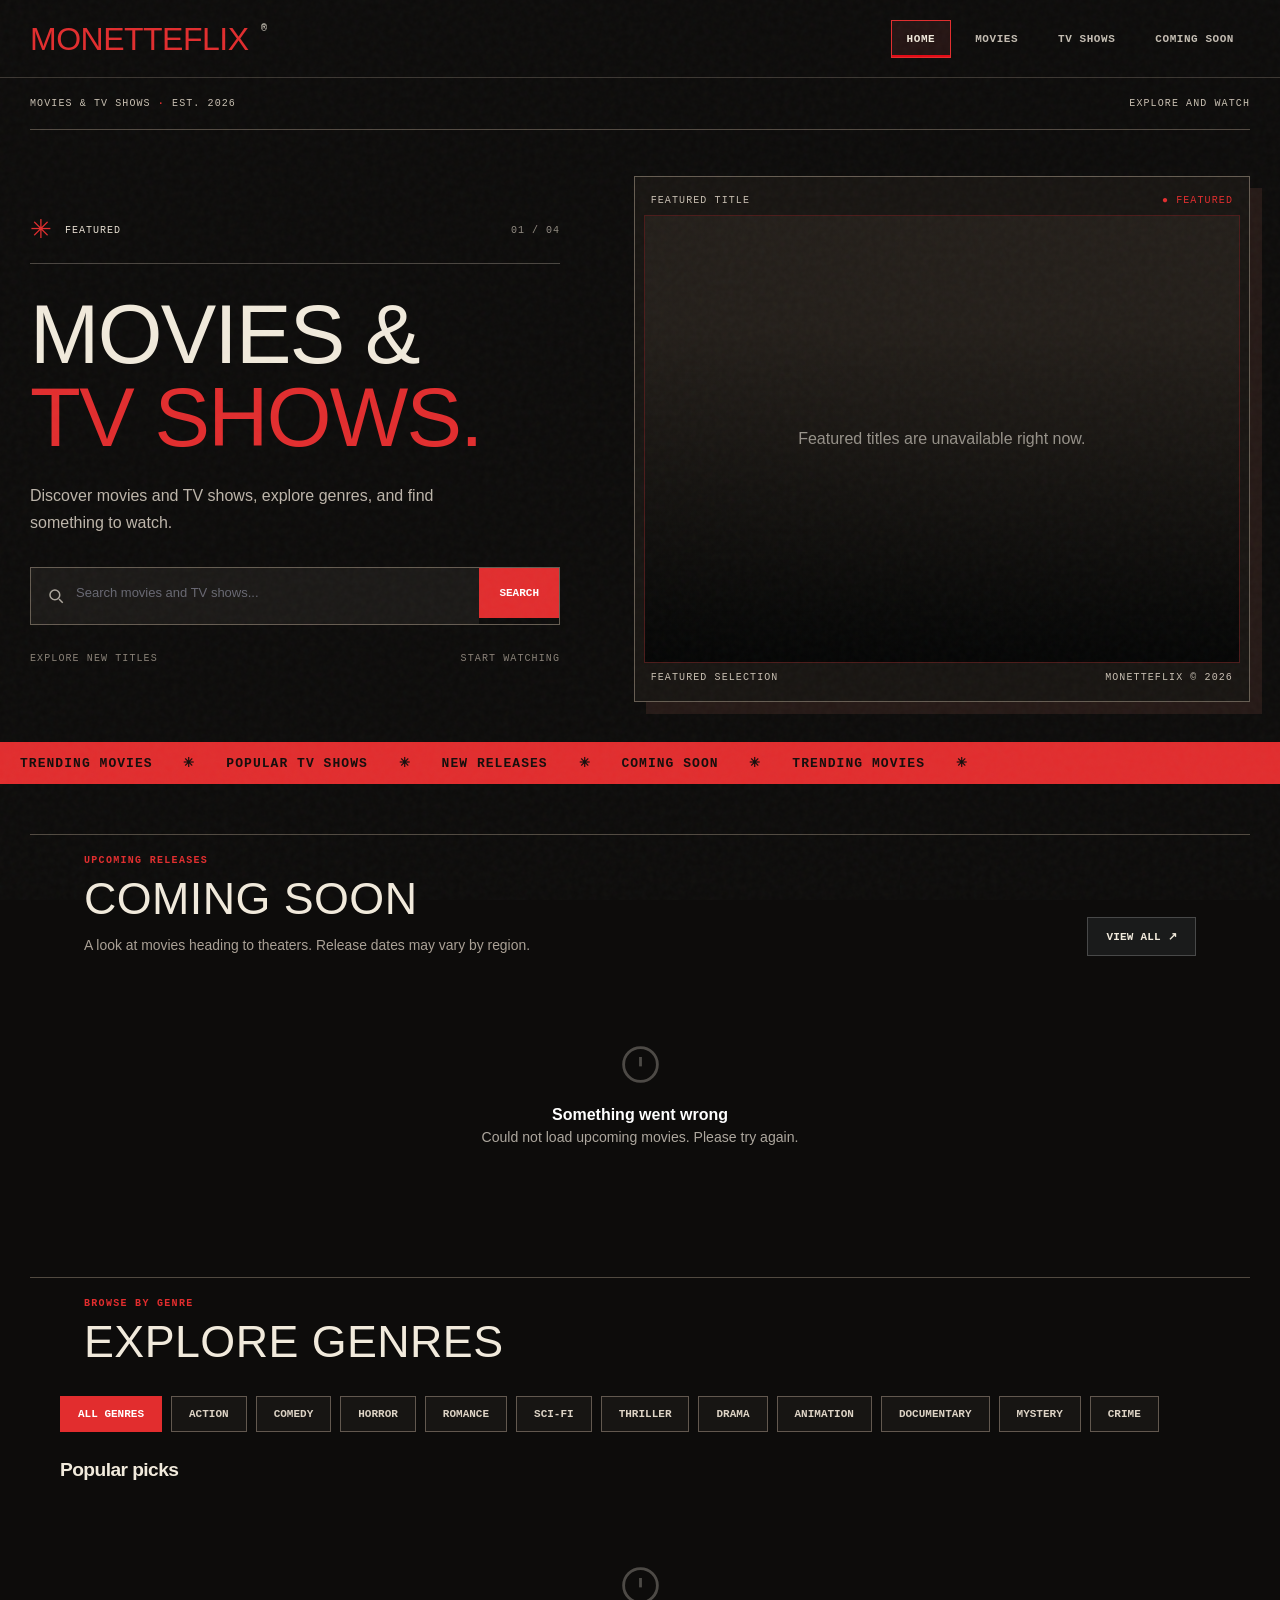
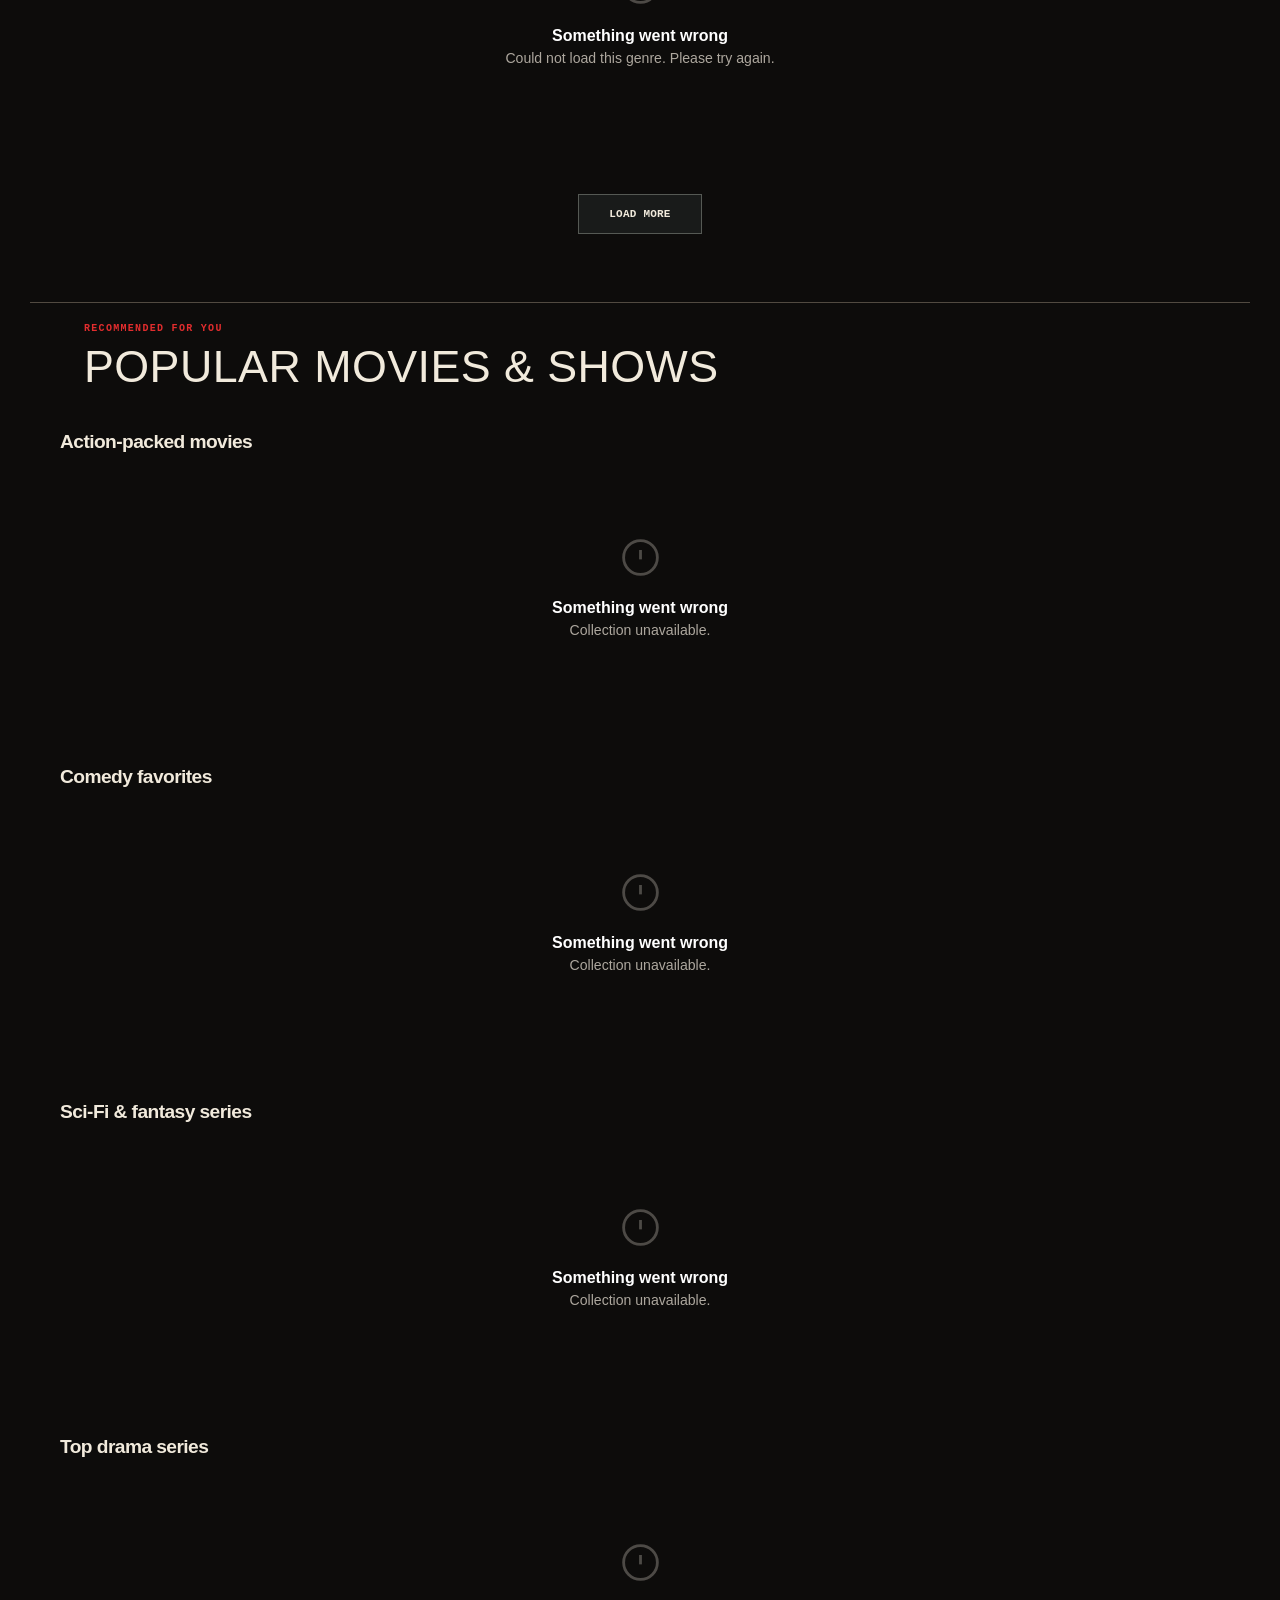
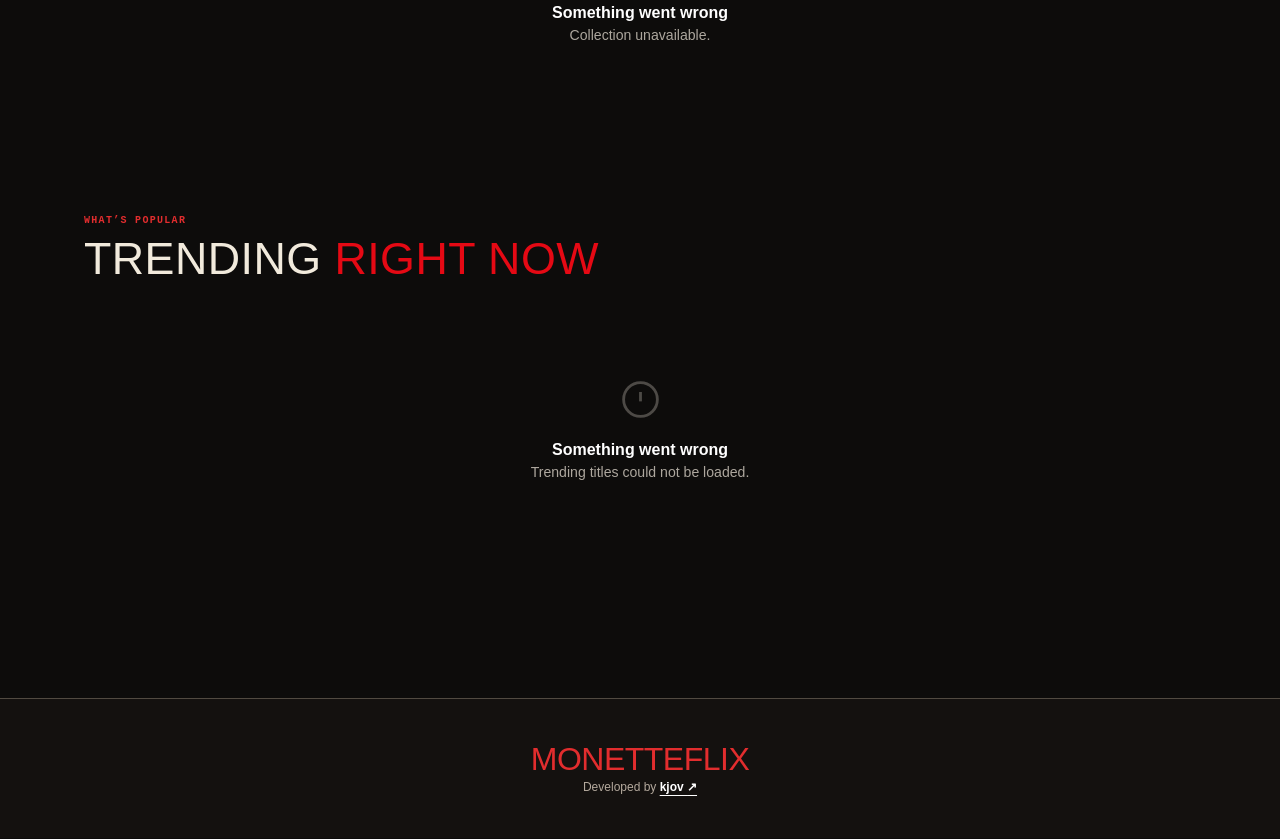
==== commit fba6a614: "Add files via upload" ====
--- a/index.html
+++ b/index.html
@@ -1,6 +1,7 @@
 <!DOCTYPE html>
 <html lang="en">
 <head>
+  <link rel="icon" type="image/png" href="/assets/favicon.png">
   <meta charset="UTF-8">
   <meta name="viewport" content="width=device-width, initial-scale=1.0">
   <meta name="theme-color" content="#080909">
--- a/css/style.css
+++ b/css/style.css
@@ -1557,3 +1557,46 @@
 .cinema-hero{display:block!important;min-height:0!important;padding:0!important;margin:0 0 50px!important;background:none!important;border:0!important;max-width:none!important;text-align:left!important;overflow:visible!important}.cinema-topline,.cinema-frame-top,.cinema-frame-bottom,.cinema-bottom-note{display:flex;justify-content:space-between;gap:12px;align-items:center;font:10px 'Space Mono',monospace;letter-spacing:.11em;text-transform:uppercase}.cinema-topline{border-bottom:1px solid #534b43;padding:20px 0;color:#c9c0b2}.cinema-topline b{color:var(--scarlet)}.cinema-feature-layout{display:grid;grid-template-columns:minmax(0,.95fr) minmax(0,1.05fr);gap:46px;align-items:stretch;padding:46px 0 40px}.cinema-intro{display:flex;flex-direction:column;justify-content:center;min-width:0}.cinema-stamp{display:flex;align-items:center;gap:12px;font:10px 'Space Mono',monospace!important;color:#e6ded1;letter-spacing:.1em;border-bottom:1px solid #4b4641;padding-bottom:17px;max-width:530px}.stamp-star{color:var(--scarlet);font-size:26px}.stamp-index{margin-left:auto;color:#928b82}.cinema-intro h1{font:clamp(60px,6.5vw,104px)/.99 'Anton',Impact,sans-serif!important;letter-spacing:-.02em!important;text-transform:uppercase!important;text-align:left!important;max-width:none!important;margin:30px 0 23px!important;color:var(--paper)!important}.cinema-intro h1 span{color:var(--scarlet)!important;font-style:normal!important}.cinema-intro>p{font:400 16px/1.7 'DM Sans',sans-serif!important;color:#bdb5aa!important;text-align:left!important;max-width:410px!important;margin:0 0 30px!important}.cinema-intro .search-wrap{display:flex!important;align-items:stretch!important;width:100%!important;max-width:530px!important;padding:0!important;margin:0!important;gap:0!important;background:transparent!important;border:1px solid #665d52!important;border-radius:0!important;box-shadow:none!important}.cinema-intro .search-input-wrap{flex:1!important;min-width:0!important;background:#1b1917!important;border:0!important;border-radius:0!important}.cinema-intro #searchInput{font:13px 'DM Sans',sans-serif!important;color:#f4ece1!important;background:transparent!important;border:0!important;border-radius:0!important;min-width:0!important}.cinema-intro #searchBtn{background:var(--scarlet)!important;color:#fff!important;border:0!important;border-radius:0!important;font:700 11px 'Space Mono',monospace!important;padding:0 20px!important;white-space:nowrap!important}.cinema-bottom-note{color:#898177;margin-top:28px;max-width:530px}.cinema-feature-frame{border:1px solid #665d52;padding:9px;background:#181512;min-width:0;box-shadow:12px 12px 0 #251916}.cinema-frame-top,.cinema-frame-bottom{padding:9px 7px;color:#c8bfb2}.cinema-frame-top span:last-child{color:var(--scarlet)}.cinema-feature-frame .hero-feature{height:clamp(360px,35vw,510px)!important;min-height:0!important;max-height:none!important;aspect-ratio:auto!important;width:100%!important;border-radius:0!important;overflow:hidden!important;box-shadow:none!important;background:#25201b!important}.cinema-feature-frame .hero-feature *{border-radius:0!important}.cinema-feature-frame .feature-placeholder{border-radius:0!important}.cinema-marquee{overflow:hidden;background:var(--scarlet);color:#140d0b;margin:0 calc(-1 * max(30px,calc((100vw - 1320px)/2)))!important;padding:13px 20px;white-space:nowrap;font:700 13px 'Space Mono',monospace;letter-spacing:.08em}.cinema-marquee>div{width:max-content;animation:marquee-move 34s linear infinite}.cinema-marquee span{padding:0 22px}@keyframes marquee-move{to{transform:translateX(-42%)}}
 .discovery-section{margin:0 0 68px!important;padding-top:20px!important;border-top:1px solid #514a41!important}.section-heading{align-items:end!important;gap:20px!important;margin-bottom:22px!important}.section-eyebrow{font:700 10px 'Space Mono',monospace!important;letter-spacing:.13em!important;color:var(--scarlet)!important}.section-heading h2,.watch-about h2,.watch-episodes h2{font:clamp(30px,3.5vw,52px)/1.05 'Anton',Impact,sans-serif!important;letter-spacing:.01em!important;text-transform:uppercase!important;color:var(--paper)!important;margin:9px 0!important}.section-description{color:#aaa196!important}.section-link,.load-more,.trailer-link{font:700 11px 'Space Mono',monospace!important;letter-spacing:.02em!important;text-transform:uppercase!important;color:var(--paper)!important;border-radius:0!important}.genre-chips{gap:9px!important}.genre-chips button,.genre-chip{font:700 11px 'Space Mono',monospace!important;text-transform:uppercase!important;border-radius:0!important;border:1px solid #62584f!important;background:#171513!important;color:#ddd3c5!important}.genre-chips button.active,.genre-chip.active,.genre-chips button:hover{background:var(--scarlet)!important;border-color:var(--scarlet)!important;color:#fff!important}.grid{gap:18px!important}.grid img{border-radius:0!important}.movie-card,.upcoming-card{border-radius:0!important;overflow:hidden!important}.movie-card img,.upcoming-poster img{border-radius:0!important}.upcoming-poster{border-radius:0!important}.upcoming-title{font-weight:800!important}.coming-label{background:var(--scarlet)!important;border-radius:0!important;font:700 10px 'Space Mono',monospace!important}.upcoming-date{font-family:'Space Mono',monospace!important;font-size:10px!important}.dialog-close{z-index:4!important}.upcoming-dialog{border-radius:0!important;border:1px solid #82766a!important;background:#191715!important;color:var(--paper)!important;box-shadow:14px 14px 0 #4a1616!important}.dialog-content h2{font-family:'Anton',Impact,sans-serif!important;font-size:clamp(34px,4vw,56px)!important;line-height:1.05!important;text-transform:uppercase}.dialog-content p{color:#c4baae!important}.upcoming-dialog::backdrop{background:rgba(0,0,0,.83)!important}footer{border-top:1px solid #514a41!important;background:#14110f!important;color:#b4a99d!important}footer a{color:var(--paper)!important}.watch-main{padding-top:32px!important}.watch-heading h1{font-family:'Anton',Impact,sans-serif!important;text-transform:uppercase!important;letter-spacing:.01em!important}.watch-video{border-radius:0!important;border:1px solid #665d52!important}.watch-selectors select,.watch-selectors button{border-radius:0!important}.watch-back{font-family:'Space Mono',monospace!important;text-transform:uppercase!important;font-size:11px!important}
 @media(max-width:850px){.site-header{padding:18px 22px!important;flex-wrap:wrap;justify-content:center}.header-tabs{justify-content:center}.cinema-feature-layout{grid-template-columns:1fr;gap:26px;padding:28px 0}.cinema-intro h1{font-size:clamp(58px,12vw,90px)!important}.cinema-feature-frame .hero-feature{height:440px!important}.cinema-marquee{margin:0 -30px!important}.cinema-topline span:last-child{display:none}}@media(max-width:520px){main{padding:0 17px!important}.site-header{padding:15px 12px!important;gap:12px}.logo{font-size:29px!important}.header-tabs{gap:2px!important}.header-tabs .nav-link{font-size:9px!important;padding:9px 7px!important}.cinema-intro h1{font-size:clamp(51px,14vw,73px)!important}.cinema-intro>p{font-size:14px!important}.cinema-feature-frame .hero-feature{height:340px!important}.cinema-frame-top,.cinema-frame-bottom{font-size:8px}.cinema-marquee{margin:0 -17px!important}.cinema-bottom-note{font-size:8px}.cinema-topline{font-size:8px}.cinema-intro #searchBtn{padding:0 12px!important;font-size:10px!important}.section-heading h2{font-size:34px!important}.cinema-feature-frame{box-shadow:6px 6px 0 #251916}}
+
+/* Featured title reliability */
+.cinema-feature-frame .hero-feature { position:relative!important; isolation:isolate; }
+.cinema-feature-frame .feature-image { position:absolute!important; inset:0!important; z-index:0!important; background-size:cover!important; background-position:center!important; }
+.cinema-feature-frame .hero-feature::after { z-index:1!important; pointer-events:none!important; }
+.cinema-feature-frame .feature-info { display:block!important; position:absolute!important; z-index:3!important; left:0!important; right:0!important; bottom:0!important; color:#f7f0e6!important; }
+.cinema-feature-frame .feature-info h2 { color:#f7f0e6!important; }
+.feature-unavailable { display:flex; align-items:center; justify-content:center; height:100%; padding:24px; color:#e6ded1; text-align:center; }
+
+/* Stability audit: show the featured card on Movies and TV pages. */
+body[data-view="movie"] .cinema-feature-frame .hero-feature,
+body[data-view="tv"] .cinema-feature-frame .hero-feature {display:block!important;}
+body[data-view="movie"] .cinema-feature-layout,body[data-view="tv"] .cinema-feature-layout {grid-template-columns:minmax(0,.95fr) minmax(0,1.05fr)!important;}
+@media(max-width:850px){body[data-view="movie"] .cinema-feature-layout,body[data-view="tv"] .cinema-feature-layout{grid-template-columns:1fr!important;}}
+
+/* Dedicated search results page */
+.search-page-main{max-width:1120px;margin:0 auto;padding:34px 24px 90px;min-height:70vh}
+.search-page-header{padding:0 0 38px;border-bottom:1px solid var(--border, #49413c)}
+.search-page-header .cinema-topline{margin-bottom:54px}
+.search-page-header h1{font-size:clamp(3.8rem,9vw,7.5rem);line-height:.95;letter-spacing:-.035em;margin:12px 0 30px}
+.search-period{color:#e50914}
+.search-page-form{display:flex;width:min(100%,700px);border:1px solid #5b5551;background:#1b1918}
+.search-page-form input{flex:1;min-width:0;border:0;background:transparent;color:#f4f0e9;padding:17px 18px;font:inherit;outline-offset:-3px}
+.search-page-form button{border:0;background:#e50914;color:white;font:inherit;font-weight:800;padding:0 28px;cursor:pointer}
+.search-page-form button:hover{background:#bd0710}
+.search-status{margin:18px 0 0;color:#bcb5af;font-size:.95rem}
+.search-page-results{padding-top:32px}
+.search-page-results .cards-grid{margin-top:25px}
+@media(max-width:600px){.search-page-main{padding:18px 16px 60px}.search-page-header .cinema-topline{margin-bottom:32px}.search-page-form button{padding:0 15px}.search-page-form input{padding:15px 12px}}
+
+/* Search page: compact, consistent poster grid */
+.search-page-results #searchPageGrid {
+  display: grid;
+  grid-template-columns: repeat(6, minmax(0, 1fr));
+  gap: 26px 15px;
+  align-items: start;
+}
+.search-page-results #searchPageGrid .card { width: 100%; min-width: 0; }
+.search-page-results #searchPageGrid .card-poster-wrap { width: 100%; aspect-ratio: 2 / 3; }
+.search-page-results #searchPageGrid .card-poster { width: 100%; height: 100%; object-fit: cover; }
+@media (max-width: 1000px) { .search-page-results #searchPageGrid { grid-template-columns: repeat(5, minmax(0,1fr)); } }
+@media (max-width: 760px) { .search-page-results #searchPageGrid { grid-template-columns: repeat(3, minmax(0,1fr)); gap: 20px 12px; } }
+@media (max-width: 420px) { .search-page-results #searchPageGrid { grid-template-columns: repeat(2, minmax(0,1fr)); } }
